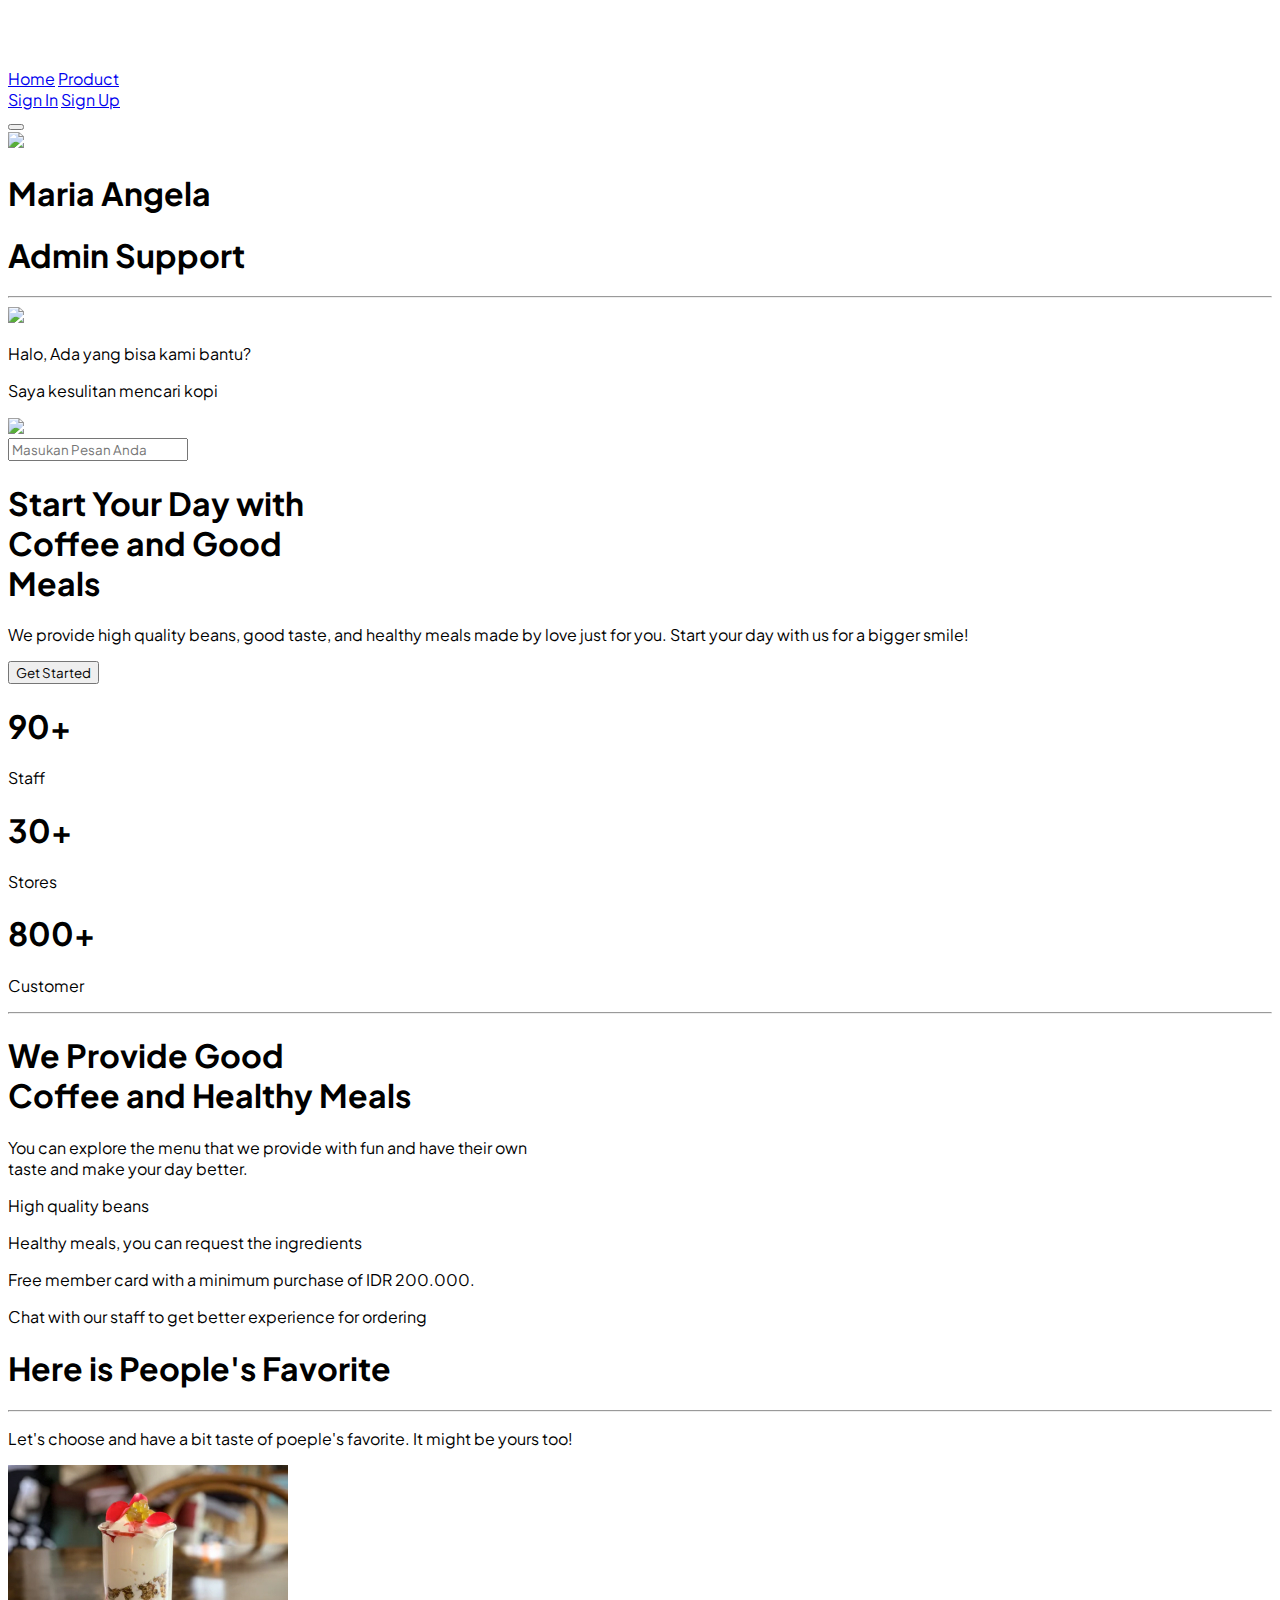
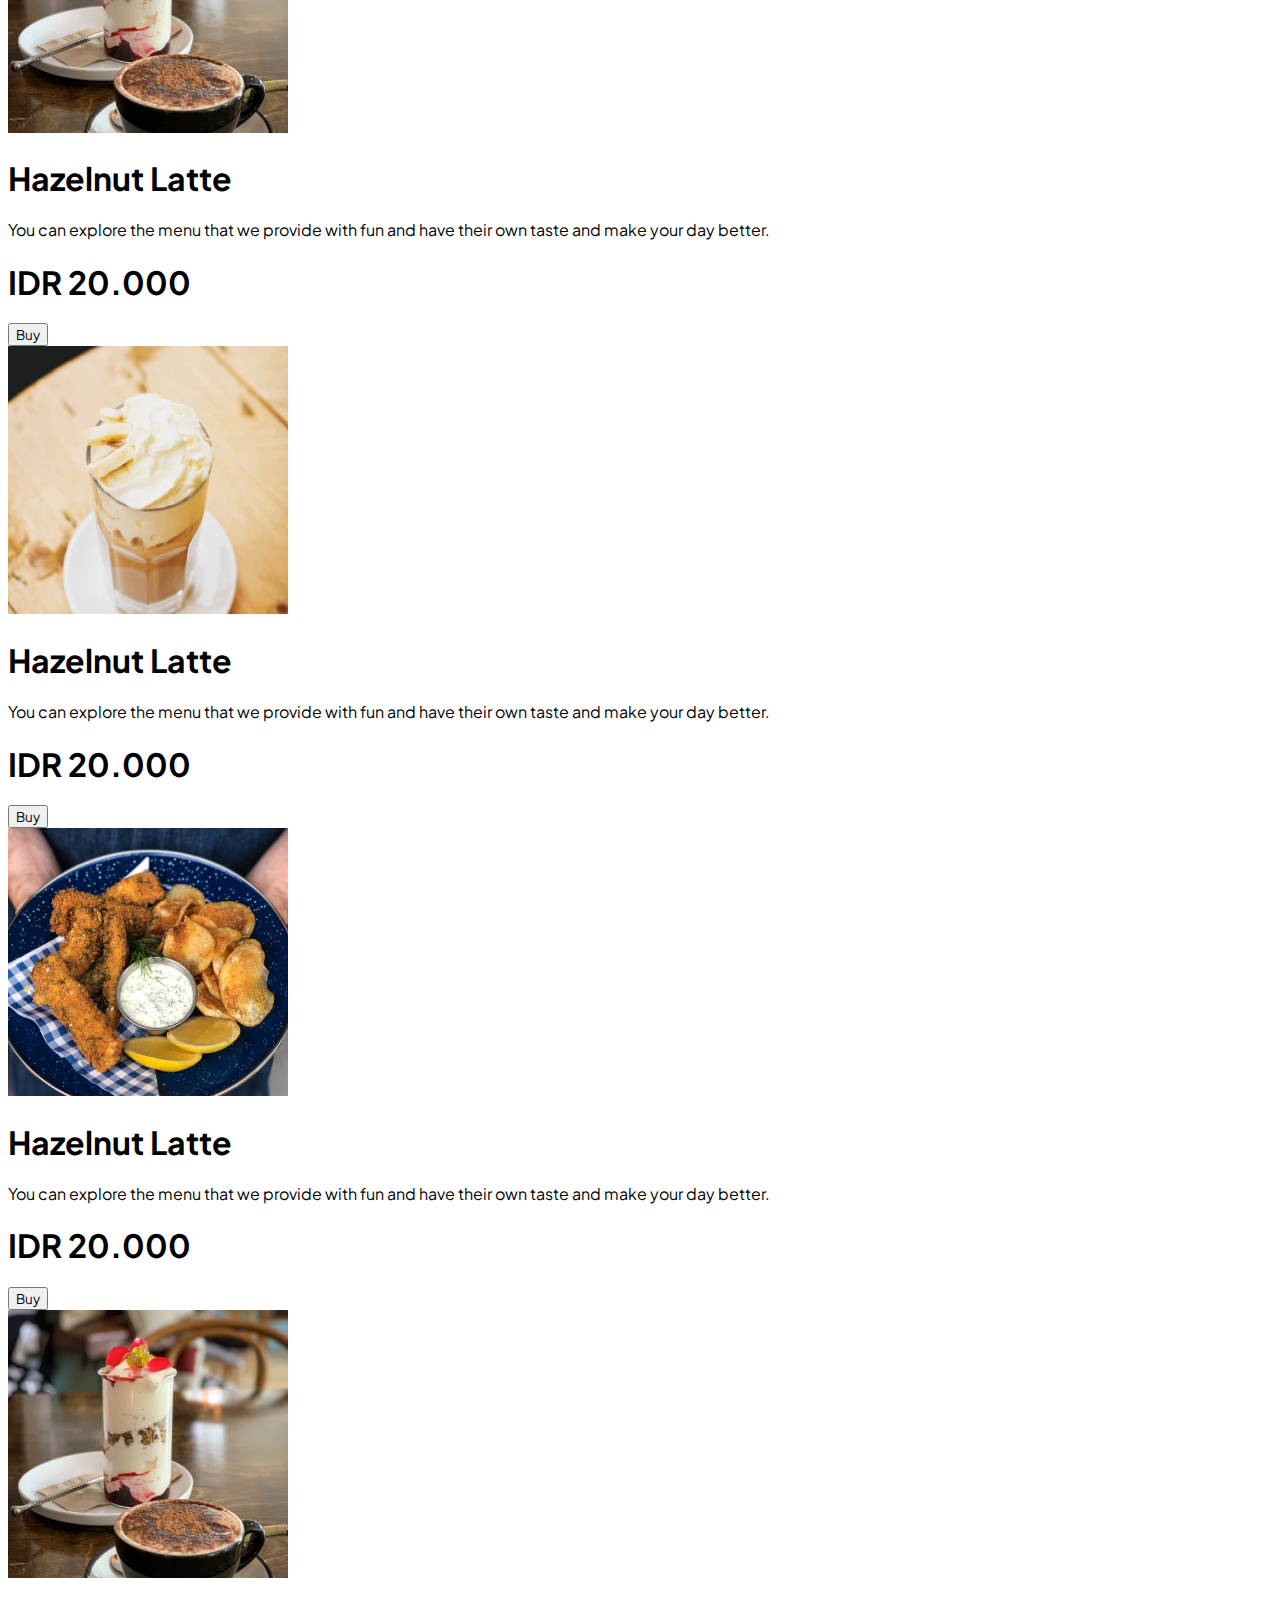
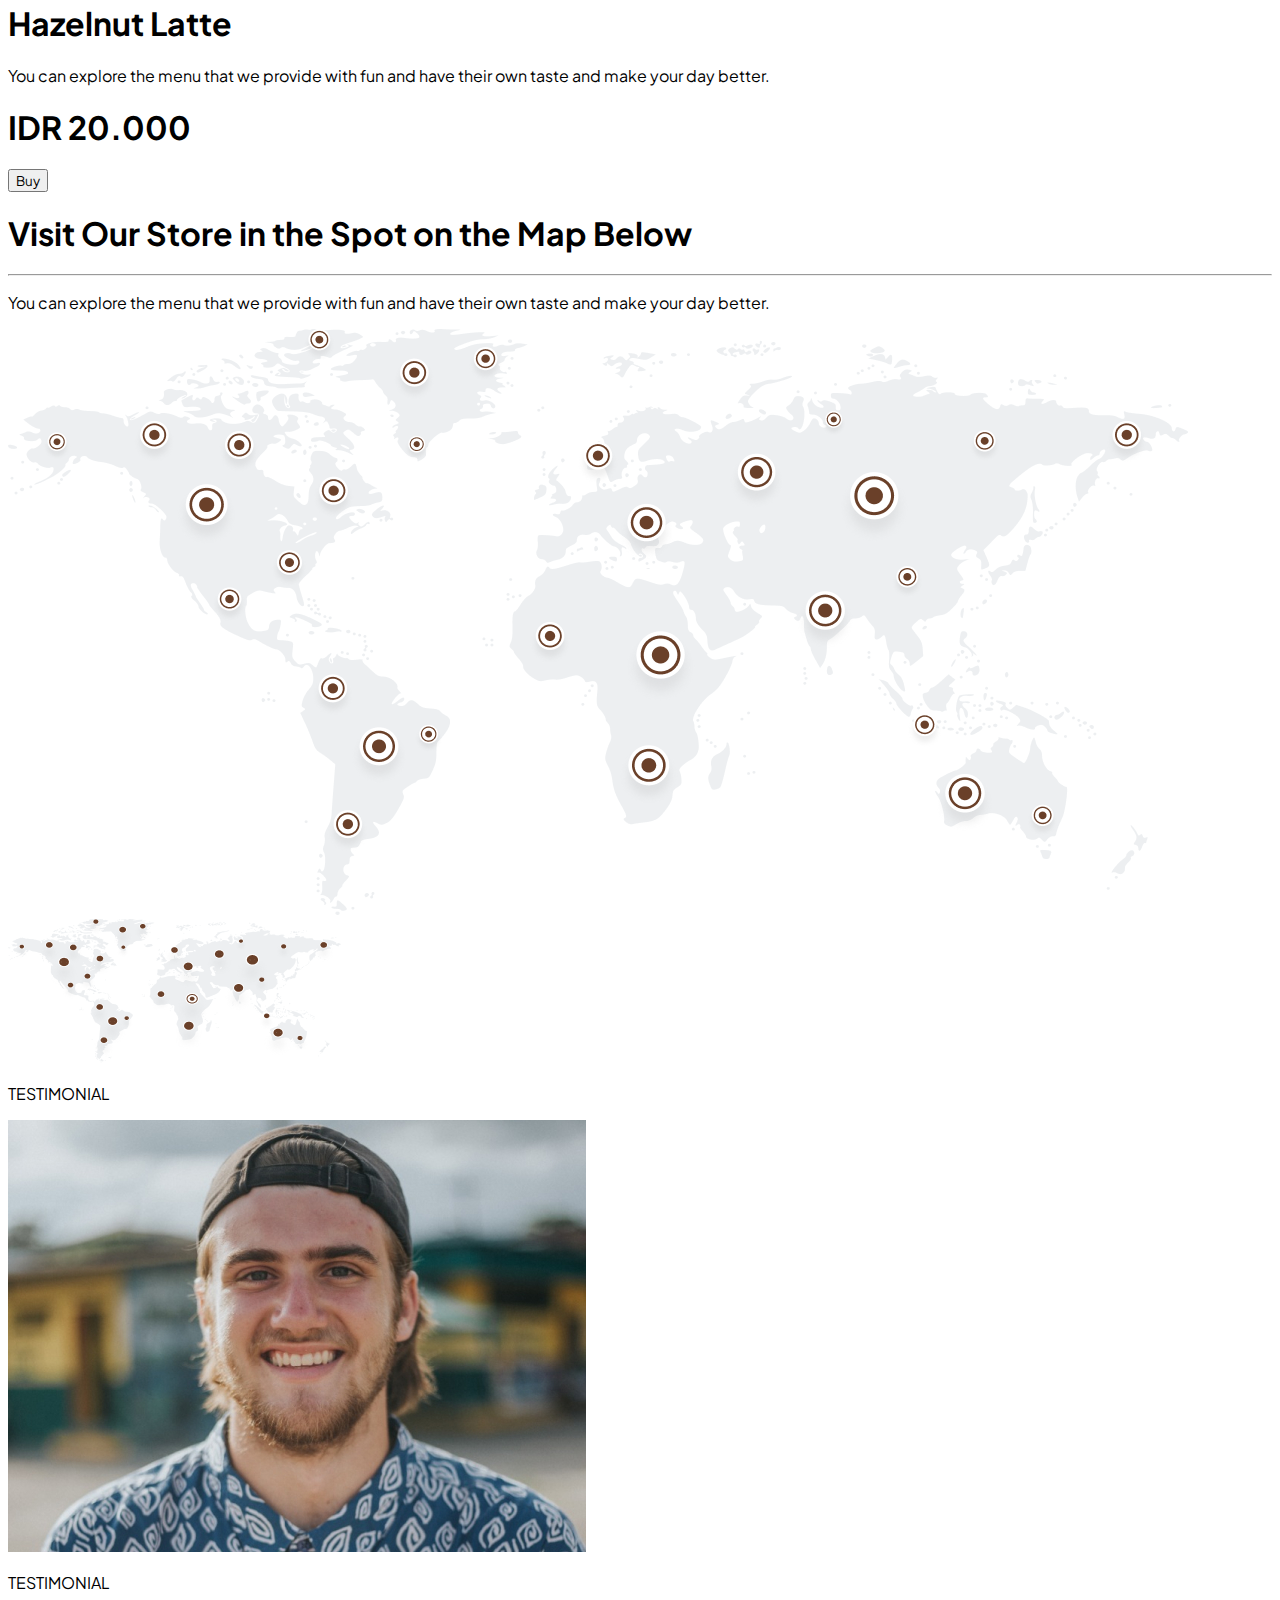
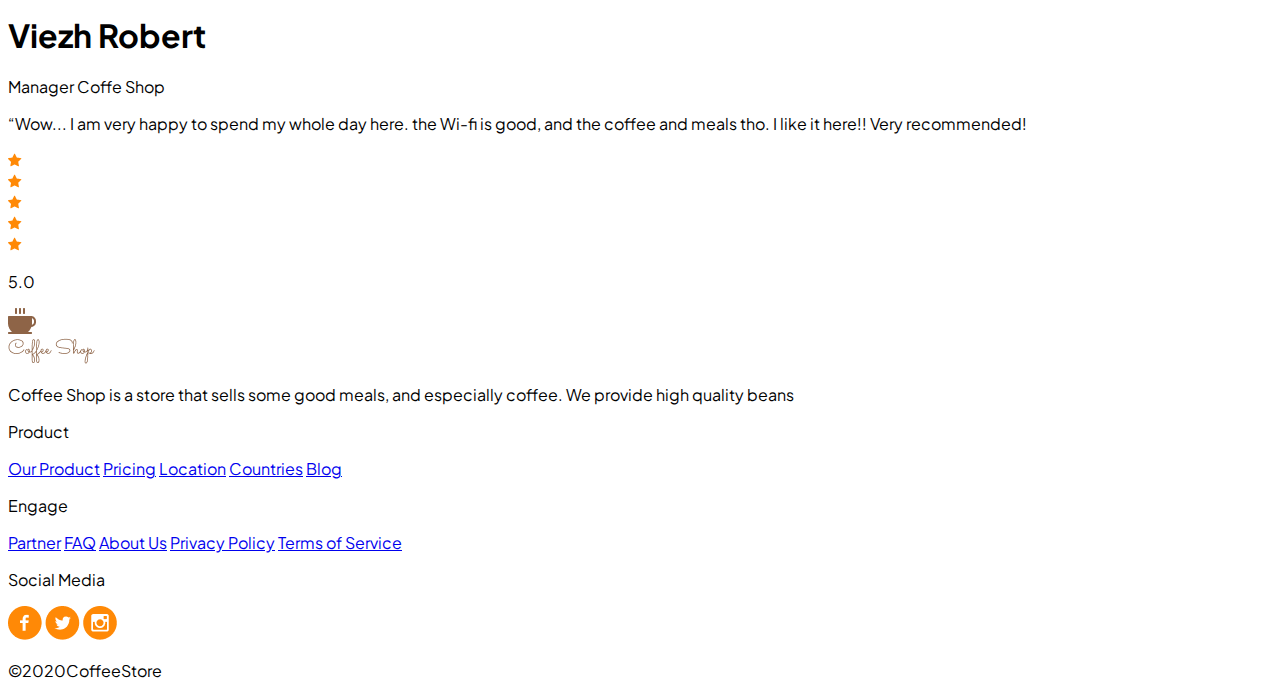
==== index.html @ 5c7e3aa3 "responsive mobile product page" ====
<!DOCTYPE html>
<html lang="en">
  <head>
    <meta charset="UTF-8" />
    <meta name="viewport" content="width=device-width, initial-scale=1.0" />
    <title>Home Page</title>
    <script src="https://cdn.tailwindcss.com"></script>
    <link rel="preconnect" href="https://fonts.googleapis.com" />
    <link rel="preconnect" href="https://fonts.gstatic.com" crossorigin />
    <script src="https://unpkg.com/feather-icons"></script>
    <link
      href="https://fonts.googleapis.com/css2?family=Plus+Jakarta+Sans&display=swap"
      rel="stylesheet"
    />
    <style>
      * {
        font-family: "Plus Jakarta Sans", sans-serif;
      }
    </style>
  </head>
  <body class="relative flex flex-col items-center">
    <!-- nav start -->
    <nav class="fixed w-full h-14 flex justify-center bg-[#0B090921] z-50">
      <div class="flex justify-between items-center w-5/6">
        <div class="flex gap-12">
          <div class="flex gap-4">
            <div>
              <img src="./assets/cup-coffee-icon-white.png" />
            </div>
            <div>
              <img src="./assets/text-logo-white.png" />
            </div>
          </div>
          <div class="flex gap-12">
            <a href="#" class="active:border-b-2 active:border-[#ff8906] text-white hidden sm:block">Home</a>
            <a href="#" class="active:border-b-2 active:border-[#ff8906] text-white hidden sm:block">Product</a>
          </div>
        </div>

        <div class="flex items-center gap-5">
          <i class="text-white hidden sm:block" data-feather="search"></i>
          <i class="text-white" data-feather="shopping-cart"></i>
          <i class="sm:hidden text-white" data-feather="menu"></i>
          <a
            class="text-white border border-white py-2 px-3 text-sm rounded hidden sm:block"
            href="./login.html"
            id="sign-in"
            >Sign In</a
          >
          <a
            class="bg-[#ff8906] py-2 px-3 text-sm rounded hidden sm:block"
            href="./register.html"
            id="sign-up"
            >Sign Up</a
          >
      </div>
      </div>
    </nav>
    <!-- nav end -->

    <!-- chatbox start -->
    <button id="chat-icon" class="fixed flex justify-center items-center right-6 bottom-6 sm:right-12 sm:bottom-12 bg-[#ff8906] rounded-full p-1 w-10 h-10 sm:p-2 sm:w-12 sm:h-12 z-50 active:scale-90 transition">
      <i data-feather="message-circle"></i>
    </button>

    <div id="chat-box" class="hidden fixed w-60 h-80 sm:w-72 sm:h-96 rounded-xl sm:rounded-2xl flex flex-col bg-white top-24 sm:right-24 z-50">
      <div class="flex border-t-[0.8rem] sm:border-t-[1rem] border-[#FF8906] rounded-tr-xl rounded-tl-xl sm:rounded-tr-2xl sm:rounded-tl-2xl pl-4 gap-4 py-2">
        <div>
          <img class=" w-12 h-12 sm:w-16 sm:h-16 rounded-full" src="https://images.pexels.com/photos/712513/pexels-photo-712513.jpeg?auto=compress&cs=tinysrgb&w=800">
        </div>
        <div class="admin-support">
          <h1 class="font-bold text-sm sm:text-base">Maria Angela</h1>
          <h1 class="text-[#FF8906] text-sm sm:text-base">Admin Support</h1>
        </div>
      </div>

      <hr class="border border-[#E8E8E8]" />

      <div class="p-2 flex flex-col gap-2 h-48 sm:h-56">
        <div class="flex items-center gap-2 sm:gap-4">
          <div>
            <img class="w-6 h-6 sm:w-8 sm:h-8 rounded-full" src="https://images.pexels.com/photos/712513/pexels-photo-712513.jpeg?auto=compress&cs=tinysrgb&w=800">
          </div>
          <p class="text-[0.6rem] sm:text-xs text-[#4F5665] bg-[#E8E8E84D] rounded-md p-1 sm:p-2">Halo, Ada yang bisa kami bantu?</p>
      </div>

      <div class="flex items-center justify-end gap-2 sm:gap-4">
        <p class="text-[0.6rem] sm:text-xs text-[#4F5665]  bg-[#E8E8E84D] rounded-md p-1 sm:p-2">Saya kesulitan mencari kopi</p>
        <div>
          <img class="w-6 h-6 sm:w-8 sm:h-8 rounded-full" src="https://images.pexels.com/photos/573299/pexels-photo-573299.jpeg?auto=compress&cs=tinysrgb&w=800">
        </div>
    </div>
      </div>

      <div class="flex-1 flex items-center justify-center px-2 gap-2">
        <input class="w-4/5 rounded-md text-[0.6rem] sm:text-xs p-1.5 sm:p-2 sm:p-3 border border-[#DEDEDE] outline-none" type="text" placeholder="Masukan Pesan Anda">
        <div class="flex-1 flex justify-center items-center bg-[#FF8906] rounded-md p-1.5 sm:p-2">
          <i class="h-4 sm:h-5" data-feather="send"></i>
        </div>
      </div>
  </div>
    <!-- chatbox end -->

    <!-- landing page start -->
    <section class="flex flex-col-reverse sm:flex-row h-[64rem] sm:h-screen w-full">
      <div class="flex h-fit py-16 sm:py-0 sm:h-screen sm:flex-1 justify-center items-center bg-gradient-to-b from-[#323436] to-[#0B0909]">
        <div class="flex flex-col gap-6 max-w-md h-fit px-4 sm:px-0">
          <h1 class="text-2xl sm:text-5xl text-white font-medium">Start Your Day with <br> Coffee and Good <br> Meals</h1>
          <p class="text-white text-xs sm:text-sm w-11/12">
            We provide high quality beans, good taste, and healthy meals made by
            love just for you. Start your day with us for a bigger smile!
          </p>
          <div class="flex justify-between">
            <button class="bg-[#ff8906] py-2 px-3 rounded-md text-xs">Get Started</button>
            <div class="hidden flex justify-center items-center bg-[#ff8906] rounded-full p-2 w-12 h-12">
              <i data-feather="message-circle"></i>
            </div>
          </div>
          <div class="flex divide-x-2">
            <div class="flex-1 flex">
              <div class="flex flex-col sm:gap-2">
                <h1 class="text-[#ff8906] text-2xl sm:text-4xl font-semibold">90+</h1>
                <p class="text-white text-xs sm:text-sm">Staff</p>
              </div>
            </div>

            <div class="flex-1 flex justify-center">
              <div class="flex flex-col sm:gap-2">
                <h1 class="text-[#ff8906] text-2xl sm:text-4xl font-semibold">30+</h1>
                <p class="text-white text-xs sm:text-sm">Stores</p>
              </div>
            </div>

            <div class="flex-1 flex justify-end">
              <div class="flex flex-col sm:gap-2">
                <h1 class="text-[#ff8906] text-2xl sm:text-4xl font-semibold">800+</h1>
                <p class="text-white text-xs sm:text-sm">Customer</p>
              </div>
            </div>
          </div>
        </div>
      </div>

      <div class="flex-1 bg-[url('assets/bg-home.jpg')] bg-center"></div>
    </section>
    <!-- landing page end -->

    <!-- list provide start -->
    <section class="flex flex-col-reverse sm:flex-row w-full h-[64rem] sm:h-screen w-full">
        <div class="h-fit py-16 sm:py-0 sm:h-screen sm:flex-1  flex items-center">
          <div class="flex flex-col ml-8 sm:ml-28 gap-4 h-fit max-w-lg">
              <div class="flex items-center gap-4">
                <hr class="border-[#ff8906] border-2 sm:border-4 h-14"/>
                <h1 class="text-2xl sm:text-5xl font-medium">
                  We Provide <span class="text-[#8E6447]">Good <br> Coffee</span> and
                  <span class="text-[#8E6447]">Healthy Meals</span>
                </h1>
              </div>
              <p class="text-sm text-[#4F5665]">
                You can explore the menu that we provide with fun and have their
                own <br> taste and make your day better.
              </p>
              <div class="flex flex-col gap-4">
                <div class="flex gap-4">
                  <div class="bg-[#2FAB73] rounded-full text-white w-fit h-fit">
                    <i class="h-5 w-fit" data-feather="check-circle"></i>
                  </div>
                  <p class="text-sm text-[#4F5665]">High quality beans</p>
                </div>
  
                <div class="flex gap-4">
                  <div class="bg-[#2FAB73] rounded-full text-white w-fit h-fit">
                    <i class="h-5 w-fit" data-feather="check-circle"></i>
                  </div>
                  <p class="text-sm text-[#4F5665]">Healthy meals, you can request the ingredients</p>
                </div>
  
                <div class="flex gap-4">
                  <div class="bg-[#2FAB73] rounded-full text-white w-fit h-fit">
                    <i class="h-5 w-fit" data-feather="check-circle"></i>
                  </div>
                  <p class="text-sm text-[#4F5665]">Free member card with a minimum purchase of IDR 200.000.</p>
                </div>
  
                <div class="flex gap-4">
                  <div class="bg-[#2FAB73] rounded-full text-white w-fit h-fit">
                    <i class="h-5 w-fit" data-feather="check-circle"></i>
                  </div>
                  <p class="text-sm text-[#4F5665]">Chat with our staff to get better experience for ordering</p>
                </div>
              </div>
          </div>
        </div>
  
          <div class="bg-[url('assets/staff-image.jpg')] flex-1 bg-center bg-cover"></div>
    </section>
    <!-- list provide end -->

    <!-- favorite product start -->
    <section class="h-fit sm:h-screen flex flex-col items-center sm:pt-10 w-full sm:w-5/6 gap-6 sm:gap-12">
      <div class="flex flex-col items-center gap-2 sm:gap-4">
        <h1 class="text-2xl text-center sm:text-5xl font-medium sm:mb-2 px-4">Here is People's <span class="text-[#8E6447]">Favorite</span></h1>
        <hr class="border-[#ff8906] border-2 sm:border-4 w-16"/>
        <p class="text-[#4f5665] text-xs sm:text-base text-center px-4">
          Let's choose and have a bit taste of poeple's favorite. It might be
          yours too!
        </p>
      </div>

      <div class="gap-y-44 gap-x-6 flex flex-wrap justify-center mb-44 sm:gap-6 w-fit mx-6 sm:mx-0 sm:px-6">
        <div class="relative flex justify-center w-fit">
          <div class="w-44 sm:w-56">
            <img src="./assets/home-product1.jpg" alt="" />
          </div>
          <div class="absolute w-11/12 bg-white shadow-md top-36 sm:top-44 p-2 flex flex-col gap-1 sm:gap-2">
            <h1 class="font-semibold text-sm sm:text-base" id="product-name">Hazelnut Latte</h1>
            <p class="text-[0.6rem] sm:text-[0.7rem] text-[#4F5665]">
              You can explore the menu that we provide with fun and have their
              own taste and make your day better.
            </p>
            <h1 class="text-[#FF8906] font-semibold text-sm sm:text-base" id="product-price">IDR 20.000</h1>
            <div class="flex flex-col sm:flex-row items-center gap-2">
              <button class="w-full sm:w-9/12 bg-[#FF8906] rounded-md text-xs sm:text-sm py-1">Buy</button>
              <i class="w-full sm:flex-1 border border-[#FF8906] text-[#FF8906] p-1 h-6 sm:h-7 rounded-md" data-feather="shopping-cart"></i>
            </div>
          </div>
        </div>

        <div class="relative flex justify-center w-fit">
          <div class="w-44 sm:w-56 bg-orange-100">
            <img src="./assets/home-product2.jpg" alt="" />
          </div>
          <div class="absolute w-11/12 bg-white shadow-md top-36 sm:top-44 p-2 flex flex-col gap-1 sm:gap-2">
            <h1 class="font-semibold text-sm sm:text-base" id="product-name">Hazelnut Latte</h1>
            <p class="text-[0.6rem] sm:text-[0.7rem] text-[#4F5665]">
              You can explore the menu that we provide with fun and have their
              own taste and make your day better.
            </p>
            <h1 class="text-[#FF8906] font-semibold text-sm sm:text-base" id="product-price">IDR 20.000</h1>
            <div class="flex flex-col sm:flex-row items-center gap-2">
              <button class="w-full sm:w-9/12 bg-[#FF8906] rounded-md text-xs sm:text-sm py-1">Buy</button>
              <i class="w-full sm:flex-1 border border-[#FF8906] text-[#FF8906] p-1 h-6 sm:h-7 rounded-md" data-feather="shopping-cart"></i>
            </div>
          </div>
        </div>

        <div class="relative flex justify-center w-fit">
          <div class="w-44 sm:w-56 bg-orange-100">
            <img src="./assets/home-product3.jpg" alt="" />
          </div>
          <div class="absolute w-11/12 bg-white shadow-md top-36 sm:top-44 p-2 flex flex-col gap-1 sm:gap-2">
            <h1 class="font-semibold text-sm sm:text-base" id="product-name">Hazelnut Latte</h1>
            <p class="text-[0.6rem] sm:text-[0.7rem] text-[#4F5665]">
              You can explore the menu that we provide with fun and have their
              own taste and make your day better.
            </p>
            <h1 class="text-[#FF8906] font-semibold text-sm sm:text-base" id="product-price">IDR 20.000</h1>
            <div class="flex flex-col sm:flex-row items-center gap-2">
              <button class="w-full sm:w-9/12 bg-[#FF8906] rounded-md text-xs sm:text-sm py-1">Buy</button>
              <i class="w-full sm:flex-1 border border-[#FF8906] text-[#FF8906] p-1 h-6 sm:h-7 rounded-md" data-feather="shopping-cart"></i>
            </div>
          </div>
        </div>

        <div class="relative flex justify-center w-fit">
          <div class="w-44 sm:w-56 bg-orange-100">
            <img src="./assets/home-product1.jpg" alt="" />
          </div>
          <div class="absolute w-11/12 bg-white shadow-md top-36 sm:top-44 p-2 flex flex-col gap-1 sm:gap-2">
            <h1 class="font-semibold text-sm sm:text-base" id="product-name">Hazelnut Latte</h1>
            <p class="text-[0.6rem] sm:text-[0.7rem] text-[#4F5665]">
              You can explore the menu that we provide with fun and have their
              own taste and make your day better.
            </p>
            <h1 class="text-[#FF8906] font-semibold text-sm sm:text-base" id="product-price">IDR 20.000</h1>
            <div class="flex flex-col sm:flex-row items-center gap-2">
              <button class="w-full sm:w-9/12 bg-[#FF8906] rounded-md text-xs sm:text-sm py-1">Buy</button>
              <i class="w-full sm:flex-1 border border-[#FF8906] text-[#FF8906] p-1 h-6 sm:h-7 rounded-md" data-feather="shopping-cart"></i>
            </div>
          </div>
        </div>
      </div>
    </section>
    <!-- favorite product end -->

    <!-- map start -->
    <section class="h-fit py-6 sm:h-screen flex flex-col items-center justify-center w-full bg-[#E8E8E84D] gap-12">
        <div class="flex flex-col items-center gap-2 sm:gap-4">
          <h1 class="text-2xl sm:text-5xl font-medium text-center px-4 sm:px-0"><span class="text-[#8E6447]">Visit Our Store</span class="text-[#8E6447]"> in the Spot on the Map Below</h1>
          <hr class="border-[#ff8906] border-2 sm:border-4 w-16"/>
          <p class="text-[#4f5665] text-center text-xs sm:text-base max-w-lg px-4 sm:px-0">
            You can explore the menu that we provide with fun and have their own
            taste and make your day better.
          </p>
        </div>

        <div class="flex justify-center">
          <img class="w-3/5 hidden sm:block" src="/assets/home-map.png" />
          <img class="sm:hidden" src="./assets/map-responsive.png" />
        </div>
    </section>
    <!-- map end -->

    <!-- testimonial start -->
    <section class="flex justify-center items-center bg-gradient-to-b from-[#323436] to-[#0B0909] w-full h-fit py-6 sm:h-fit sm:py-12">
      <div class="flex flex-col sm:flex-row w-5/6 gap-4">
        <div class="flex flex-col items-center gap-4">
          <p class="text-white sm:hidden">TESTIMONIAL</p>
          <img class="w-full sm:w-[30rem]" src="./assets/home-customer-image1.jpg" alt="" />
        </div>
        
        <div class="flex flex-col gap-4 w-full sm:w-[30rem]">
          <p class="text-white hidden sm:block">TESTIMONIAL</p>
          <h1 class="text-white text-2xl sm:text-4xl border-l-4 border-[#FF8906] pl-4">Viezh Robert</h1>
          <p class="text-[#FF8906]">Manager Coffe Shop</p>
          <p class="text-white text-sm sm:text-base">
            “Wow... I am very happy to spend my whole day here. the Wi-fi is good,
            and the coffee and meals tho. I like it here!! Very recommended!
          </p>
          <div class="flex items-center gap-4">
            <div class="flex gap-4">
              <div>
                <img src="/assets/star.png" />
              </div>
              <div>
                <img src="/assets/star.png" />
              </div>
              <div>
                <img src="/assets/star.png" />
              </div>
              <div>
                <img src="/assets/star.png" />
              </div>
              <div>
                <img src="/assets/star.png" />
              </div>
            </div>
            <p class="text-white" id="rating-number">5.0</p>
          </div>
          <div class="flex gap-2">
            <div class="flex justify-center items-center bg-white rounded-full h-8 w-8">
              <i class="h-5" data-feather="arrow-left"></i>
            </div>

            <div class="flex justify-center items-center bg-[#FF8906] rounded-full h-8 w-8">
              <i class="h-5"  data-feather="arrow-right"></i>
            </div>
          </div>
          <div class="flex gap-1">
            <div class="bg-[#FF8906] w-8 h-2 rounded-md"></div>
            <div class="bg-white w-2 h-2 rounded-md"></div>
            <div class="bg-white w-2 h-2 rounded-md"></div>
            <div class="bg-white w-2 h-2 rounded-md"></div>
          </div>
        </div>
      </div>
    </section>
    <!-- testimonial end -->

    <!-- footer start -->
    <footer class="flex justify-center items-center w-full h-fit py-6 sm:h-fit sm:py-12 bg-[#F8F8F8]">
      <div class="flex flex-col w-5/6 gap-4 sm:gap-0">

        <div class="flex flex-col sm:flex-row gap-10 sm:gap-20">
          <div class="flex flex-col gap-4 w-full sm:w-[21rem]">
            <div class="flex gap-4">
              <div>
                <img src="./assets/cup-coffe-icon.png" />
              </div>
              <div>
                <img src="./assets/text-logo.png" />
              </div>
            </div>
            <p class="text-[#4F5665]">
              Coffee Shop is a store that sells some good meals, and especially
              coffee. We provide high quality beans
            </p>
          </div>

          <div class="flex gap-20">
            <div class="flex flex-col gap-4">
              <p class="font-semibold">Product</p>
              <div class="flex flex-col gap-2">
                <a class="text-[#4F5665]" href="#">Our Product</a>
                <a class="text-[#4F5665]" href="#">Pricing</a>
                <a class="text-[#4F5665]" href="#">Location</a>
                <a class="text-[#4F5665]" href="#">Countries</a>
                <a class="text-[#4F5665]" href="#">Blog</a>
              </div>
            </div>

            <div class="flex flex-col gap-4">
              <p class="font-semibold">Engage</p>
              <div class="flex flex-col gap-2">
                <a class="text-[#4F5665]" href="#">Partner</a>
                <a class="text-[#4F5665]" href="#">FAQ</a>
                <a class="text-[#4F5665]" href="#">About Us</a>
                <a class="text-[#4F5665]" href="#">Privacy Policy</a>
                <a class="text-[#4F5665]" href="#">Terms of Service</a>
              </div>
            </div>
          </div>

          <div class="flex flex-col gap-4">
            <p class="font-semibold">Social Media</p>
            <div class="flex gap-4">
              <a href="#"><img src="/assets/facebook-logo-circle.png" /></a>
              <a href="#"><img src="/assets/twitter-logo-circle.png" /></a>
              <a href="#"><img src="/assets/instagram-logo-circle.png" /></a>
            </div>
          </div>
        </div>

        <p class="text-[#AFB5C0]" id="copyright">&copy;2020CoffeeStore</p>

      </div>
    </footer>
    <!-- footer end -->

    <script>
      feather.replace();

      // chatbox
      const chatIcon = document.querySelector('#chat-icon')
      const chatbox = document.querySelector('#chat-box')
      
      chatIcon.addEventListener('click', () => {
        chatbox.classList.toggle('hidden')
      })
    </script>
  </body>
</html>
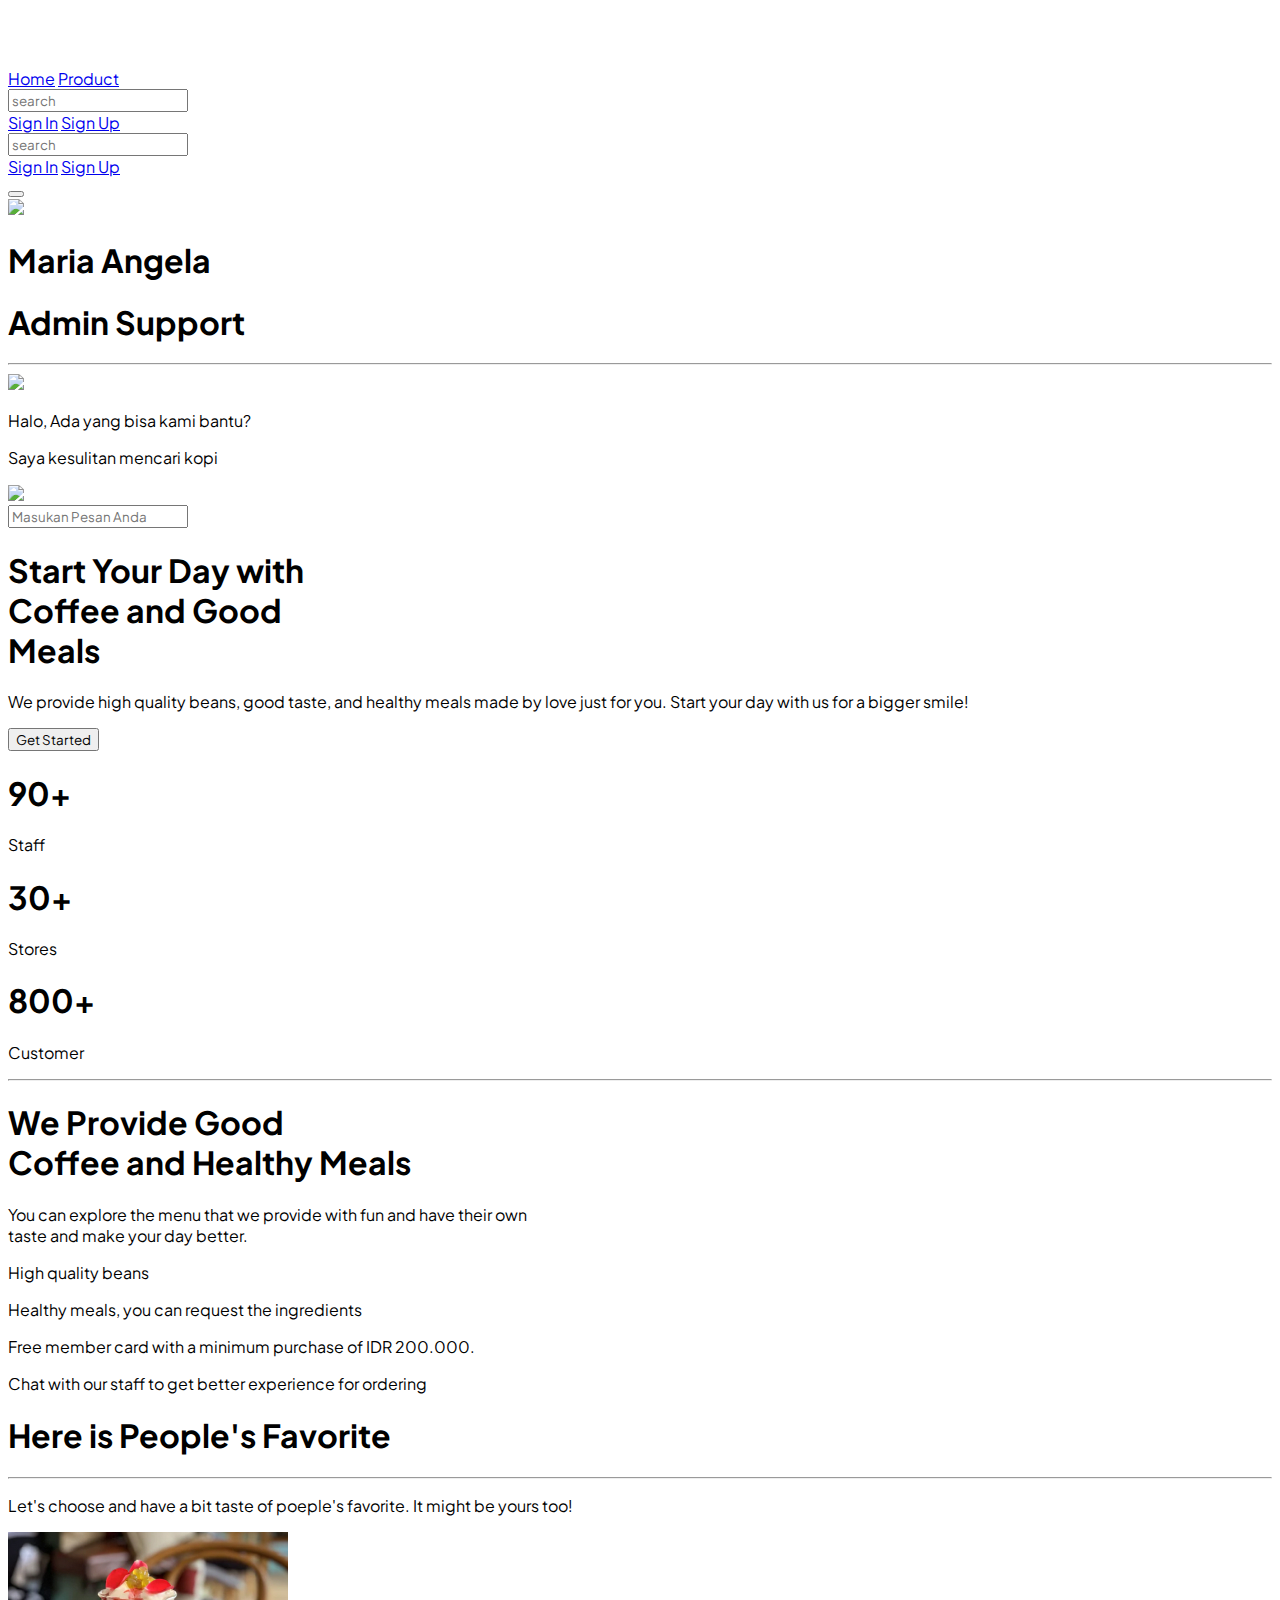
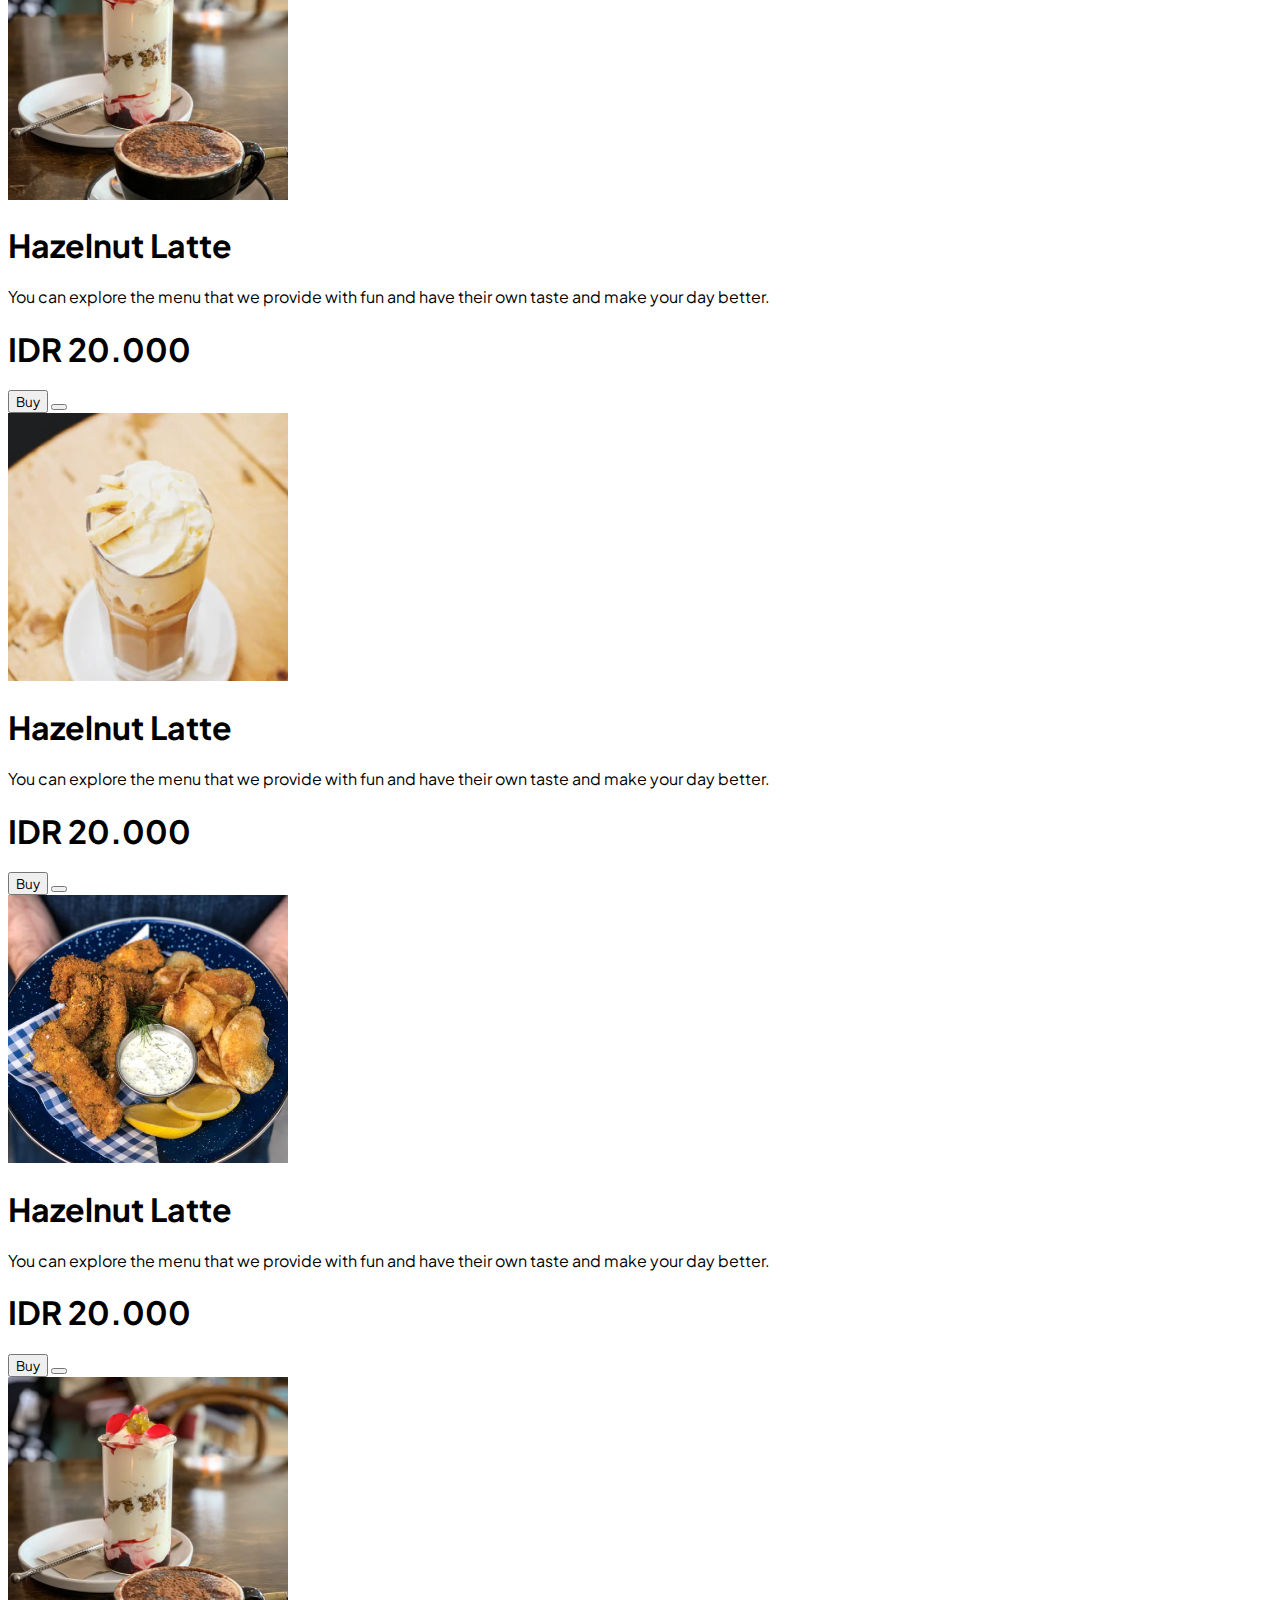
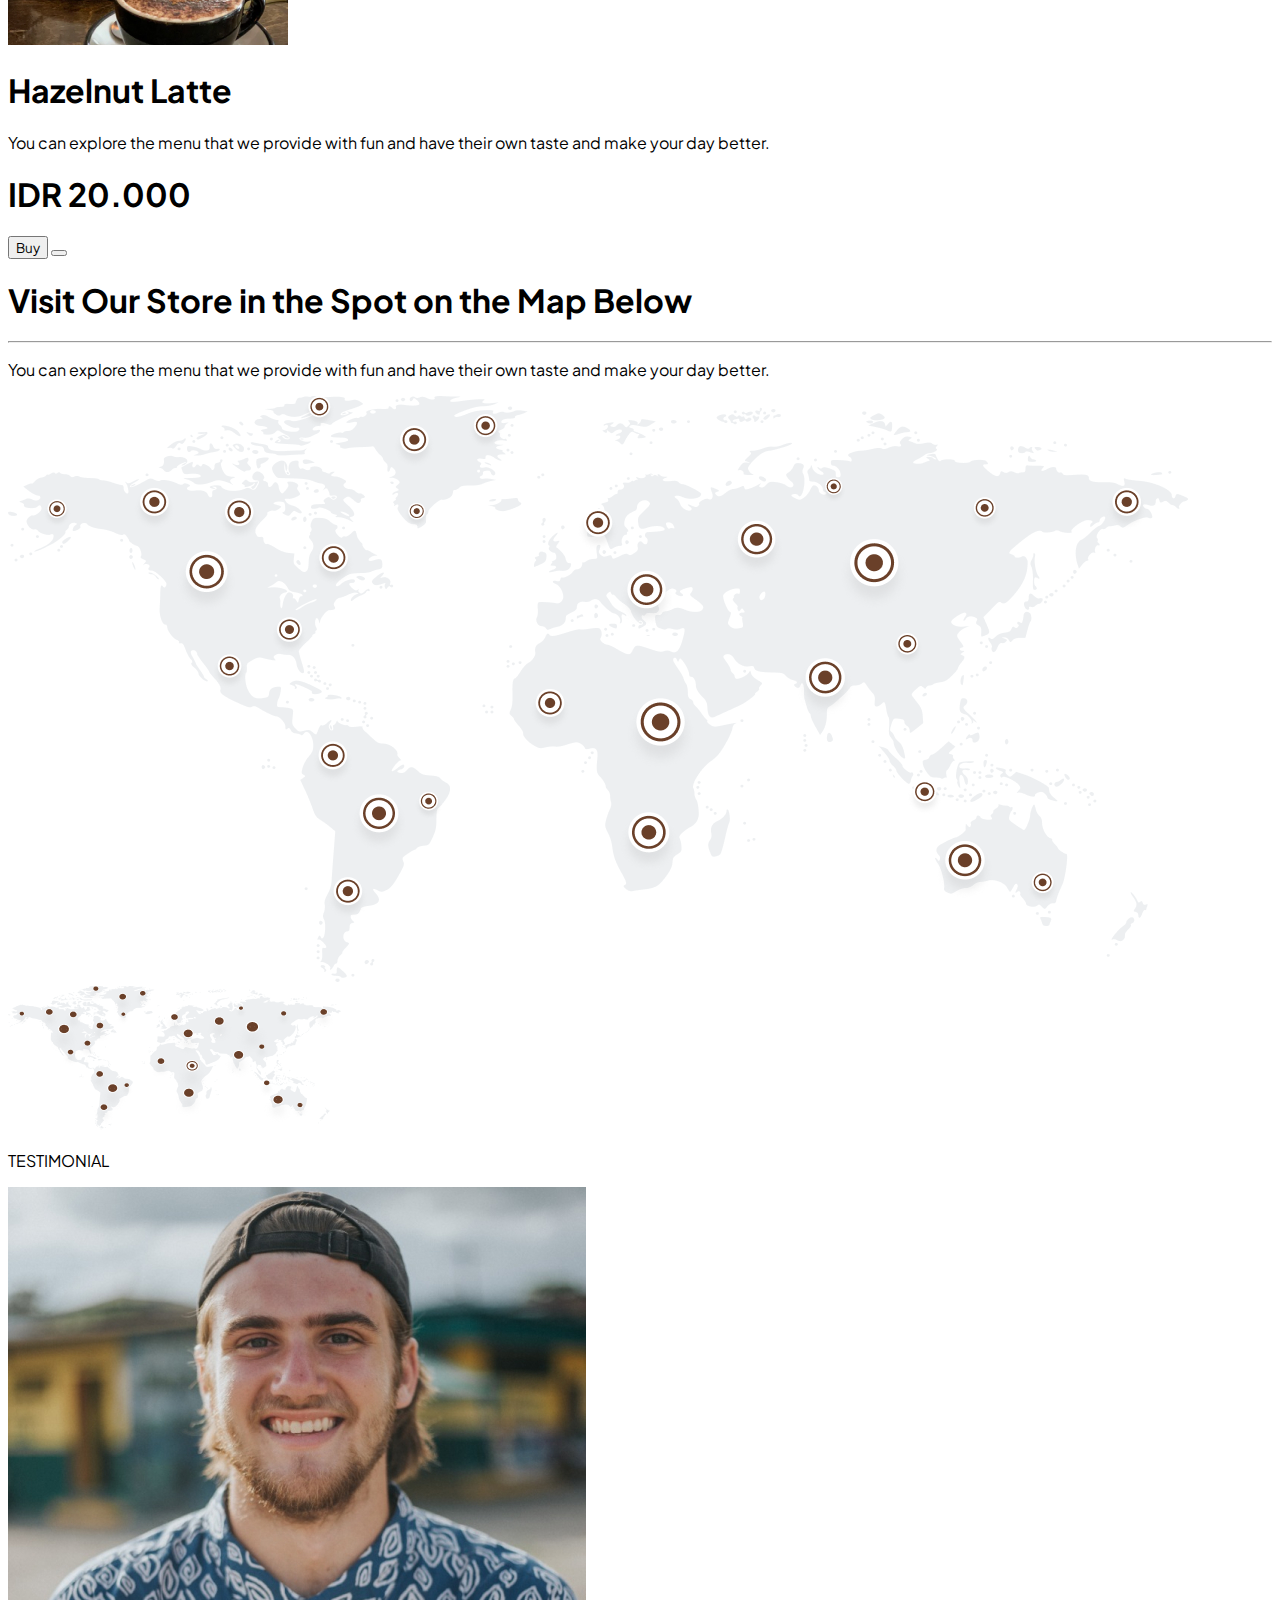
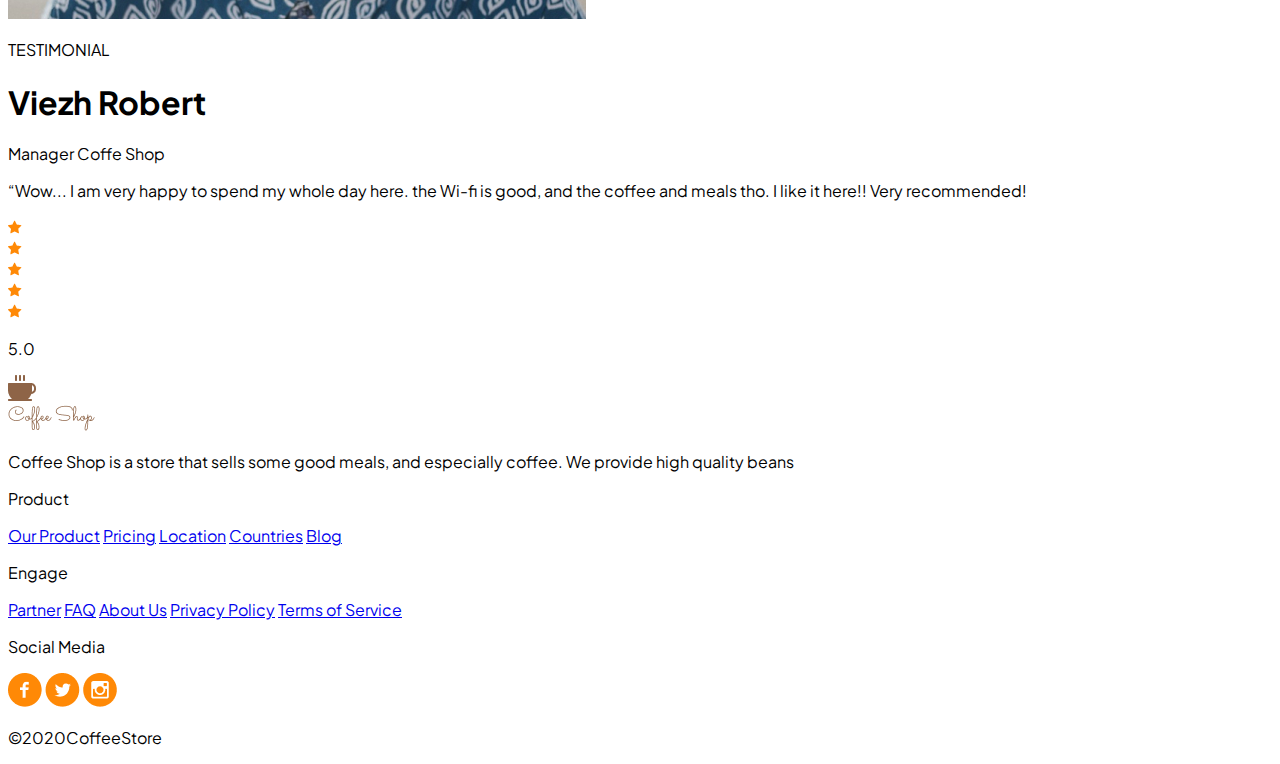
==== commit a96a8185: "dom navbar, dom quantity, revisi" ====
--- a/index.html
+++ b/index.html
@@ -20,8 +20,8 @@
   </head>
   <body class="relative flex flex-col items-center">
     <!-- nav start -->
-    <nav class="fixed w-full h-14 flex justify-center bg-[#0B090921] z-50">
-      <div class="flex justify-between items-center w-5/6">
+    <nav class="fixed w-full h-fit py-3 sm:py-0 sm:h-14 flex flex-col gap-4 items-center bg-[#0B090921] z-50">
+      <div class="flex justify-between items-center sm:h-full w-5/6">
         <div class="flex gap-12">
           <div class="flex gap-4">
             <div>
@@ -32,15 +32,18 @@
             </div>
           </div>
           <div class="flex gap-12">
-            <a href="#" class="active:border-b-2 active:border-[#ff8906] text-white hidden sm:block">Home</a>
-            <a href="#" class="active:border-b-2 active:border-[#ff8906] text-white hidden sm:block">Product</a>
-          </div>
-        </div>
-
-        <div class="flex items-center gap-5">
-          <i class="text-white hidden sm:block" data-feather="search"></i>
+            <a href="#" class="home focus:outline-none focus:border-b-2 focus:border-[#ff8906] text-white hidden sm:block">Home</a>
+            <a href="#" class="product focus:outline-none focus:border-b-2 focus:border-[#ff8906] text-white hidden sm:block">Product</a>
+          </div>
+        </div>
+
+        <div class="relative flex items-center gap-5 sm:w-[32rem] justify-end">
+          <div id="search-input" class="hidden absolute flex items-center left-12 border border-white rounded w-60 py-1 px-1.5">
+            <input class="bg-transparent text-white placeholder-white text-base w-52 flex px-1 outline-none " type="text" placeholder="search">
+          </div>
+          <i id="search-icon" class="text-white hidden sm:block z-50" data-feather="search"></i>
           <i class="text-white" data-feather="shopping-cart"></i>
-          <i class="sm:hidden text-white" data-feather="menu"></i>
+          <i id="menu" class="sm:hidden text-white" data-feather="menu"></i>
           <a
             class="text-white border border-white py-2 px-3 text-sm rounded hidden sm:block"
             href="./login.html"
@@ -55,6 +58,29 @@
           >
       </div>
       </div>
+
+      <!-- nav mobile -->
+      <div id="more-nav-menu" class="hidden sm:hidden flex flex-col gap-3 w-5/6 h-fit">
+        <div class="flex-1 flex items-center gap-2 w-full border border-white rounded py-1 px-2">
+          <i class="text-white h-4" data-feather="search"></i>
+          <input class="bg-transparent text-white text-sm outline-none placeholder-white w-full" type="text" placeholder="search">
+        </div>
+
+        <div class="flex gap-4">
+          <a
+          class="flex-1 text-white border border-white py-1 px-2 text-sm rounded w-full text-center"
+          href="./login.html"
+          id="sign-in"
+          >Sign In</a
+        >
+        <a
+          class="flex-1 bg-[#ff8906] py-1 px-2 text-sm rounded w-full text-center"
+          href="./register.html"
+          id="sign-up"
+          >Sign Up</a
+        >
+        </div>
+      </div>
     </nav>
     <!-- nav end -->
 
@@ -111,7 +137,7 @@
             love just for you. Start your day with us for a bigger smile!
           </p>
           <div class="flex justify-between">
-            <button class="bg-[#ff8906] py-2 px-3 rounded-md text-xs">Get Started</button>
+            <button class="bg-[#ff8906] py-2 px-3 rounded-md text-xs active:scale-95 transition-all">Get Started</button>
             <div class="hidden flex justify-center items-center bg-[#ff8906] rounded-full p-2 w-12 h-12">
               <i data-feather="message-circle"></i>
             </div>
@@ -220,8 +246,10 @@
             </p>
             <h1 class="text-[#FF8906] font-semibold text-sm sm:text-base" id="product-price">IDR 20.000</h1>
             <div class="flex flex-col sm:flex-row items-center gap-2">
-              <button class="w-full sm:w-9/12 bg-[#FF8906] rounded-md text-xs sm:text-sm py-1">Buy</button>
-              <i class="w-full sm:flex-1 border border-[#FF8906] text-[#FF8906] p-1 h-6 sm:h-7 rounded-md" data-feather="shopping-cart"></i>
+              <button class="w-full sm:w-9/12 bg-[#FF8906] rounded-md text-xs sm:text-sm py-1 active:scale-95 transition-all">Buy</button>
+              <button class="w-full sm:flex-1 border border-[#FF8906] text-[#FF8906] p-[0.21rem] rounded-md flex justify-center items-center active:scale-95 transition-all">
+                <i class="h-4 sm:h-5" data-feather="shopping-cart"></i>
+              </button>
             </div>
           </div>
         </div>
@@ -238,8 +266,10 @@
             </p>
             <h1 class="text-[#FF8906] font-semibold text-sm sm:text-base" id="product-price">IDR 20.000</h1>
             <div class="flex flex-col sm:flex-row items-center gap-2">
-              <button class="w-full sm:w-9/12 bg-[#FF8906] rounded-md text-xs sm:text-sm py-1">Buy</button>
-              <i class="w-full sm:flex-1 border border-[#FF8906] text-[#FF8906] p-1 h-6 sm:h-7 rounded-md" data-feather="shopping-cart"></i>
+              <button class="w-full sm:w-9/12 bg-[#FF8906] rounded-md text-xs sm:text-sm py-1 active:scale-95 transition-all">Buy</button>
+              <button class="w-full sm:flex-1 border border-[#FF8906] text-[#FF8906] p-[0.21rem] rounded-md flex justify-center items-center active:scale-95 transition-all">
+                <i class="h-4 sm:h-5" data-feather="shopping-cart"></i>
+              </button>
             </div>
           </div>
         </div>
@@ -256,8 +286,10 @@
             </p>
             <h1 class="text-[#FF8906] font-semibold text-sm sm:text-base" id="product-price">IDR 20.000</h1>
             <div class="flex flex-col sm:flex-row items-center gap-2">
-              <button class="w-full sm:w-9/12 bg-[#FF8906] rounded-md text-xs sm:text-sm py-1">Buy</button>
-              <i class="w-full sm:flex-1 border border-[#FF8906] text-[#FF8906] p-1 h-6 sm:h-7 rounded-md" data-feather="shopping-cart"></i>
+              <button class="w-full sm:w-9/12 bg-[#FF8906] rounded-md text-xs sm:text-sm py-1 active:scale-95 transition-all">Buy</button>
+              <button class="w-full sm:flex-1 border border-[#FF8906] text-[#FF8906] p-[0.21rem] rounded-md flex justify-center items-center active:scale-95 transition-all">
+                <i class="h-4 sm:h-5" data-feather="shopping-cart"></i>
+              </button>
             </div>
           </div>
         </div>
@@ -274,8 +306,10 @@
             </p>
             <h1 class="text-[#FF8906] font-semibold text-sm sm:text-base" id="product-price">IDR 20.000</h1>
             <div class="flex flex-col sm:flex-row items-center gap-2">
-              <button class="w-full sm:w-9/12 bg-[#FF8906] rounded-md text-xs sm:text-sm py-1">Buy</button>
-              <i class="w-full sm:flex-1 border border-[#FF8906] text-[#FF8906] p-1 h-6 sm:h-7 rounded-md" data-feather="shopping-cart"></i>
+              <button class="w-full sm:w-9/12 bg-[#FF8906] rounded-md text-xs sm:text-sm py-1 active:scale-95 transition-all">Buy</button>
+              <button class="w-full sm:flex-1 border border-[#FF8906] text-[#FF8906] p-[0.21rem] rounded-md flex justify-center items-center active:scale-95 transition-all">
+                <i class="h-4 sm:h-5" data-feather="shopping-cart"></i>
+              </button>
             </div>
           </div>
         </div>
@@ -337,20 +371,22 @@
             </div>
             <p class="text-white" id="rating-number">5.0</p>
           </div>
+
           <div class="flex gap-2">
-            <div class="flex justify-center items-center bg-white rounded-full h-8 w-8">
+            <div id="next" class="flex justify-center items-center bg-white rounded-full h-8 w-8 active:scale-90 transition-all">
               <i class="h-5" data-feather="arrow-left"></i>
             </div>
 
-            <div class="flex justify-center items-center bg-[#FF8906] rounded-full h-8 w-8">
+            <div id="prev" class="flex justify-center items-center bg-[#FF8906] rounded-full h-8 w-8 active:scale-90 transition-all">
               <i class="h-5"  data-feather="arrow-right"></i>
             </div>
           </div>
+
           <div class="flex gap-1">
-            <div class="bg-[#FF8906] w-8 h-2 rounded-md"></div>
-            <div class="bg-white w-2 h-2 rounded-md"></div>
-            <div class="bg-white w-2 h-2 rounded-md"></div>
-            <div class="bg-white w-2 h-2 rounded-md"></div>
+            <div class="page-indicator focus:bg-[#FF8906] focus:w-8 bg-white w-2 h-2 rounded-md"></div>
+            <div class="page-indicator focus:bg-[#FF8906] bg-white focus:w-8 w-2 h-2 rounded-md"></div>
+            <div class="page-indicator focus:bg-[#FF8906] bg-white focus:w-8 w-2 h-2 rounded-md"></div>
+            <div class="page-indicator focus:bg-[#FF8906] bg-white focus:w-8 w-2 h-2 rounded-md"></div>
           </div>
         </div>
       </div>
@@ -359,9 +395,9 @@
 
     <!-- footer start -->
     <footer class="flex justify-center items-center w-full h-fit py-6 sm:h-fit sm:py-12 bg-[#F8F8F8]">
-      <div class="flex flex-col w-5/6 gap-4 sm:gap-0">
-
-        <div class="flex flex-col sm:flex-row gap-10 sm:gap-20">
+      <div class="flex flex-col w-5/6 gap-6 sm:gap-0">
+
+        <div class="flex flex-col sm:flex-row gap-8 sm:gap-20">
           <div class="flex flex-col gap-4 w-full sm:w-[21rem]">
             <div class="flex gap-4">
               <div>
@@ -371,14 +407,14 @@
                 <img src="./assets/text-logo.png" />
               </div>
             </div>
-            <p class="text-[#4F5665]">
+            <p class="text-[#4F5665] text-sm sm:text-base">
               Coffee Shop is a store that sells some good meals, and especially
               coffee. We provide high quality beans
             </p>
           </div>
 
-          <div class="flex gap-20">
-            <div class="flex flex-col gap-4">
+          <div class="flex gap-5 sm:gap-20">
+            <div class="flex flex-col gap-4 text-sm sm:text-base">
               <p class="font-semibold">Product</p>
               <div class="flex flex-col gap-2">
                 <a class="text-[#4F5665]" href="#">Our Product</a>
@@ -389,7 +425,7 @@
               </div>
             </div>
 
-            <div class="flex flex-col gap-4">
+            <div class="flex flex-col gap-4 text-sm sm:text-base">
               <p class="font-semibold">Engage</p>
               <div class="flex flex-col gap-2">
                 <a class="text-[#4F5665]" href="#">Partner</a>
@@ -401,7 +437,7 @@
             </div>
           </div>
 
-          <div class="flex flex-col gap-4">
+          <div class="flex flex-col gap-4 text-sm sm:text-base">
             <p class="font-semibold">Social Media</p>
             <div class="flex gap-4">
               <a href="#"><img src="/assets/facebook-logo-circle.png" /></a>
@@ -411,7 +447,7 @@
           </div>
         </div>
 
-        <p class="text-[#AFB5C0]" id="copyright">&copy;2020CoffeeStore</p>
+        <p class="text-[#AFB5C0] text-xs sm:text-sm" id="copyright">&copy;2020CoffeeStore</p>
 
       </div>
     </footer>
@@ -427,6 +463,62 @@
       chatIcon.addEventListener('click', () => {
         chatbox.classList.toggle('hidden')
       })
+
+
+      // search input nav desktop
+      const searchIcon = document.querySelector('#search-icon')
+      const searchInput = document.querySelector('#search-input')
+      const input = document.querySelector('#search-input input')
+
+      searchIcon.addEventListener('click', () => {
+        searchInput.classList.toggle('hidden')
+        input.value = ''
+      })
+
+
+      // nav mobile
+      const menu = document.querySelector('#menu')
+      const moreMenu = document.querySelector('#more-nav-menu')
+      const inputMobile = document.querySelector('#more-nav-menu input')
+
+      menu.addEventListener('click', () => {
+        moreMenu.classList.toggle('hidden')
+        inputMobile.value = ''
+      })
+
+
+      // testimonial page indicator
+      const next = document.querySelector('#next')
+      const prev = document.querySelector('#prev')
+      const pageIndicator = document.querySelectorAll('.page-indicator')
+      console.log(pageIndicator)
+      pageIndicator[0].focus()
+
+      next.addEventListener('click', () => {
+        pageIndicator[0].focus()
+        console.log('gdkgkjkj')
+      })
+
+      let currentPage = 0
+        next.addEventListener('click', () => {
+          currentPage++
+          if(currentPage == parseInt(pageIndicator.length)){
+            currentPage = 0
+            pageIndicator[0].focus()
+          }else{
+            pageIndicator[currentPage].focus()
+          }
+        })
+
+        prev.addEventListener('click', () => {
+          currentPage--
+          if(currentPage == 0){
+            currentPage = parseInt(pageIndicator.length - 1)
+            pageIndicator[parseInt(pageIndicator.length - 1)].focus()
+          }else{
+            pageIndicator[currentPage].focus()
+          }
+        })
     </script>
   </body>
 </html>
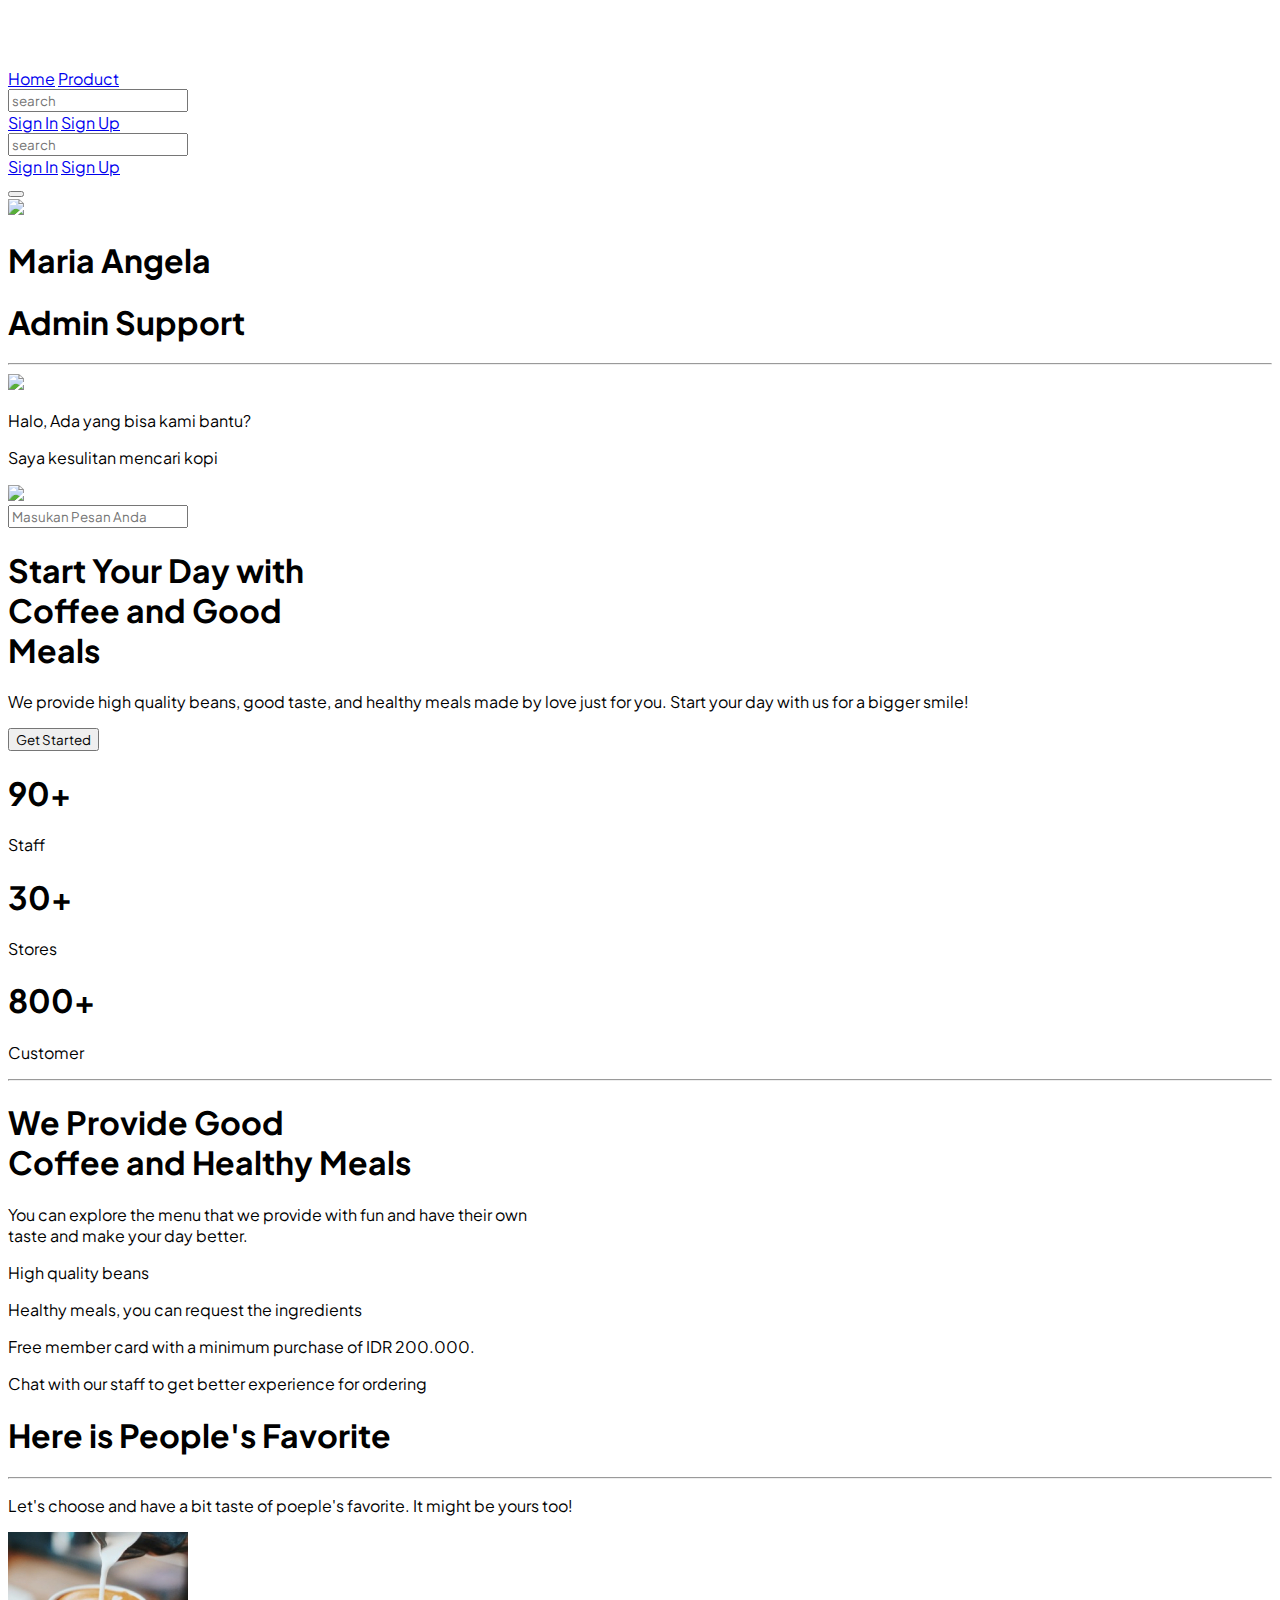
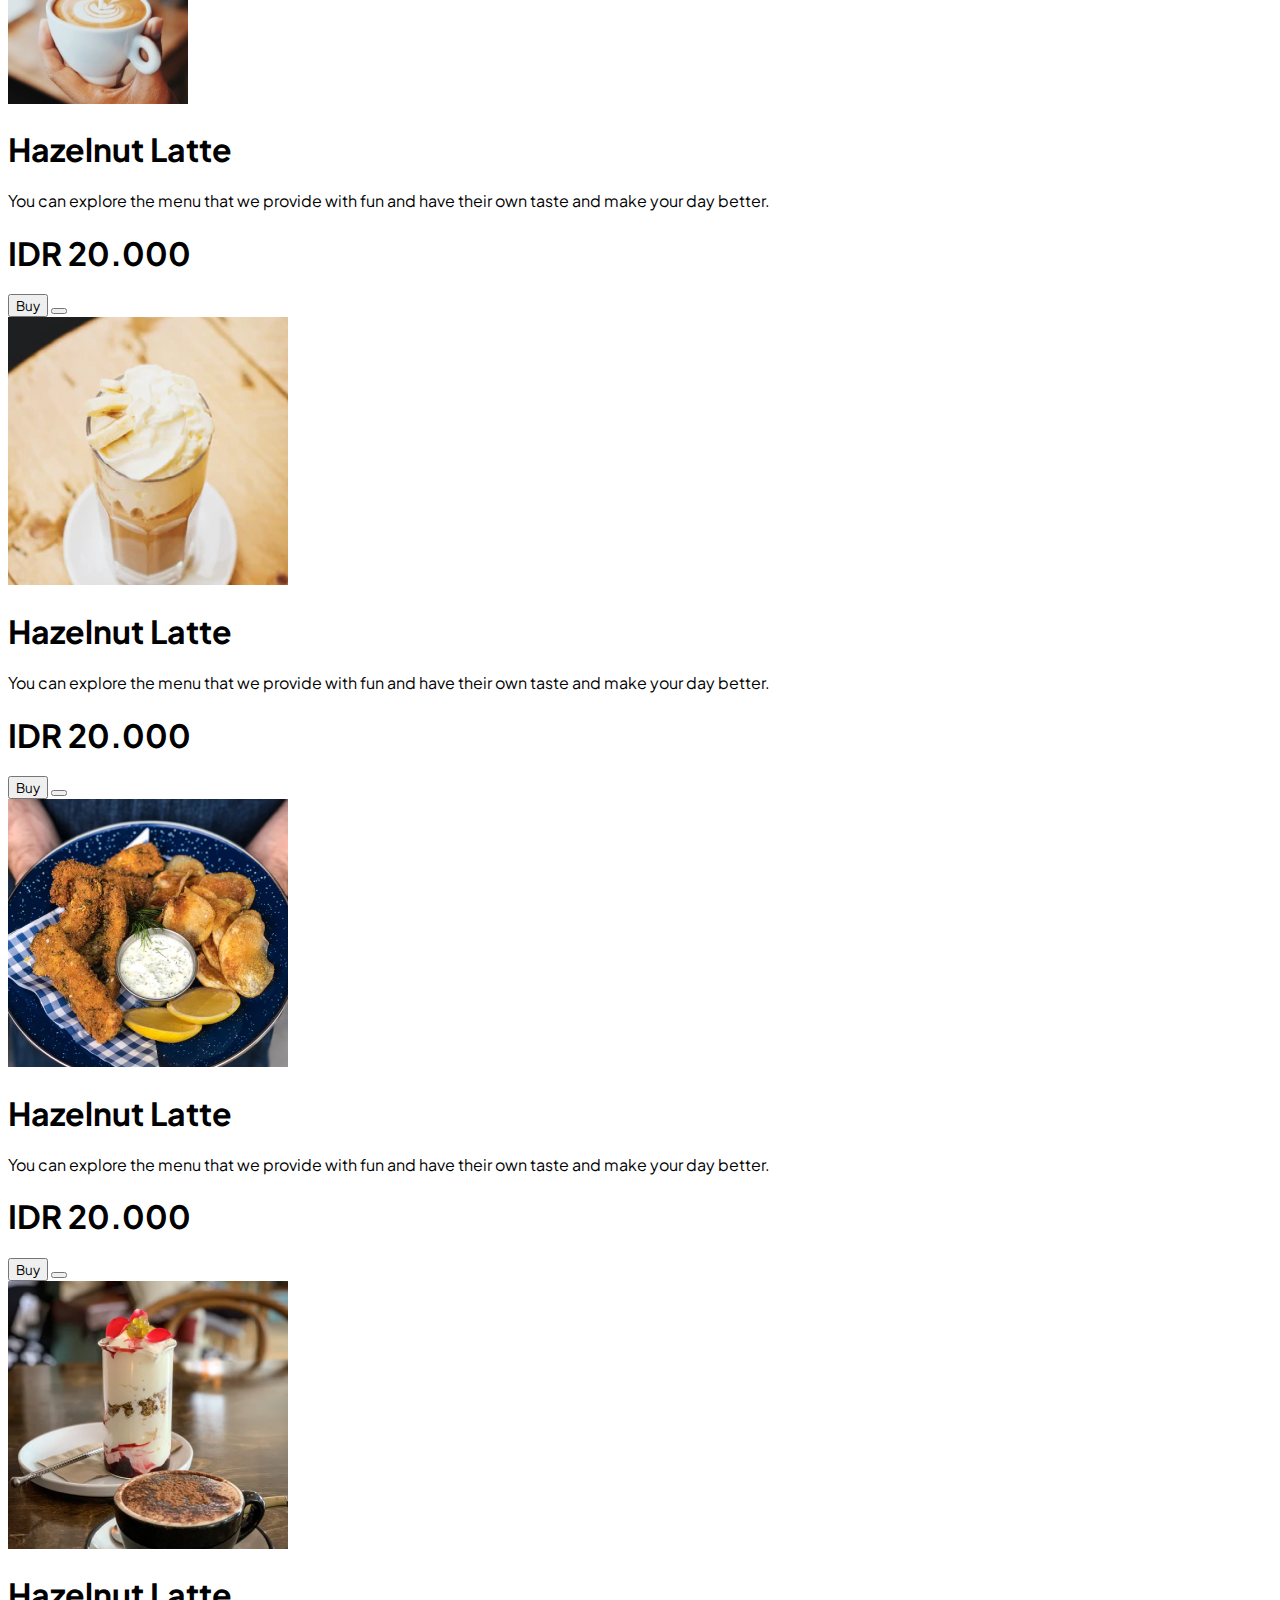
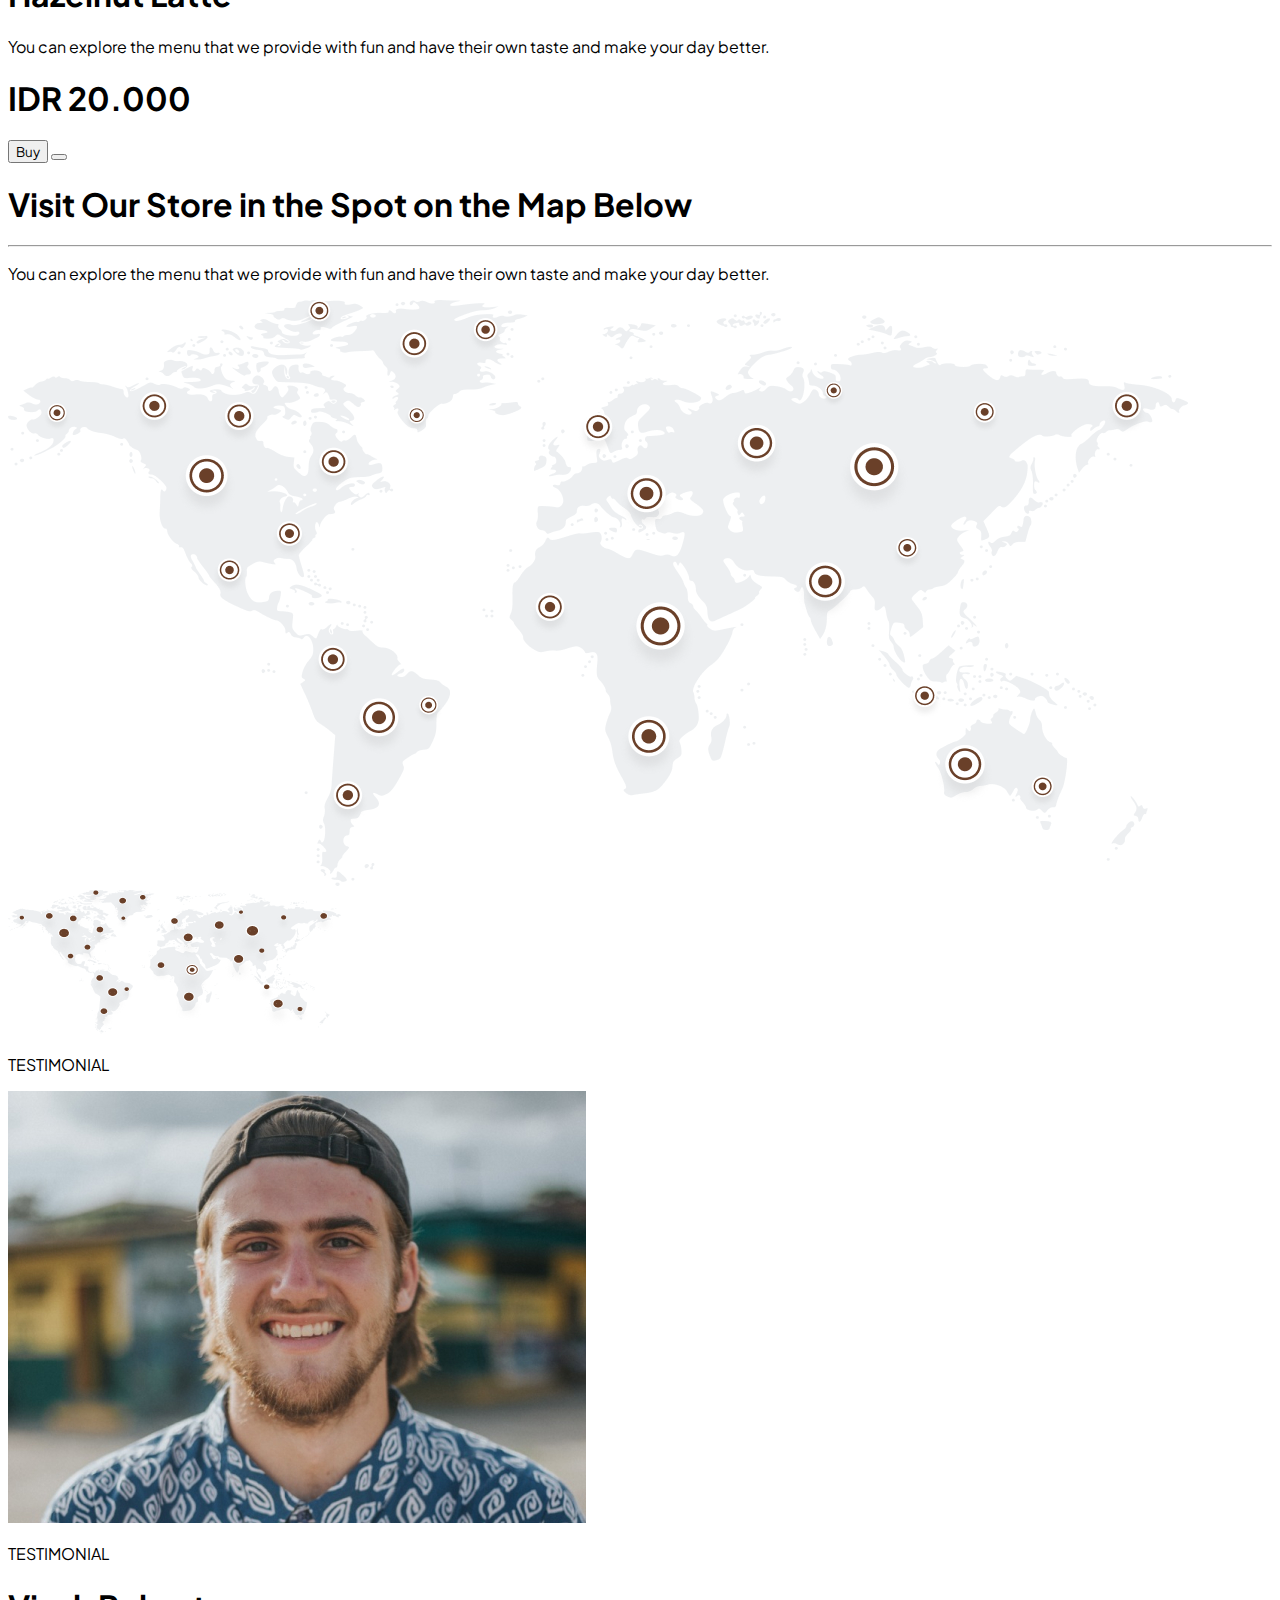
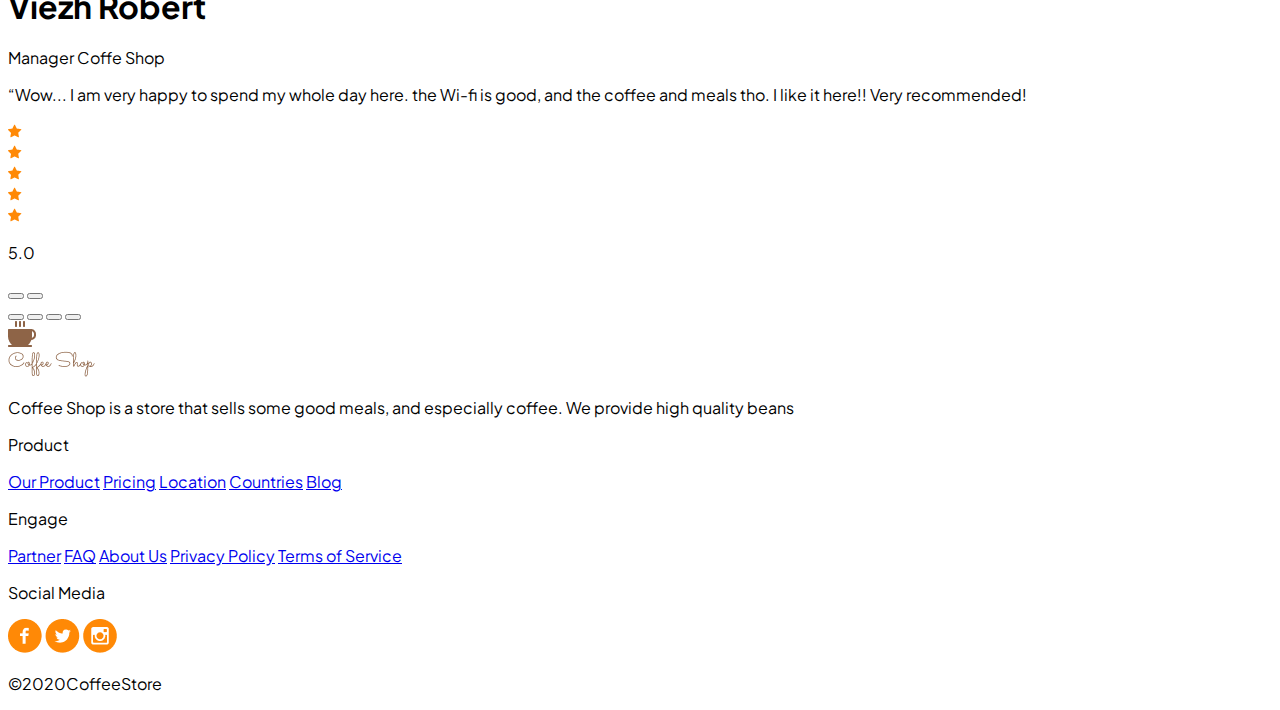
==== commit f582bad4: "dom filter product mobile" ====
--- a/index.html
+++ b/index.html
@@ -38,12 +38,12 @@
         </div>
 
         <div class="relative flex items-center gap-5 sm:w-[32rem] justify-end">
-          <div id="search-input" class="hidden absolute flex items-center left-12 border border-white rounded w-60 py-1 px-1.5">
+          <div id="search-input" class="hidden absolute flex items-center left-12 border border-white rounded w-60 py-1 px-1.5 transition-all">
             <input class="bg-transparent text-white placeholder-white text-base w-52 flex px-1 outline-none " type="text" placeholder="search">
           </div>
           <i id="search-icon" class="text-white hidden sm:block z-50" data-feather="search"></i>
           <i class="text-white" data-feather="shopping-cart"></i>
-          <i id="menu" class="sm:hidden text-white" data-feather="menu"></i>
+          <i id="menu" class="sm:hidden text-white active:scale-90 transition-all" data-feather="menu"></i>
           <a
             class="text-white border border-white py-2 px-3 text-sm rounded hidden sm:block"
             href="./login.html"
@@ -235,8 +235,8 @@
 
       <div class="gap-y-44 gap-x-6 flex flex-wrap justify-center mb-44 sm:gap-6 w-fit mx-6 sm:mx-0 sm:px-6">
         <div class="relative flex justify-center w-fit">
-          <div class="w-44 sm:w-56">
-            <img src="./assets/home-product1.jpg" alt="" />
+          <div>
+            <img class="w-44 sm:w-56" src="./assets/detail-product1.jpg" alt="" />
           </div>
           <div class="absolute w-11/12 bg-white shadow-md top-36 sm:top-44 p-2 flex flex-col gap-1 sm:gap-2">
             <h1 class="font-semibold text-sm sm:text-base" id="product-name">Hazelnut Latte</h1>
@@ -255,8 +255,8 @@
         </div>
 
         <div class="relative flex justify-center w-fit">
-          <div class="w-44 sm:w-56 bg-orange-100">
-            <img src="./assets/home-product2.jpg" alt="" />
+          <div>
+            <img class="w-44 sm:w-56" src="./assets/home-product2.jpg" alt="" />
           </div>
           <div class="absolute w-11/12 bg-white shadow-md top-36 sm:top-44 p-2 flex flex-col gap-1 sm:gap-2">
             <h1 class="font-semibold text-sm sm:text-base" id="product-name">Hazelnut Latte</h1>
@@ -275,8 +275,8 @@
         </div>
 
         <div class="relative flex justify-center w-fit">
-          <div class="w-44 sm:w-56 bg-orange-100">
-            <img src="./assets/home-product3.jpg" alt="" />
+          <div>
+            <img class="w-44 sm:w-56" src="./assets/home-product3.jpg" alt="" />
           </div>
           <div class="absolute w-11/12 bg-white shadow-md top-36 sm:top-44 p-2 flex flex-col gap-1 sm:gap-2">
             <h1 class="font-semibold text-sm sm:text-base" id="product-name">Hazelnut Latte</h1>
@@ -295,8 +295,8 @@
         </div>
 
         <div class="relative flex justify-center w-fit">
-          <div class="w-44 sm:w-56 bg-orange-100">
-            <img src="./assets/home-product1.jpg" alt="" />
+          <div>
+            <img class="w-44 sm:w-56" src="./assets/home-product1.jpg" alt="" />
           </div>
           <div class="absolute w-11/12 bg-white shadow-md top-36 sm:top-44 p-2 flex flex-col gap-1 sm:gap-2">
             <h1 class="font-semibold text-sm sm:text-base" id="product-name">Hazelnut Latte</h1>
@@ -373,20 +373,20 @@
           </div>
 
           <div class="flex gap-2">
-            <div id="next" class="flex justify-center items-center bg-white rounded-full h-8 w-8 active:scale-90 transition-all">
+            <button id="prev" class="flex justify-center items-center bg-white rounded-full h-8 w-8 active:scale-90 transition-all">
               <i class="h-5" data-feather="arrow-left"></i>
-            </div>
-
-            <div id="prev" class="flex justify-center items-center bg-[#FF8906] rounded-full h-8 w-8 active:scale-90 transition-all">
+            </button>
+
+            <button id="next" class="flex justify-center items-center bg-[#FF8906] rounded-full h-8 w-8 active:scale-90 transition-all">
               <i class="h-5"  data-feather="arrow-right"></i>
-            </div>
+            </button>
           </div>
 
           <div class="flex gap-1">
-            <div class="page-indicator focus:bg-[#FF8906] focus:w-8 bg-white w-2 h-2 rounded-md"></div>
-            <div class="page-indicator focus:bg-[#FF8906] bg-white focus:w-8 w-2 h-2 rounded-md"></div>
-            <div class="page-indicator focus:bg-[#FF8906] bg-white focus:w-8 w-2 h-2 rounded-md"></div>
-            <div class="page-indicator focus:bg-[#FF8906] bg-white focus:w-8 w-2 h-2 rounded-md"></div>
+            <button class="page-indicator focus:bg-[#FF8906] focus:w-8 bg-white w-2 h-2 rounded-md transition-all"></button>
+            <button class="page-indicator focus:bg-[#FF8906] focus:w-8 bg-white w-2 h-2 rounded-md transition-all"></button>
+            <button class="page-indicator focus:bg-[#FF8906] focus:w-8 bg-white w-2 h-2 rounded-md transition-all"></button>
+            <button class="page-indicator focus:bg-[#FF8906] focus:w-8 bg-white w-2 h-2 rounded-md transition-all"></button>
           </div>
         </div>
       </div>
@@ -487,21 +487,16 @@
       })
 
 
-      // testimonial page indicator
-      const next = document.querySelector('#next')
-      const prev = document.querySelector('#prev')
-      const pageIndicator = document.querySelectorAll('.page-indicator')
-      console.log(pageIndicator)
-      pageIndicator[0].focus()
-
-      next.addEventListener('click', () => {
-        pageIndicator[0].focus()
-        console.log('gdkgkjkj')
-      })
-
-      let currentPage = 0
-        next.addEventListener('click', () => {
+        // page indicator testimonial : bug
+        const btnNext = document.querySelector('#next')
+        const btnPrev = document.querySelector('#prev')
+        const pageIndicator = document.querySelectorAll('.page-indicator')
+        pageIndicator[0].classList.add('focus')
+
+        let currentPage = 0
+        btnNext.addEventListener('click', () => {
           currentPage++
+          console.log(currentPage)
           if(currentPage == parseInt(pageIndicator.length)){
             currentPage = 0
             pageIndicator[0].focus()
@@ -510,11 +505,11 @@
           }
         })
 
-        prev.addEventListener('click', () => {
+        btnPrev.addEventListener('click', () => {
           currentPage--
-          if(currentPage == 0){
-            currentPage = parseInt(pageIndicator.length - 1)
-            pageIndicator[parseInt(pageIndicator.length - 1)].focus()
+          if(currentPage < 1){
+            currentPage = 0
+            pageIndicator[currentPage].focus()
           }else{
             pageIndicator[currentPage].focus()
           }
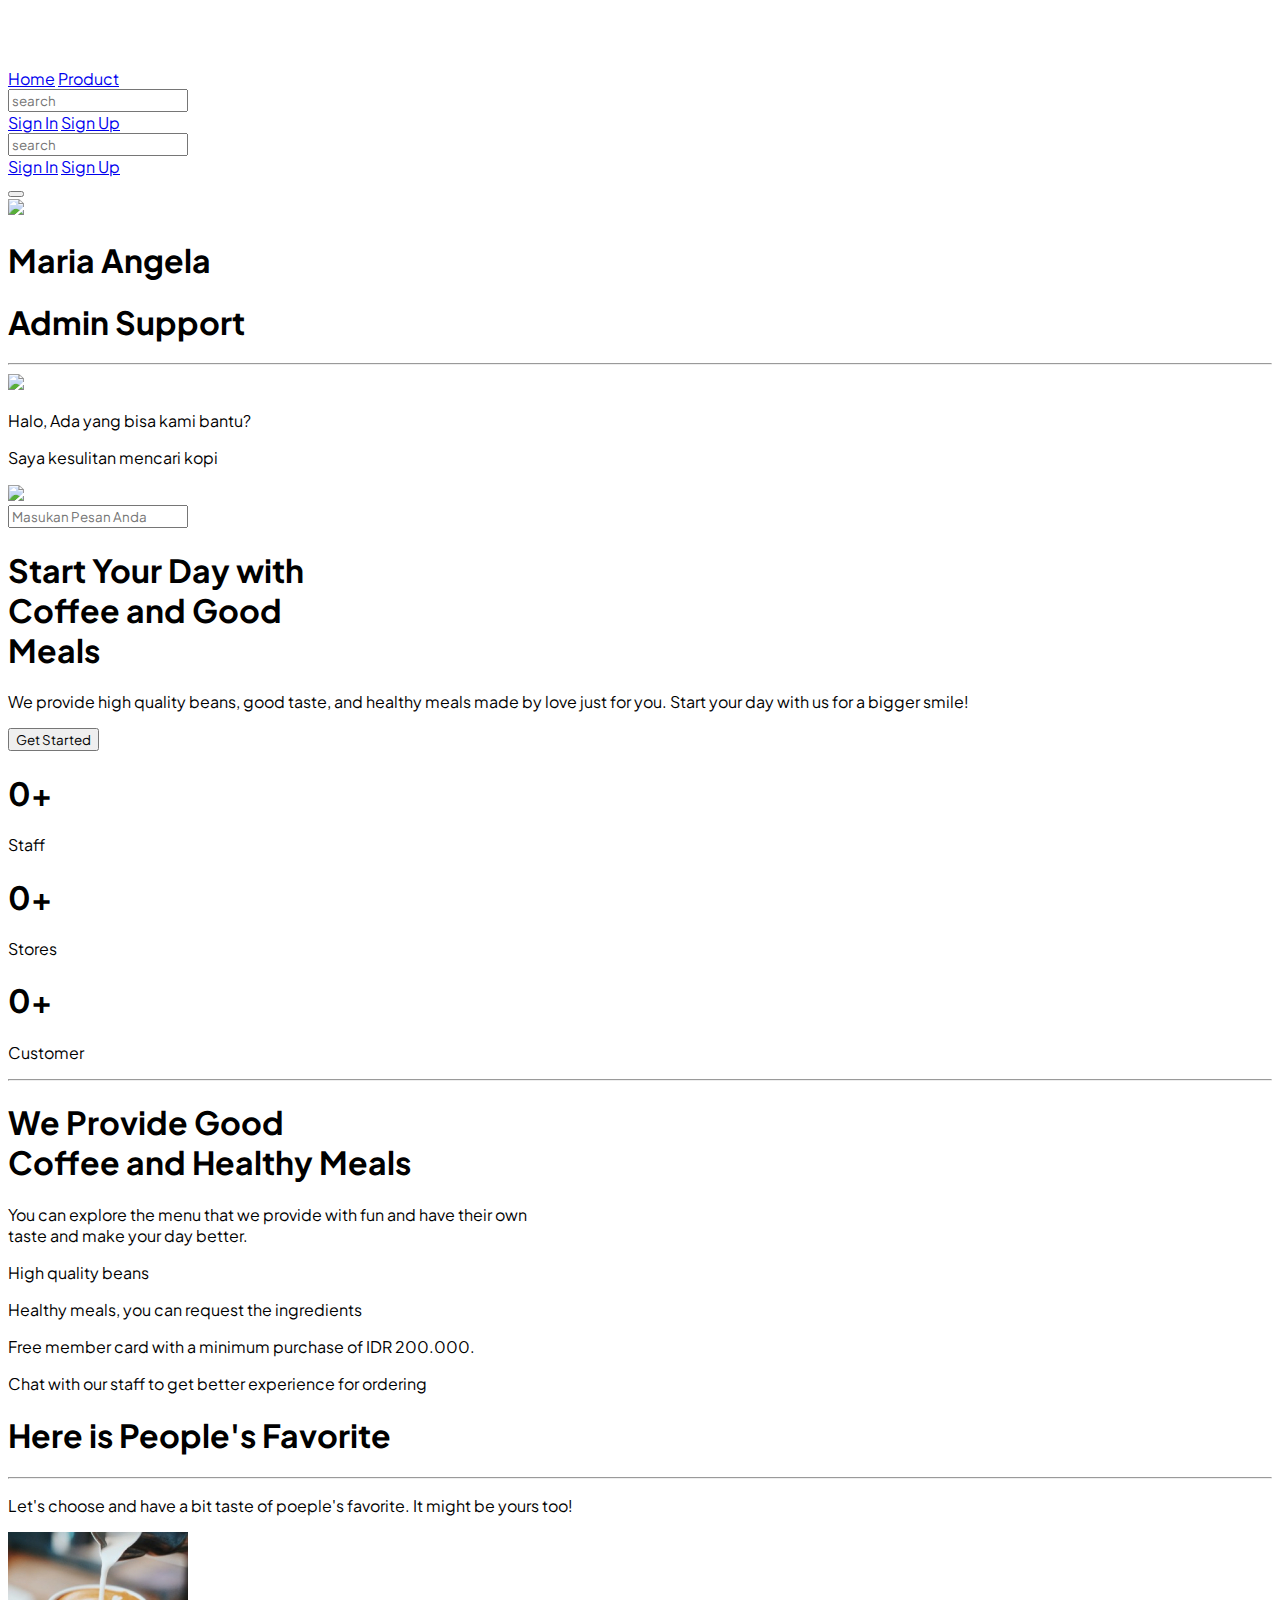
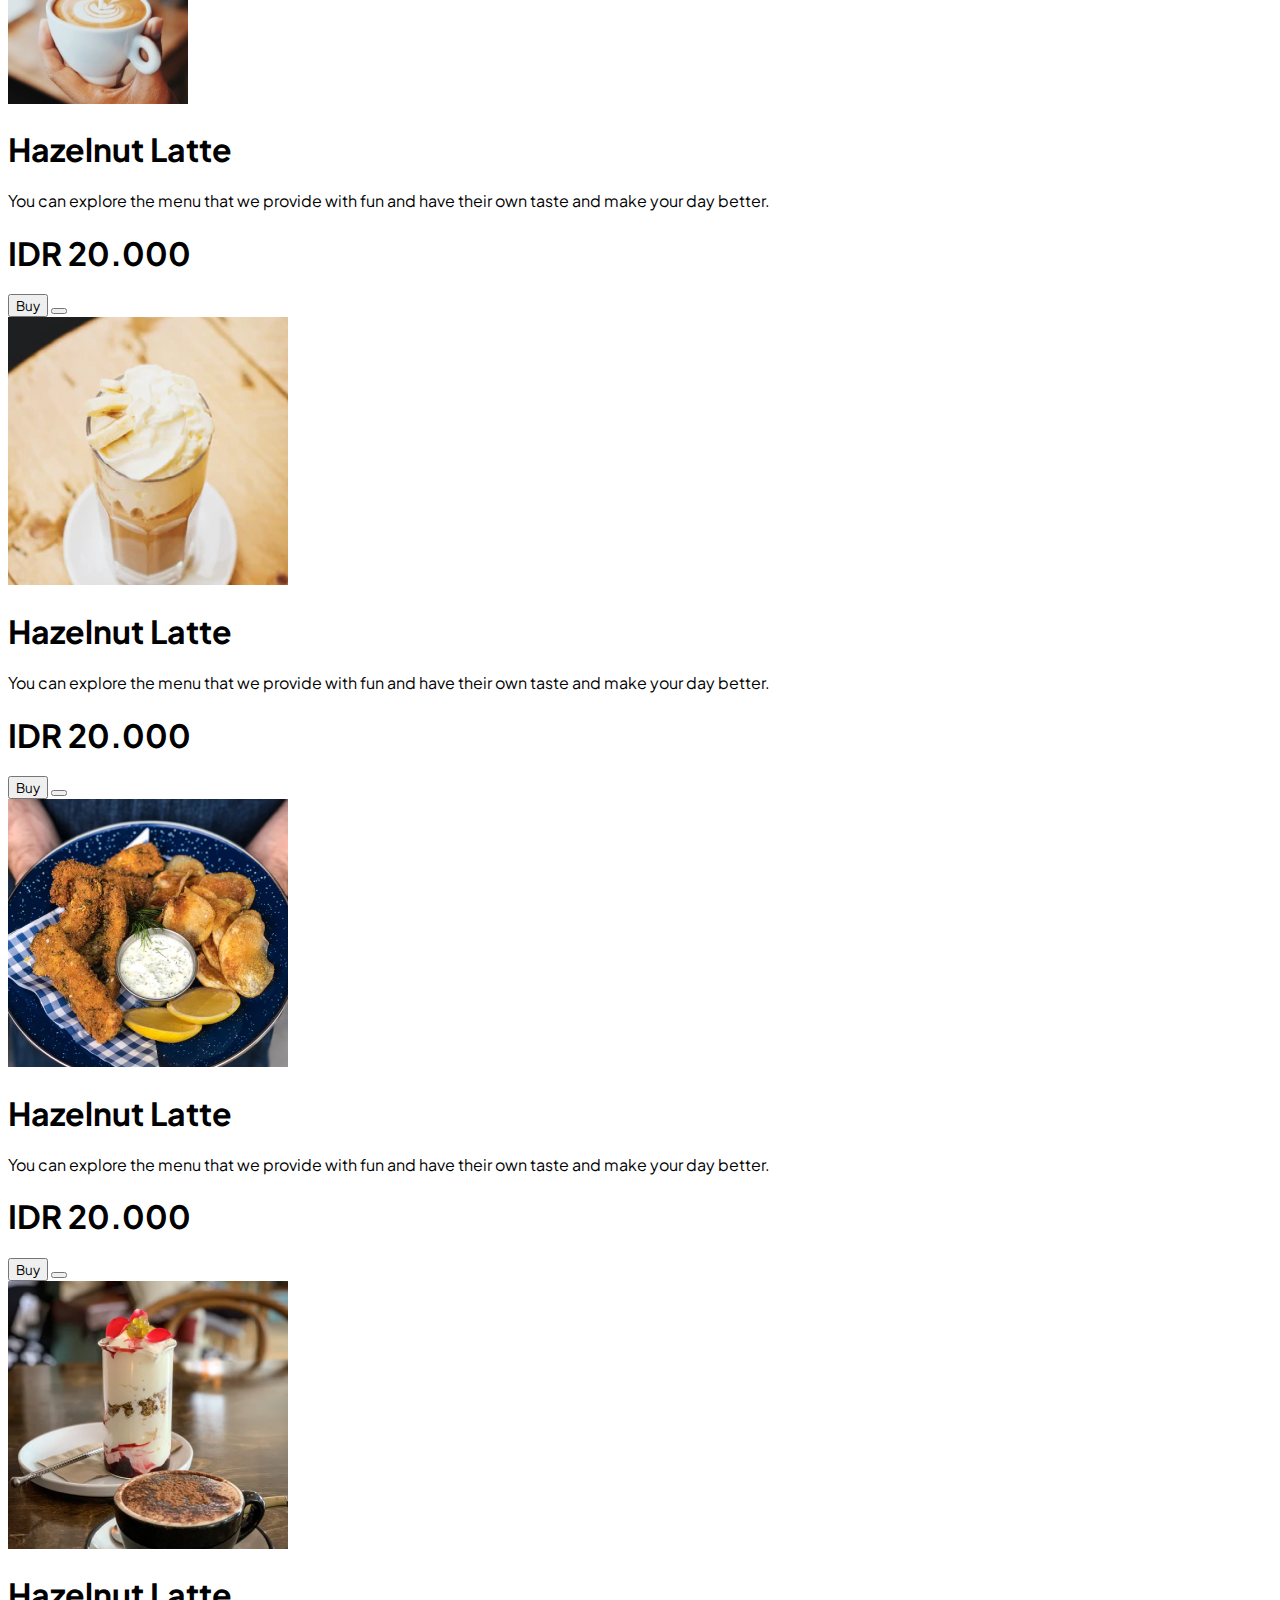
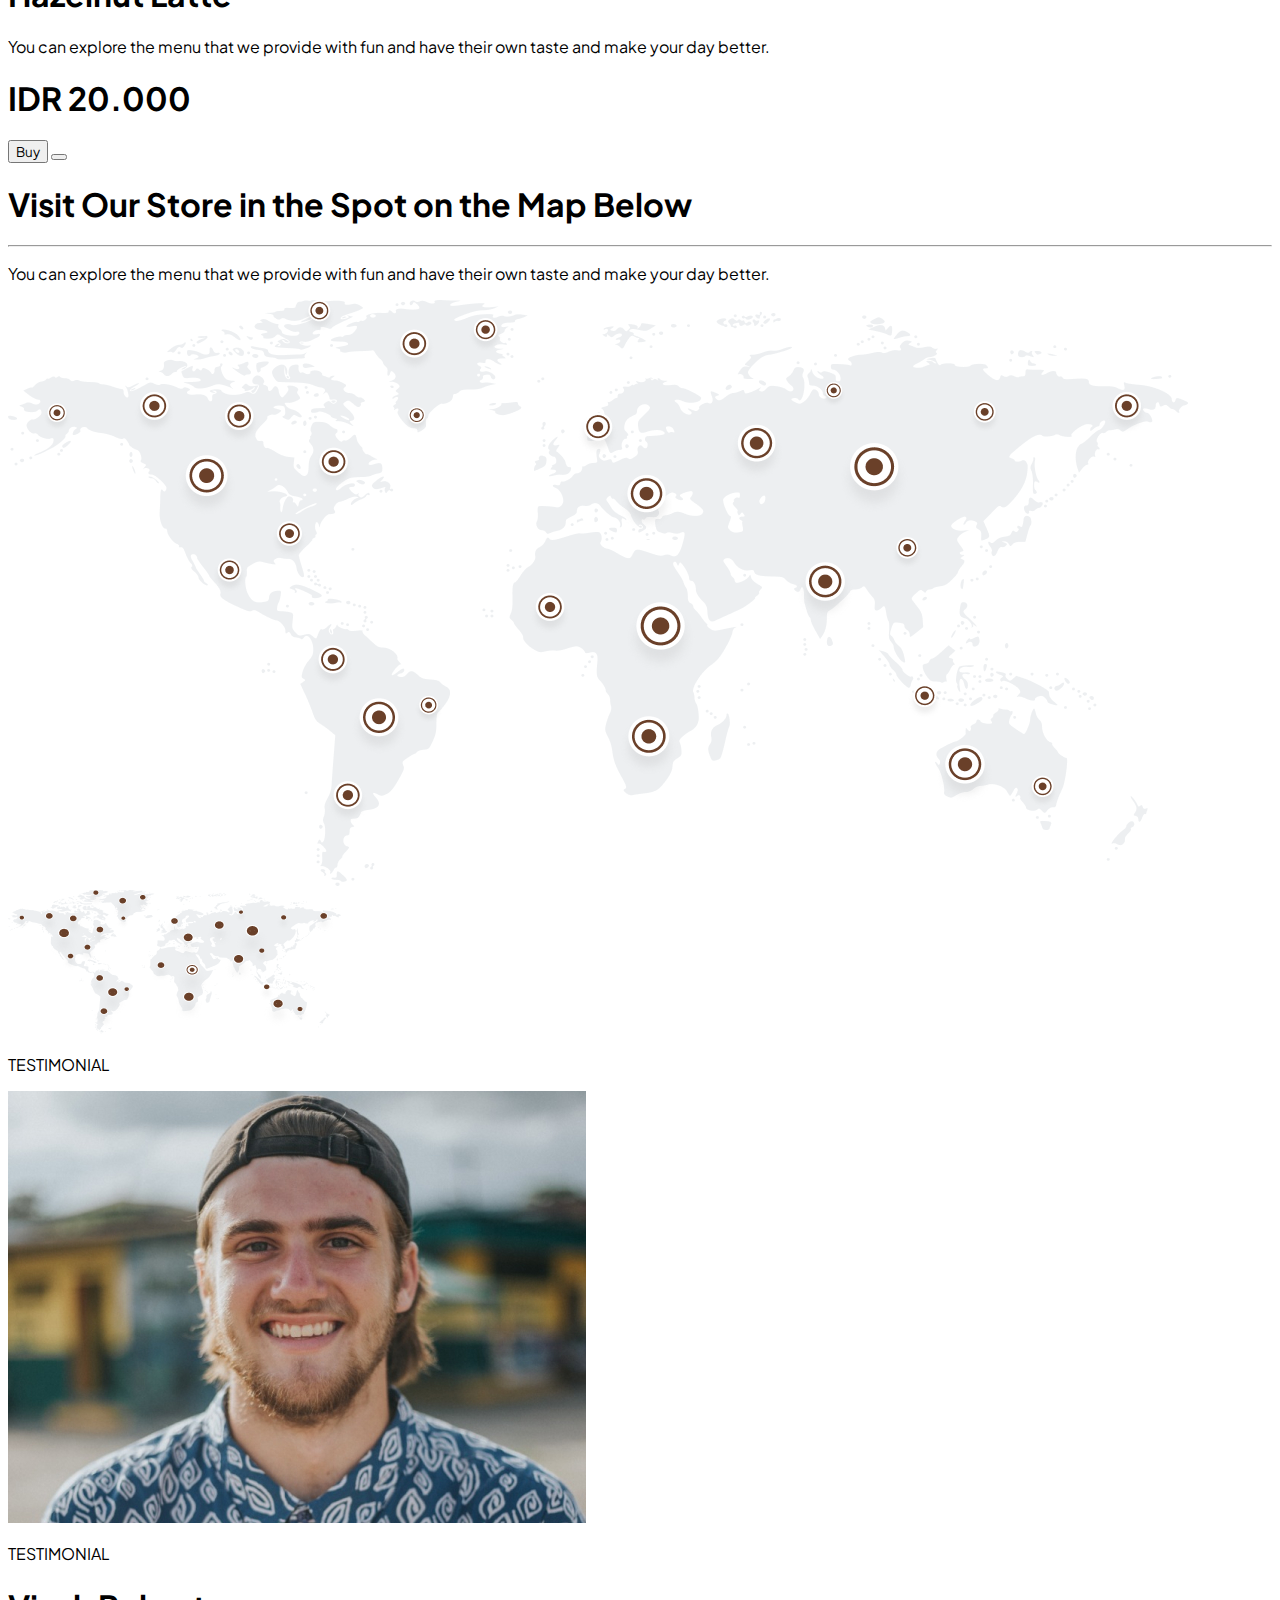
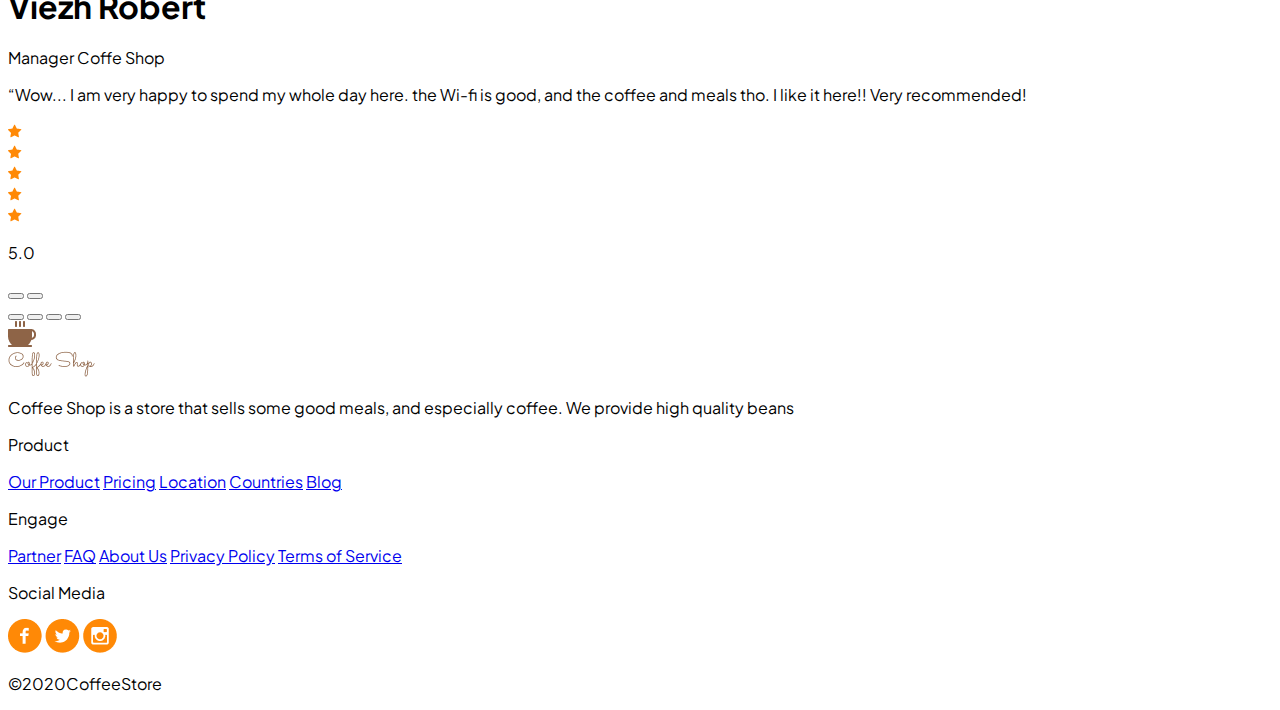
==== commit 9279f87a: "revisi" ====
--- a/index.html
+++ b/index.html
@@ -144,22 +144,22 @@
           </div>
           <div class="flex divide-x-2">
             <div class="flex-1 flex">
-              <div class="flex flex-col sm:gap-2">
-                <h1 class="text-[#ff8906] text-2xl sm:text-4xl font-semibold">90+</h1>
+              <div class="flex flex-col sm:gap-2  w-5/6">
+                <h1 id="staff" class="text-[#ff8906] text-2xl sm:text-4xl font-semibold">0+</h1>
                 <p class="text-white text-xs sm:text-sm">Staff</p>
               </div>
             </div>
 
             <div class="flex-1 flex justify-center">
-              <div class="flex flex-col sm:gap-2">
-                <h1 class="text-[#ff8906] text-2xl sm:text-4xl font-semibold">30+</h1>
+              <div class="flex flex-col items-center sm:gap-2 w-5/6">
+                <h1 id="stores" class="text-[#ff8906] text-2xl sm:text-4xl font-semibold">0+</h1>
                 <p class="text-white text-xs sm:text-sm">Stores</p>
               </div>
             </div>
 
             <div class="flex-1 flex justify-end">
-              <div class="flex flex-col sm:gap-2">
-                <h1 class="text-[#ff8906] text-2xl sm:text-4xl font-semibold">800+</h1>
+              <div class="flex flex-col items-end sm:gap-2 w-5/6">
+                <h1 id="customer" class="text-[#ff8906] text-2xl sm:text-4xl font-semibold">0+</h1>
                 <p class="text-white text-xs sm:text-sm">Customer</p>
               </div>
             </div>
@@ -487,6 +487,53 @@
       })
 
 
+      // data
+      const staff = document.querySelector('#staff')
+      window.addEventListener("load", (event) => {
+        let i = 1
+        const interval = setInterval(() => {
+          staff.innerHTML = `${i}+`
+
+          if(i >= 90){
+            clearInterval(interval)
+          }else{
+            i++
+          }
+
+        }, 100);
+      });
+
+      const stores = document.querySelector('#stores')
+      window.addEventListener("load", (event) => {
+        let i = 1
+        const interval = setInterval(() => {
+          stores.innerHTML = `${i}+`
+
+          if(i >= 30){
+            clearInterval(interval)
+          }else{
+            i++
+          }
+
+        }, 300);
+      });
+
+      const customer = document.querySelector('#customer')
+      window.addEventListener("load", (event) => {
+        let i = 1
+        const interval = setInterval(() => {
+          customer.innerHTML = `${i}+`
+
+          if(i >= 800){
+            clearInterval(interval)
+          }else{
+            i++
+          }
+
+        }, 11);
+      });
+
+
         // page indicator testimonial : bug
         const btnNext = document.querySelector('#next')
         const btnPrev = document.querySelector('#prev')
@@ -499,7 +546,7 @@
           console.log(currentPage)
           if(currentPage == parseInt(pageIndicator.length)){
             currentPage = 0
-            pageIndicator[0].focus()
+            pageIndicator[pageIndicator].focus()
           }else{
             pageIndicator[currentPage].focus()
           }
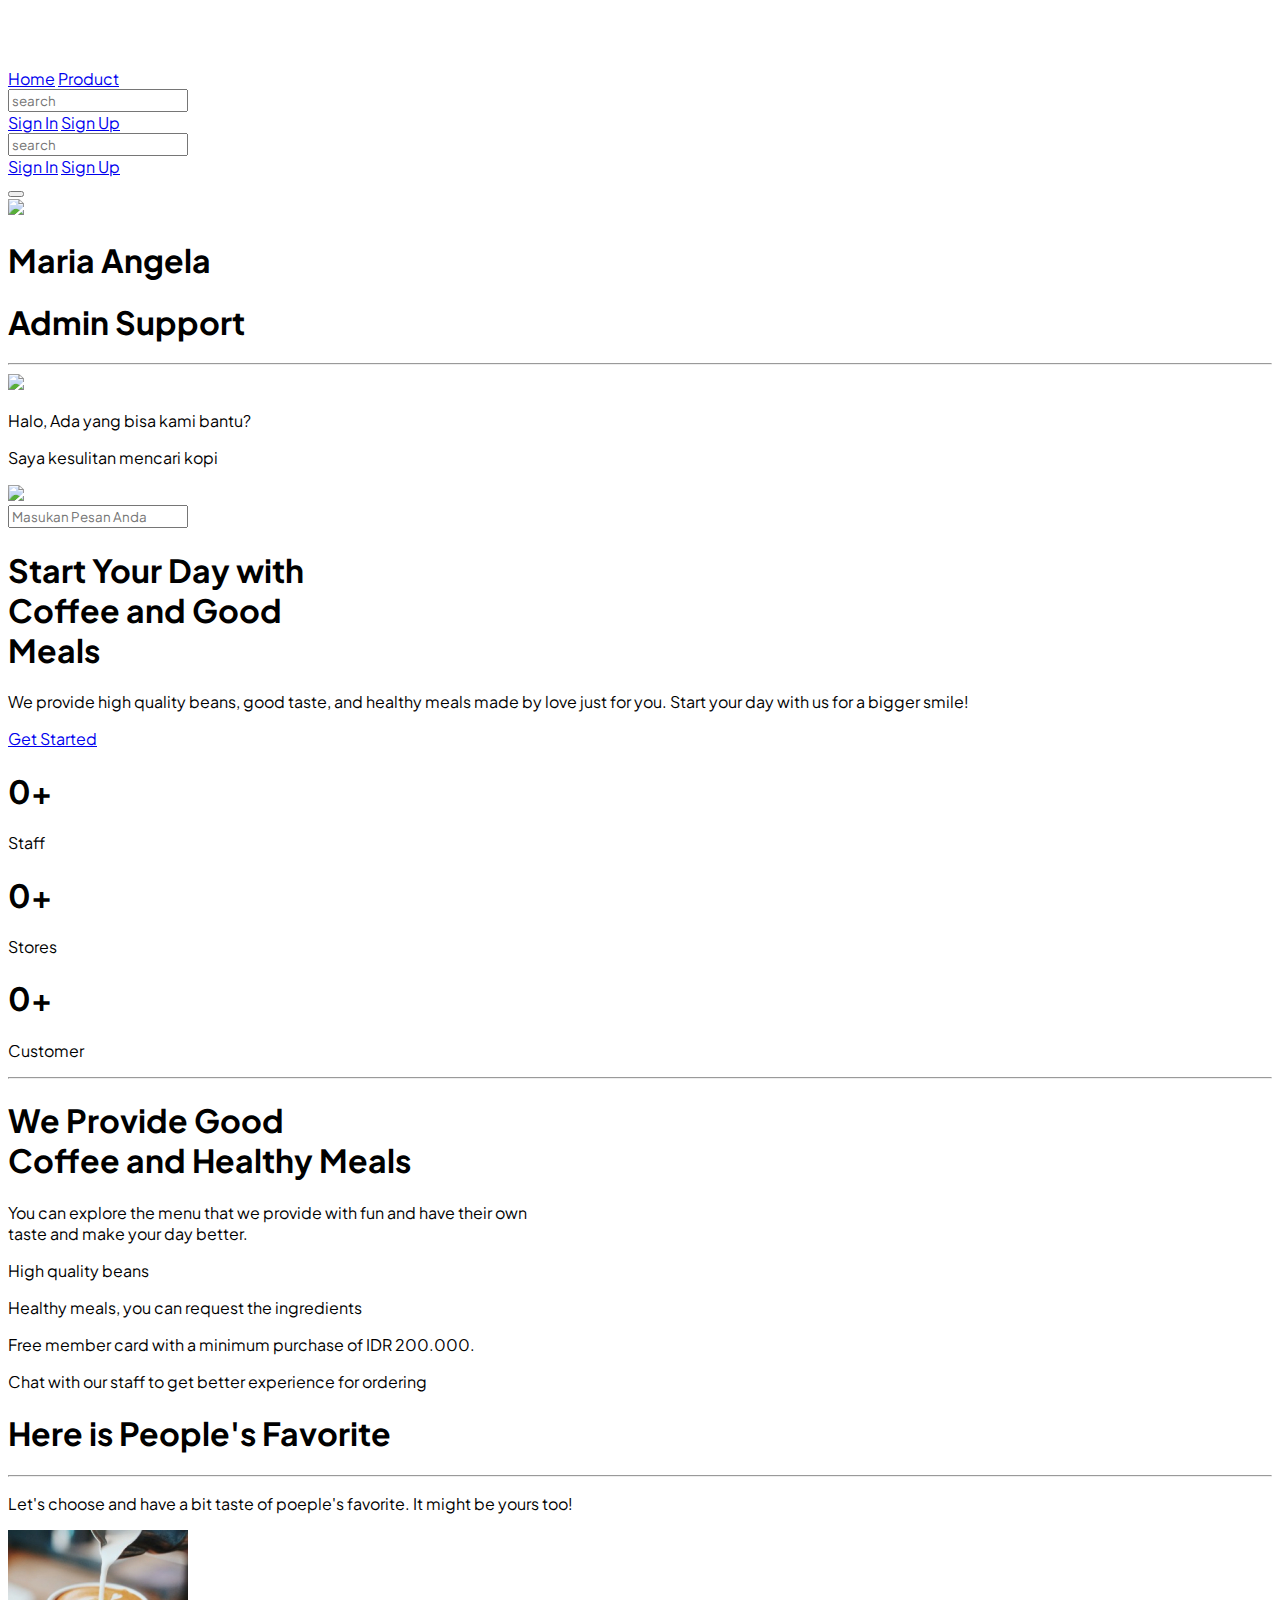
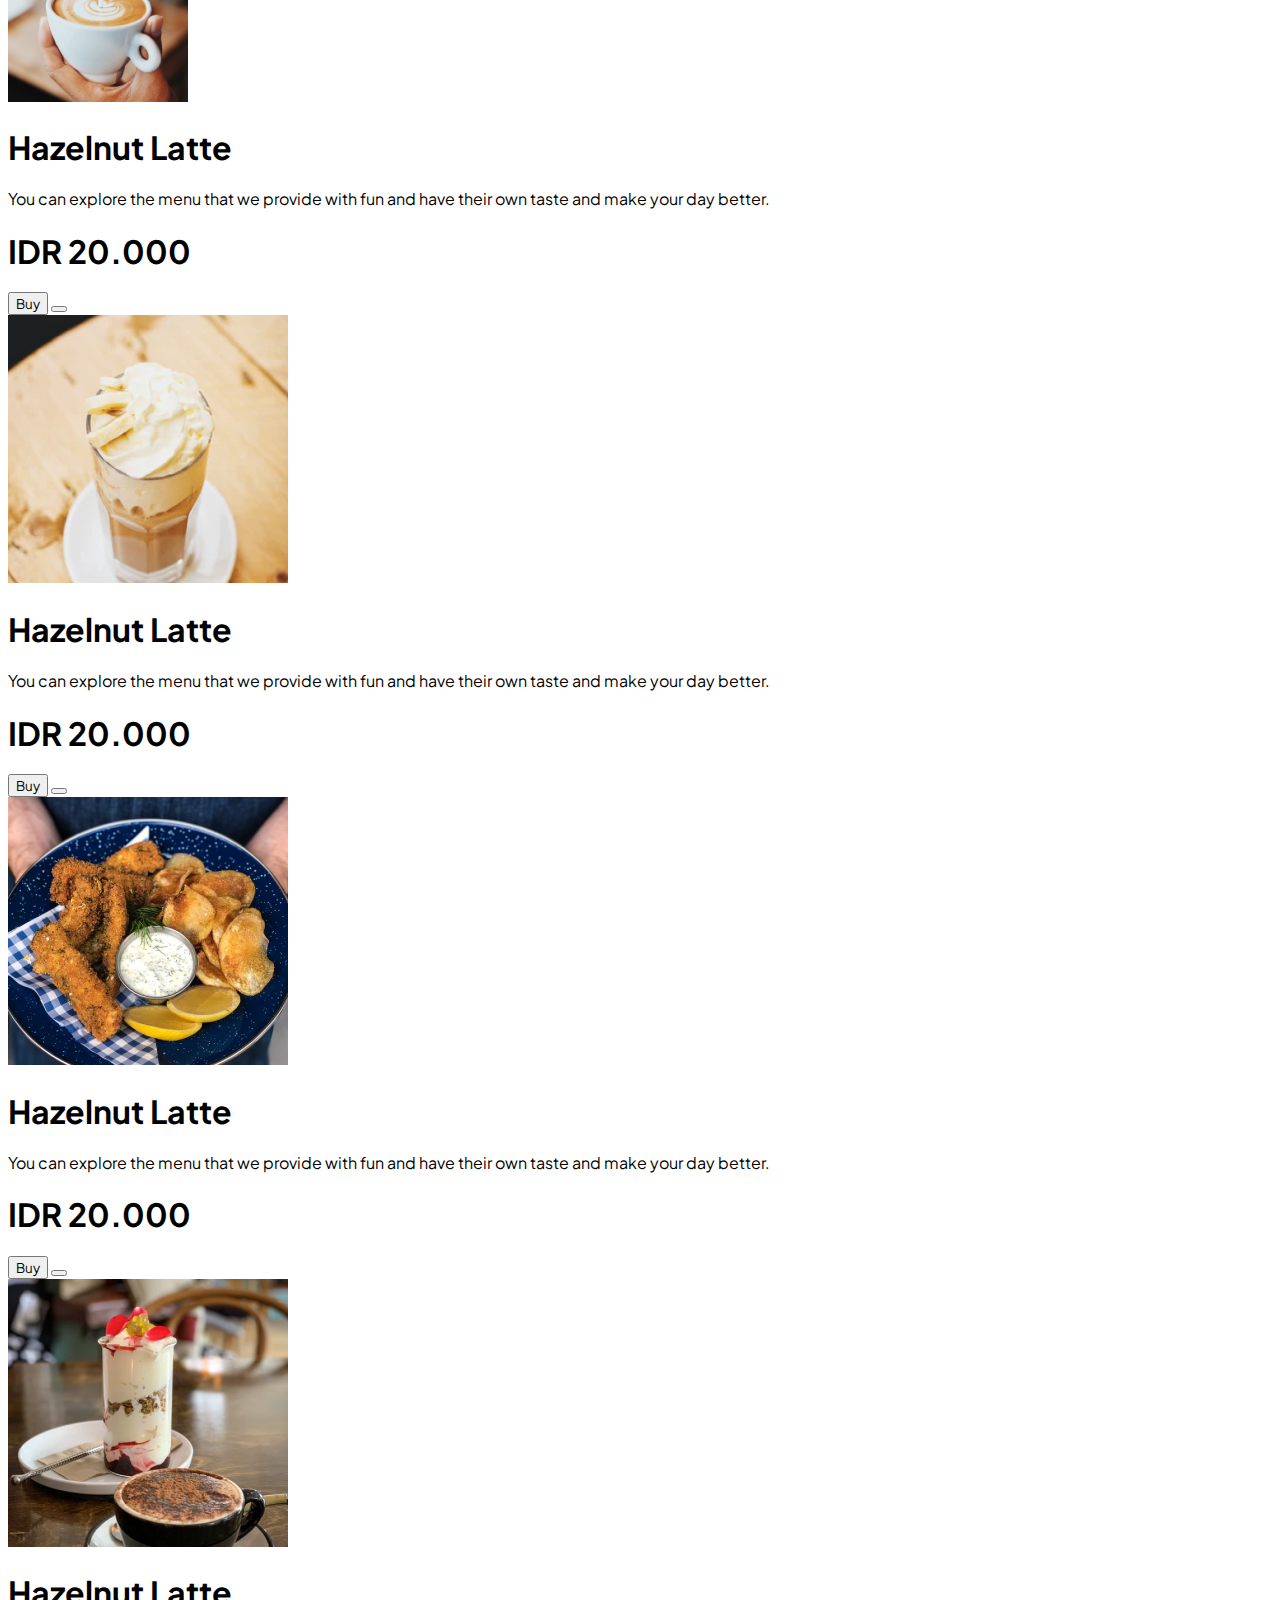
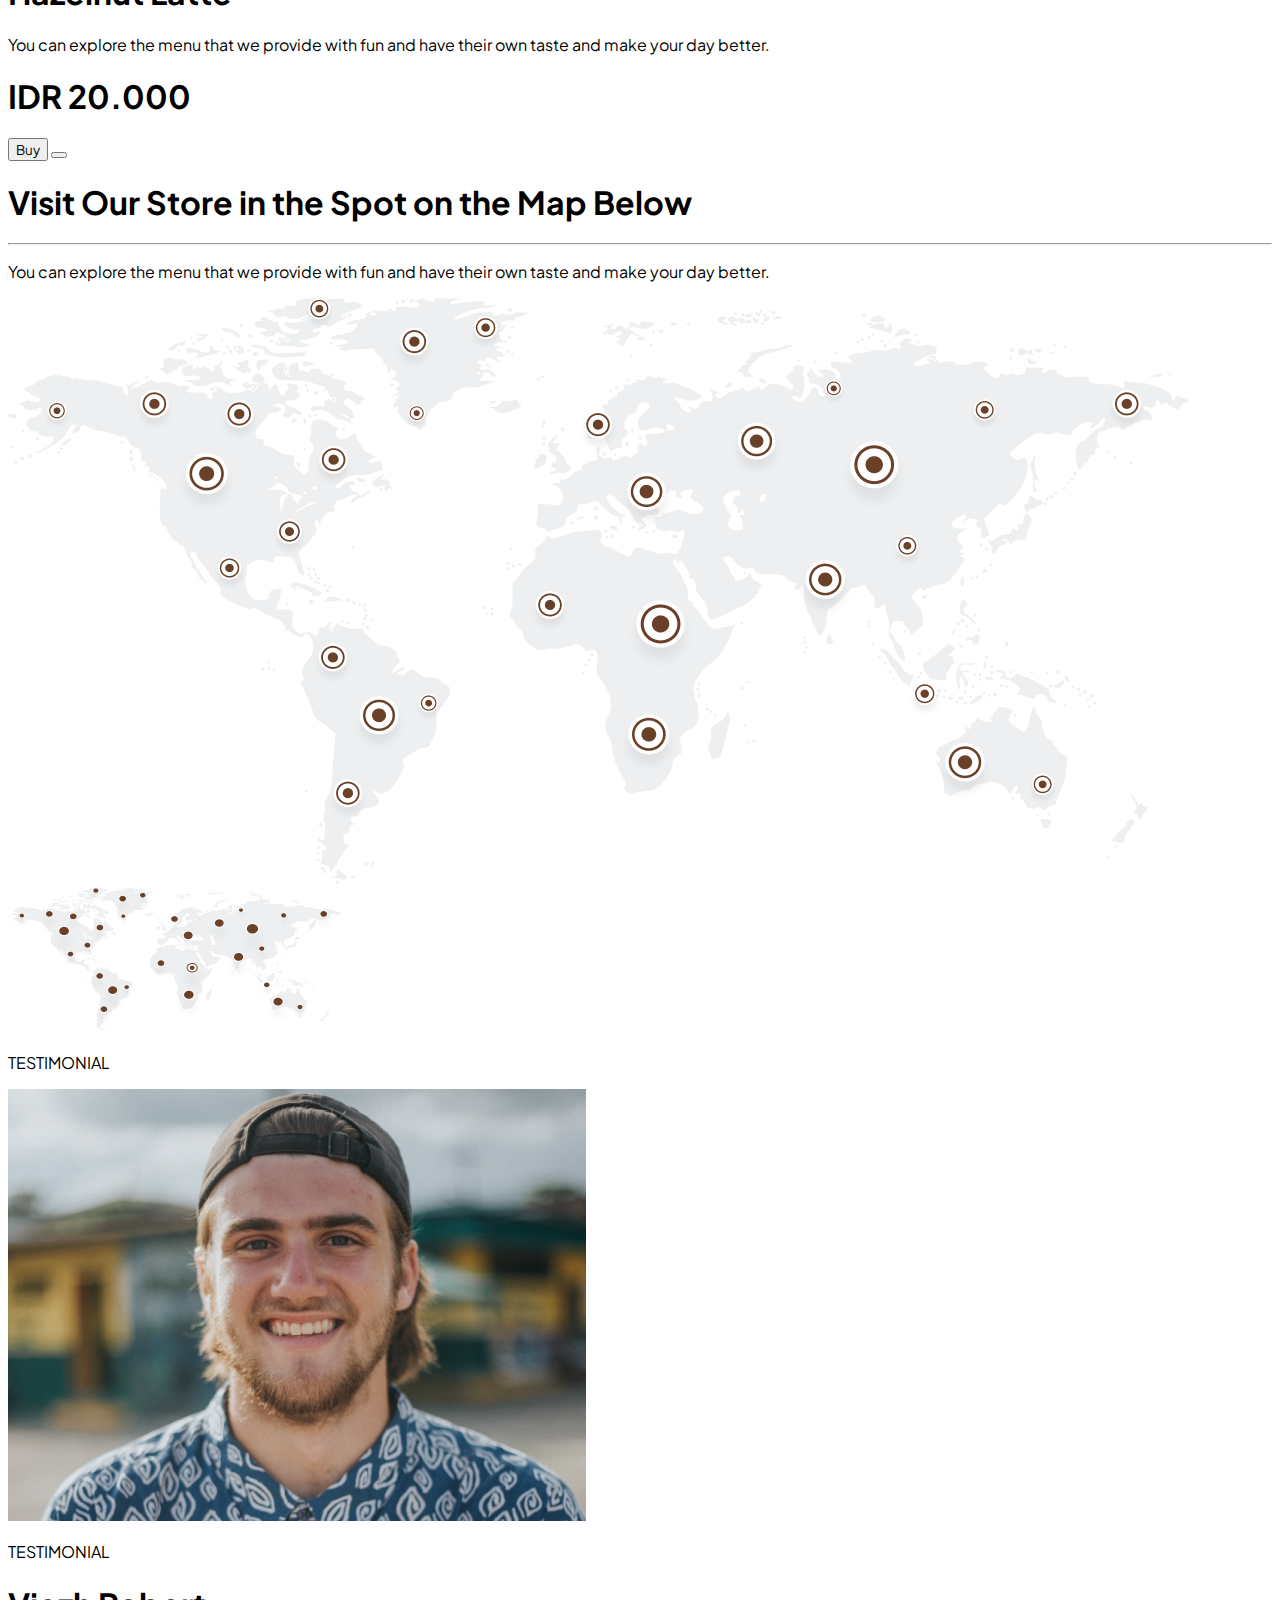
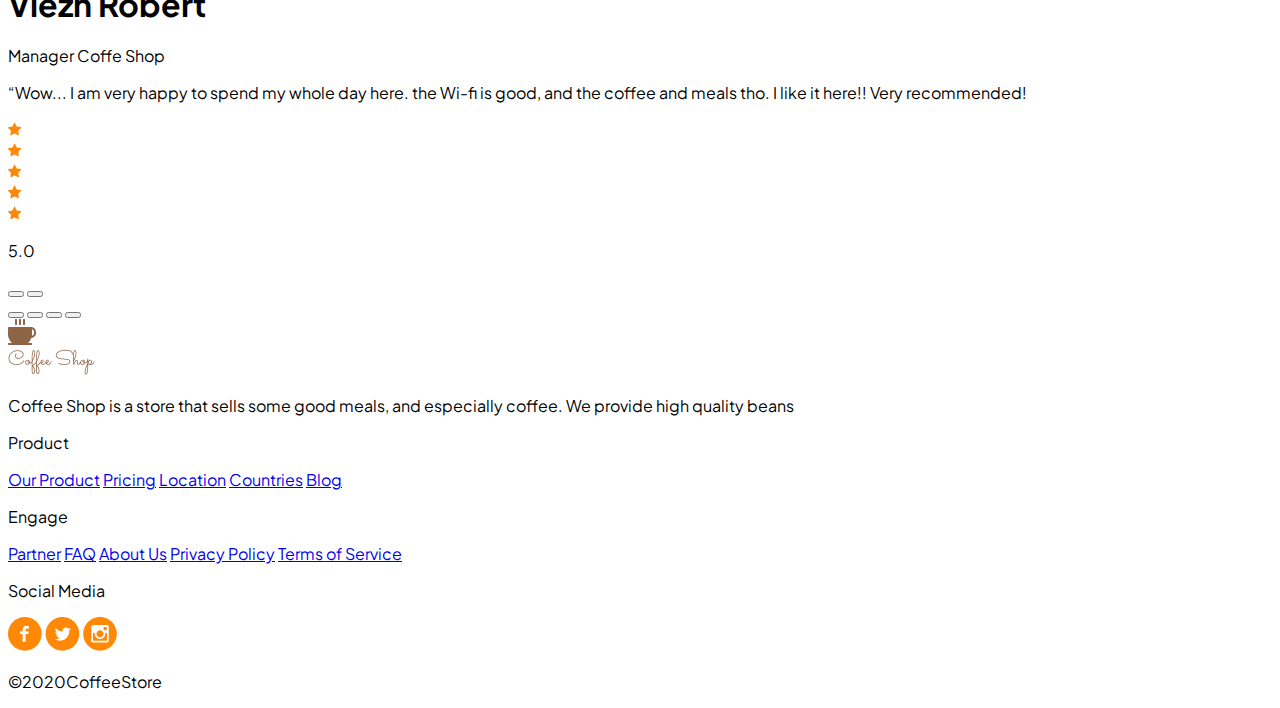
==== commit 6d3f9820: "revisi" ====
--- a/index.html
+++ b/index.html
@@ -137,7 +137,7 @@
             love just for you. Start your day with us for a bigger smile!
           </p>
           <div class="flex justify-between">
-            <button class="bg-[#ff8906] py-2 px-3 rounded-md text-xs active:scale-95 transition-all">Get Started</button>
+            <a href="./product.html" class="bg-[#ff8906] py-2 px-3 rounded-md text-xs sm:text-sm font-semibold active:scale-95 transition-all">Get Started</a>
             <div class="hidden flex justify-center items-center bg-[#ff8906] rounded-full p-2 w-12 h-12">
               <i data-feather="message-circle"></i>
             </div>
@@ -544,9 +544,9 @@
         btnNext.addEventListener('click', () => {
           currentPage++
           console.log(currentPage)
-          if(currentPage == parseInt(pageIndicator.length)){
-            currentPage = 0
-            pageIndicator[pageIndicator].focus()
+          if(currentPage >= parseInt(pageIndicator.length)){
+            currentPage = parseInt(pageIndicator.length) - 1
+            pageIndicator[currentPage].focus()
           }else{
             pageIndicator[currentPage].focus()
           }
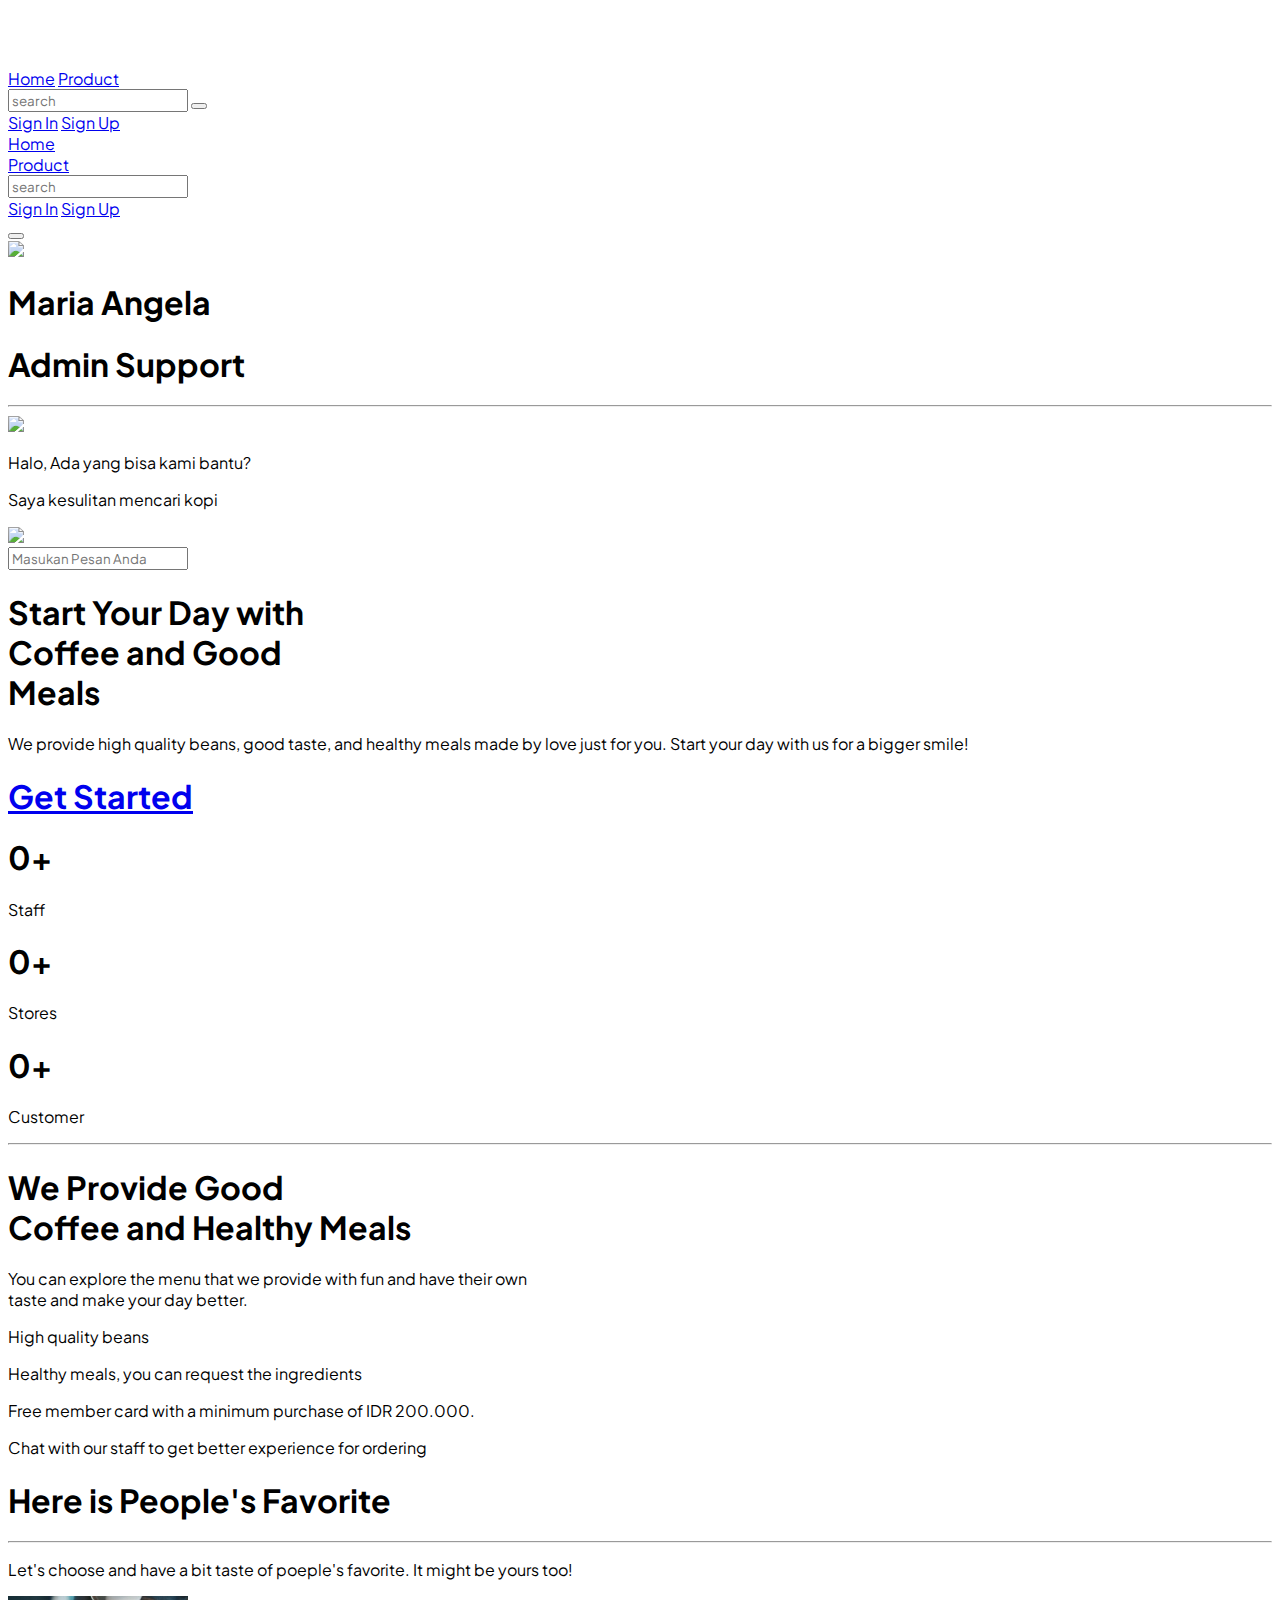
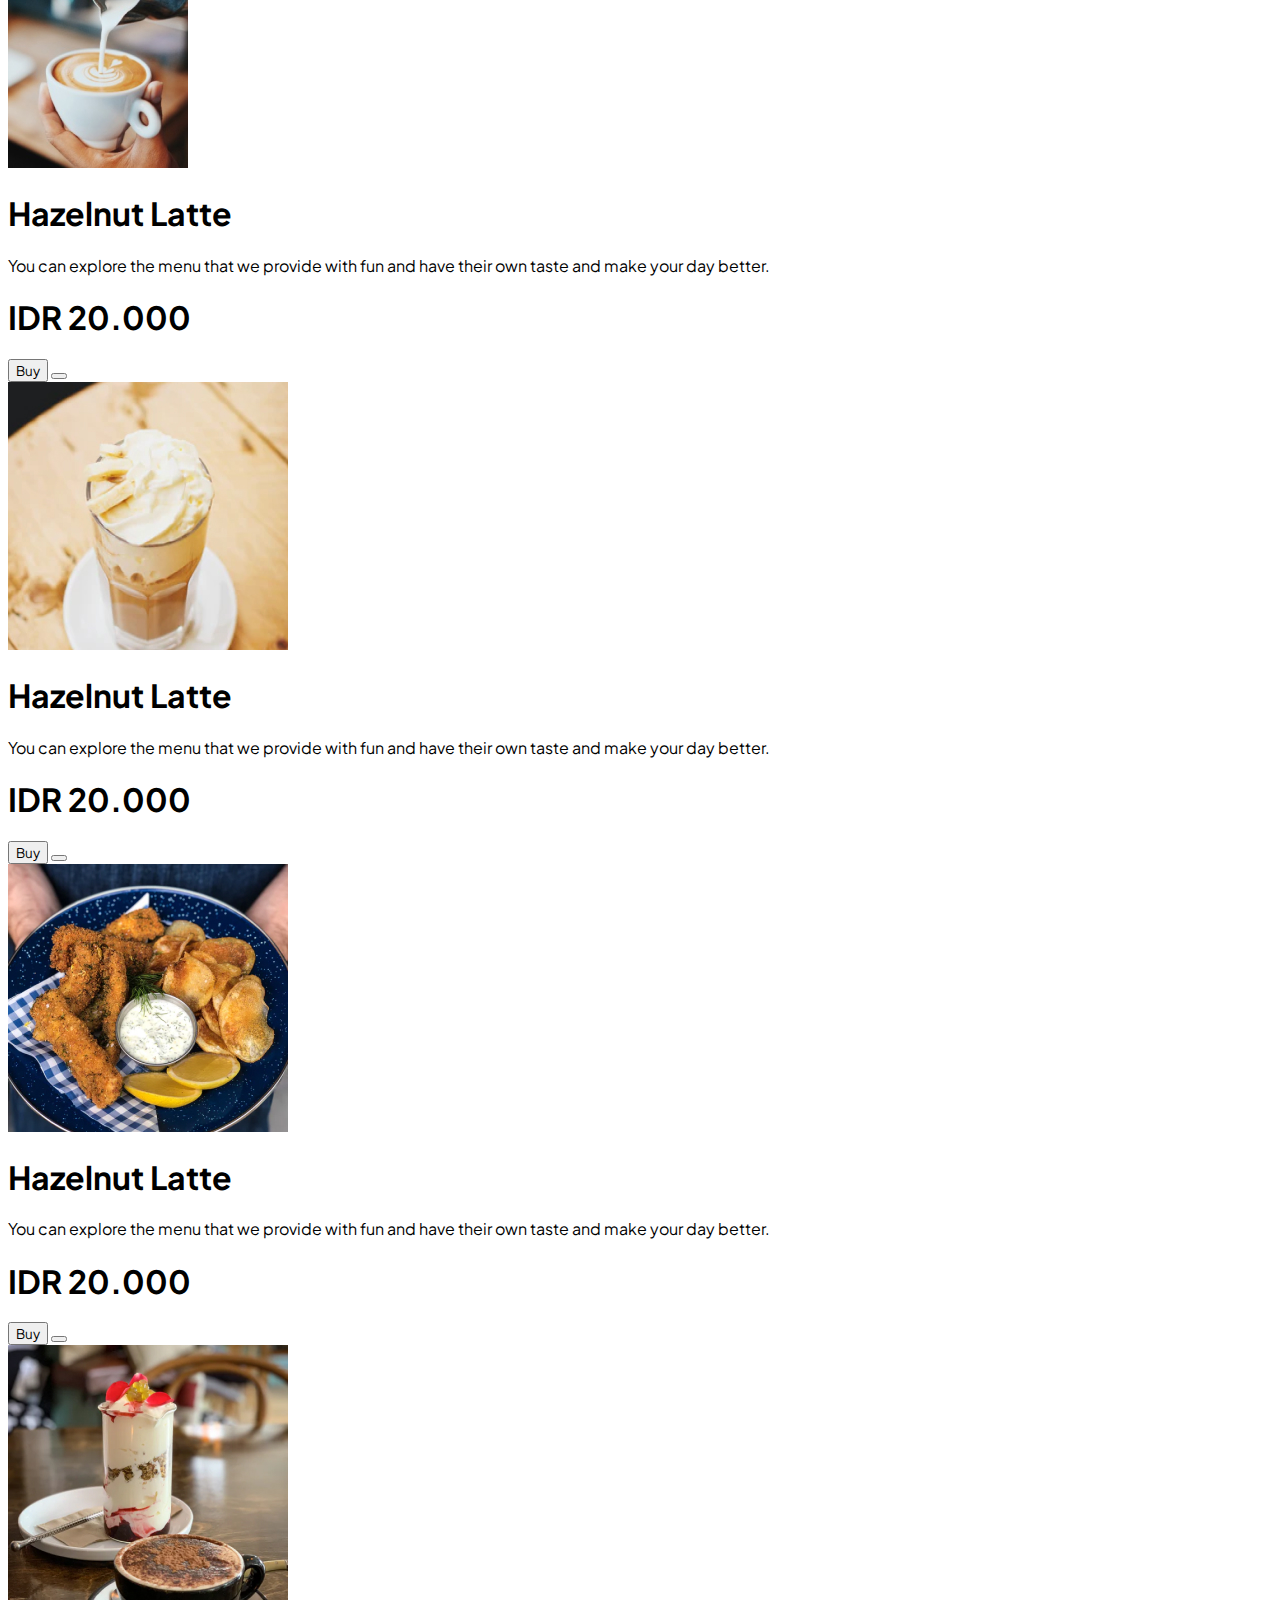
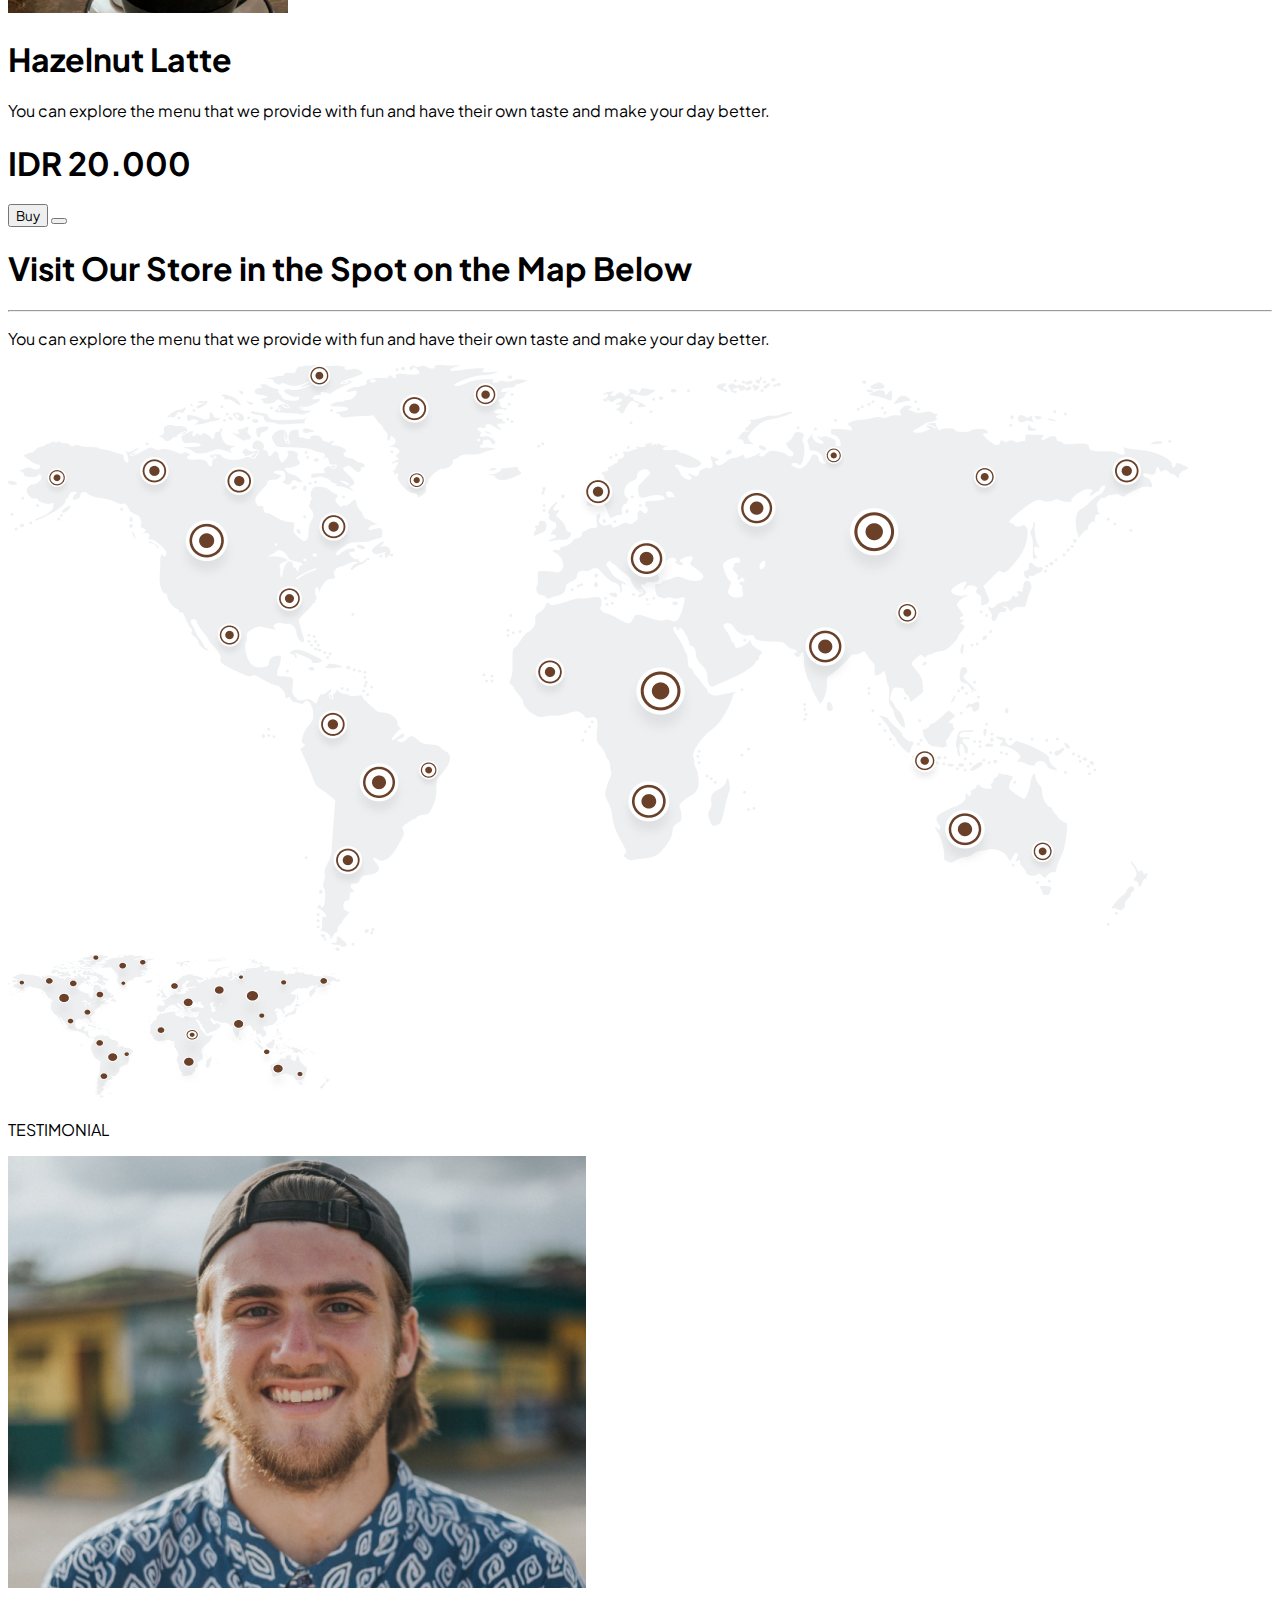
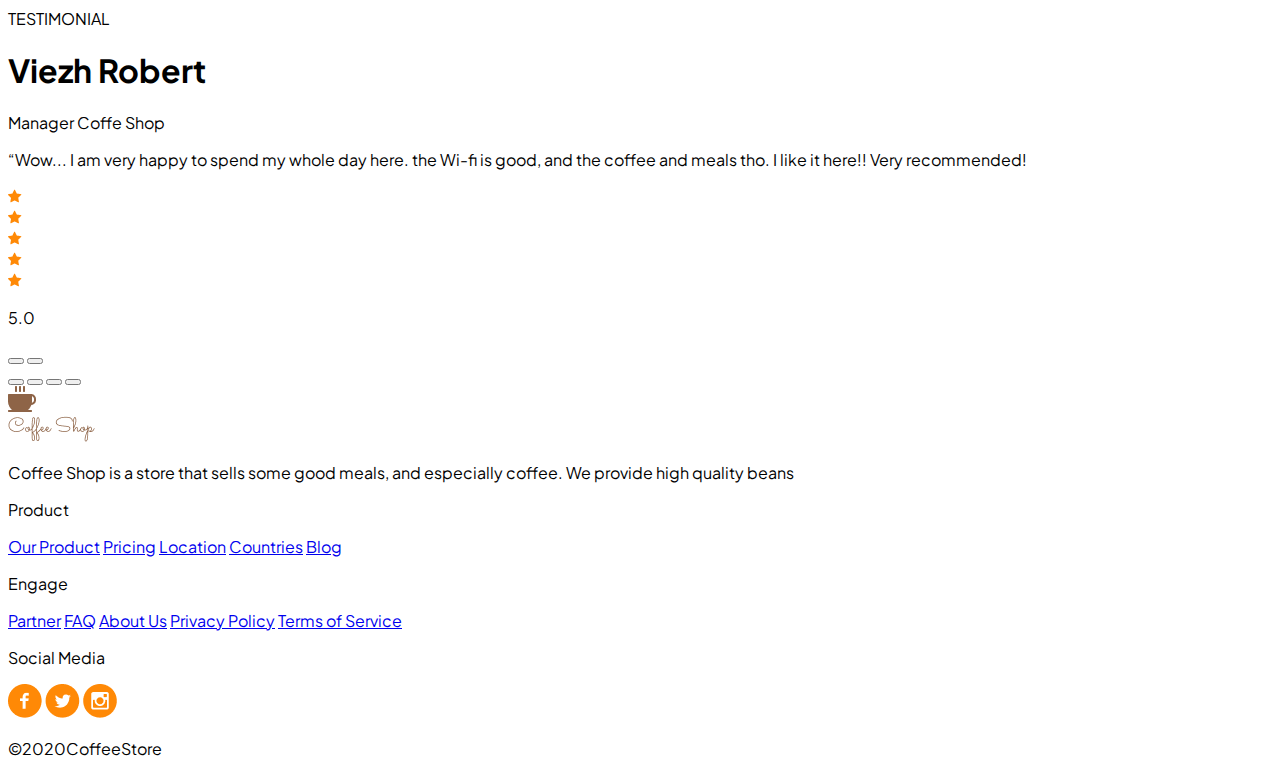
==== commit 45712cc3: "revisi" ====
--- a/index.html
+++ b/index.html
@@ -32,26 +32,29 @@
             </div>
           </div>
           <div class="flex gap-12">
-            <a href="#" class="home focus:outline-none focus:border-b-2 focus:border-[#ff8906] text-white hidden sm:block">Home</a>
-            <a href="#" class="product focus:outline-none focus:border-b-2 focus:border-[#ff8906] text-white hidden sm:block">Product</a>
+            <a href="index.html" class="home focus:outline-none focus:border-b-2 focus:border-[#ff8906] text-white hidden sm:block">Home</a>
+            <a href="product.html" class="product focus:outline-none focus:border-b-2 focus:border-[#ff8906] text-white hidden sm:block">Product</a>
           </div>
         </div>
 
         <div class="relative flex items-center gap-5 sm:w-[32rem] justify-end">
-          <div id="search-input" class="hidden absolute flex items-center left-12 border border-white rounded w-60 py-1 px-1.5 transition-all">
+          <form id="search-input" class="hidden absolute flex items-center left-12 border border-white rounded w-60 py-1 px-1.5 transition-all">
             <input class="bg-transparent text-white placeholder-white text-base w-52 flex px-1 outline-none " type="text" placeholder="search">
-          </div>
-          <i id="search-icon" class="text-white hidden sm:block z-50" data-feather="search"></i>
-          <i class="text-white" data-feather="shopping-cart"></i>
+            <button class="hidden" type="submit"></button>
+          </form>
+          <i id="search-icon" class="text-white hidden sm:block z-50 active:scale-90 transition-all cursor-pointer" data-feather="search"></i>
+          <a href="checkout.html">
+            <i href="checkout.html" class="text-white active:scale-90 transition-all" data-feather="shopping-cart"></i>
+          </a>
           <i id="menu" class="sm:hidden text-white active:scale-90 transition-all" data-feather="menu"></i>
           <a
-            class="text-white border border-white py-2 px-3 text-sm rounded hidden sm:block"
+            class="text-white border border-white py-2 px-3 text-sm rounded hidden sm:block active:scale-95 transition-all"
             href="./login.html"
             id="sign-in"
             >Sign In</a
           >
           <a
-            class="bg-[#ff8906] py-2 px-3 text-sm rounded hidden sm:block"
+            class="bg-[#ff8906] py-2 px-3 text-sm rounded hidden sm:block active:scale-95 transition-all"
             href="./register.html"
             id="sign-up"
             >Sign Up</a
@@ -61,6 +64,15 @@
 
       <!-- nav mobile -->
       <div id="more-nav-menu" class="hidden sm:hidden flex flex-col gap-3 w-5/6 h-fit">
+        <div class="w-full flex justify-between text-white h-6">
+          <div class="flex-1 flex">
+            <a class="focus:border-b-2 focus:border-[#ff8906]" href="index.html">Home</a>
+          </div>
+          <div class="flex-1 flex justify-end">
+            <a class="focus:border-b-2 focus:border-[#ff8906]" href="product.html">Product</a>
+          </div>
+        </div>
+
         <div class="flex-1 flex items-center gap-2 w-full border border-white rounded py-1 px-2">
           <i class="text-white h-4" data-feather="search"></i>
           <input class="bg-transparent text-white text-sm outline-none placeholder-white w-full" type="text" placeholder="search">
@@ -128,20 +140,18 @@
     <!-- chatbox end -->
 
     <!-- landing page start -->
-    <section class="flex flex-col-reverse sm:flex-row h-[64rem] sm:h-screen w-full">
+    <section id="landing" class="flex flex-col-reverse sm:flex-row h-[64rem] sm:h-screen w-full">
       <div class="flex h-fit py-16 sm:py-0 sm:h-screen sm:flex-1 justify-center items-center bg-gradient-to-b from-[#323436] to-[#0B0909]">
         <div class="flex flex-col gap-6 max-w-md h-fit px-4 sm:px-0">
-          <h1 class="text-2xl sm:text-5xl text-white font-medium">Start Your Day with <br> Coffee and Good <br> Meals</h1>
-          <p class="text-white text-xs sm:text-sm w-11/12">
+          <h1 id="header" class="text-2xl sm:text-5xl text-white font-medium opacity-0 translate-x-[-5rem] transition-all duration-1000">Start Your Day with <br> Coffee and Good <br> Meals</h1>
+          <p id="description" class="text-white text-xs sm:text-sm w-11/12 opacity-0 translate-x-[-5rem] transition-all duration-1000 delay-500">
             We provide high quality beans, good taste, and healthy meals made by
             love just for you. Start your day with us for a bigger smile!
           </p>
-          <div class="flex justify-between">
-            <a href="./product.html" class="bg-[#ff8906] py-2 px-3 rounded-md text-xs sm:text-sm font-semibold active:scale-95 transition-all">Get Started</a>
-            <div class="hidden flex justify-center items-center bg-[#ff8906] rounded-full p-2 w-12 h-12">
-              <i data-feather="message-circle"></i>
-            </div>
-          </div>
+          <a href="./product.html" class="relative w-fit bg-[#ff8906] py-2 px-3 rounded-md text-xs sm:text-sm font-semibold active:scale-95 transition-all overflow-hidden">
+            <h1>Get Started</h1>
+            <span id="btn-get-started" class="absolute top-0 right-0 w-full h-full bg-[#ff8906] transition-all duration-1000 delay-1000"></span>
+          </a>
           <div class="flex divide-x-2">
             <div class="flex-1 flex">
               <div class="flex flex-col sm:gap-2  w-5/6">
@@ -172,21 +182,21 @@
     <!-- landing page end -->
 
     <!-- list provide start -->
-    <section class="flex flex-col-reverse sm:flex-row w-full h-[64rem] sm:h-screen w-full">
+    <section id="section" class="flex flex-col-reverse sm:flex-row w-full h-[64rem] sm:h-screen w-full">
         <div class="h-fit py-16 sm:py-0 sm:h-screen sm:flex-1  flex items-center">
           <div class="flex flex-col ml-8 sm:ml-28 gap-4 h-fit max-w-lg">
-              <div class="flex items-center gap-4">
+              <div id="provide-header"  class="flex items-center gap-4 opacity-0 translate-x-[-5rem] transition-all duration-1000">
                 <hr class="border-[#ff8906] border-2 sm:border-4 h-14"/>
                 <h1 class="text-2xl sm:text-5xl font-medium">
                   We Provide <span class="text-[#8E6447]">Good <br> Coffee</span> and
                   <span class="text-[#8E6447]">Healthy Meals</span>
                 </h1>
               </div>
-              <p class="text-sm text-[#4F5665]">
+              <p id="provide-description" class="text-sm text-[#4F5665] opacity-0 translate-x-[-5rem] transition-all duration-1000 delay-500">
                 You can explore the menu that we provide with fun and have their
                 own <br> taste and make your day better.
               </p>
-              <div class="flex flex-col gap-4">
+              <div id="list-provide" class="flex flex-col gap-4 opacity-0 translate-x-[-5rem] transition-all duration-1000 delay-1000">
                 <div class="flex gap-4">
                   <div class="bg-[#2FAB73] rounded-full text-white w-fit h-fit">
                     <i class="h-5 w-fit" data-feather="check-circle"></i>
@@ -561,6 +571,58 @@
             pageIndicator[currentPage].focus()
           }
         })
+
+
+
+        //window load : belum dinamis
+        const header = document.querySelector('#header')
+        const description = document.querySelector('#description')
+        const btnGetStarted = document.querySelector('#btn-get-started')
+
+        window.addEventListener('load', () => {
+           header.style.opacity = '100'
+           header.style.transform = 'translateX(0)'
+           description.style.opacity = '100'
+           description.style.transform = 'translateX(0)'
+           btnGetStarted.style.width = '0'
+        })
+
+
+        // window scroll : belum dinamis
+        const provideHeader = document.querySelector('#provide-header')
+        const provideDesc = document.querySelector('#provide-description')
+        const listProvide = document.querySelector('#list-provide')
+        const section = document.querySelector('#section')
+
+        window.addEventListener('scroll', () => {
+        let top = window.scrollY                    // jarak dari atas halaman
+        let offsetTop = section.offsetTop - 100     // untuk mengukur jarak vertikal suatu elemen HTML terhadap elemen induknya
+        let offsetHeight = section.offsetHeight     // mengukur Tinggi elemen itu sendiri, termasuk konten, border, dan padding.
+
+
+        // cek apakah elemen sedang terlihat saat menggulir halaman
+
+        if(top >= offsetTop && top < offsetTop + offsetHeight) {
+           provideHeader.style.opacity = '100'
+           provideHeader.style.transform = 'translateX(0)'
+
+           provideDesc.style.opacity = '100'
+           provideDesc.style.transform = 'translateX(0)'
+
+           listProvide.style.opacity = '100'
+           listProvide.style.transform = 'translateX(0)'
+
+        } else {
+          provideHeader.style.opacity = '0'
+          provideHeader.style.transform = 'translateX(-5rem)'
+
+          provideDesc.style.opacity = '0'
+          provideDesc.style.transform = 'translateX(-5rem)'
+
+          listProvide.style.opacity = '0'
+          listProvide.style.transform = 'translateX(-5rem)'
+        }
+        })
     </script>
   </body>
 </html>
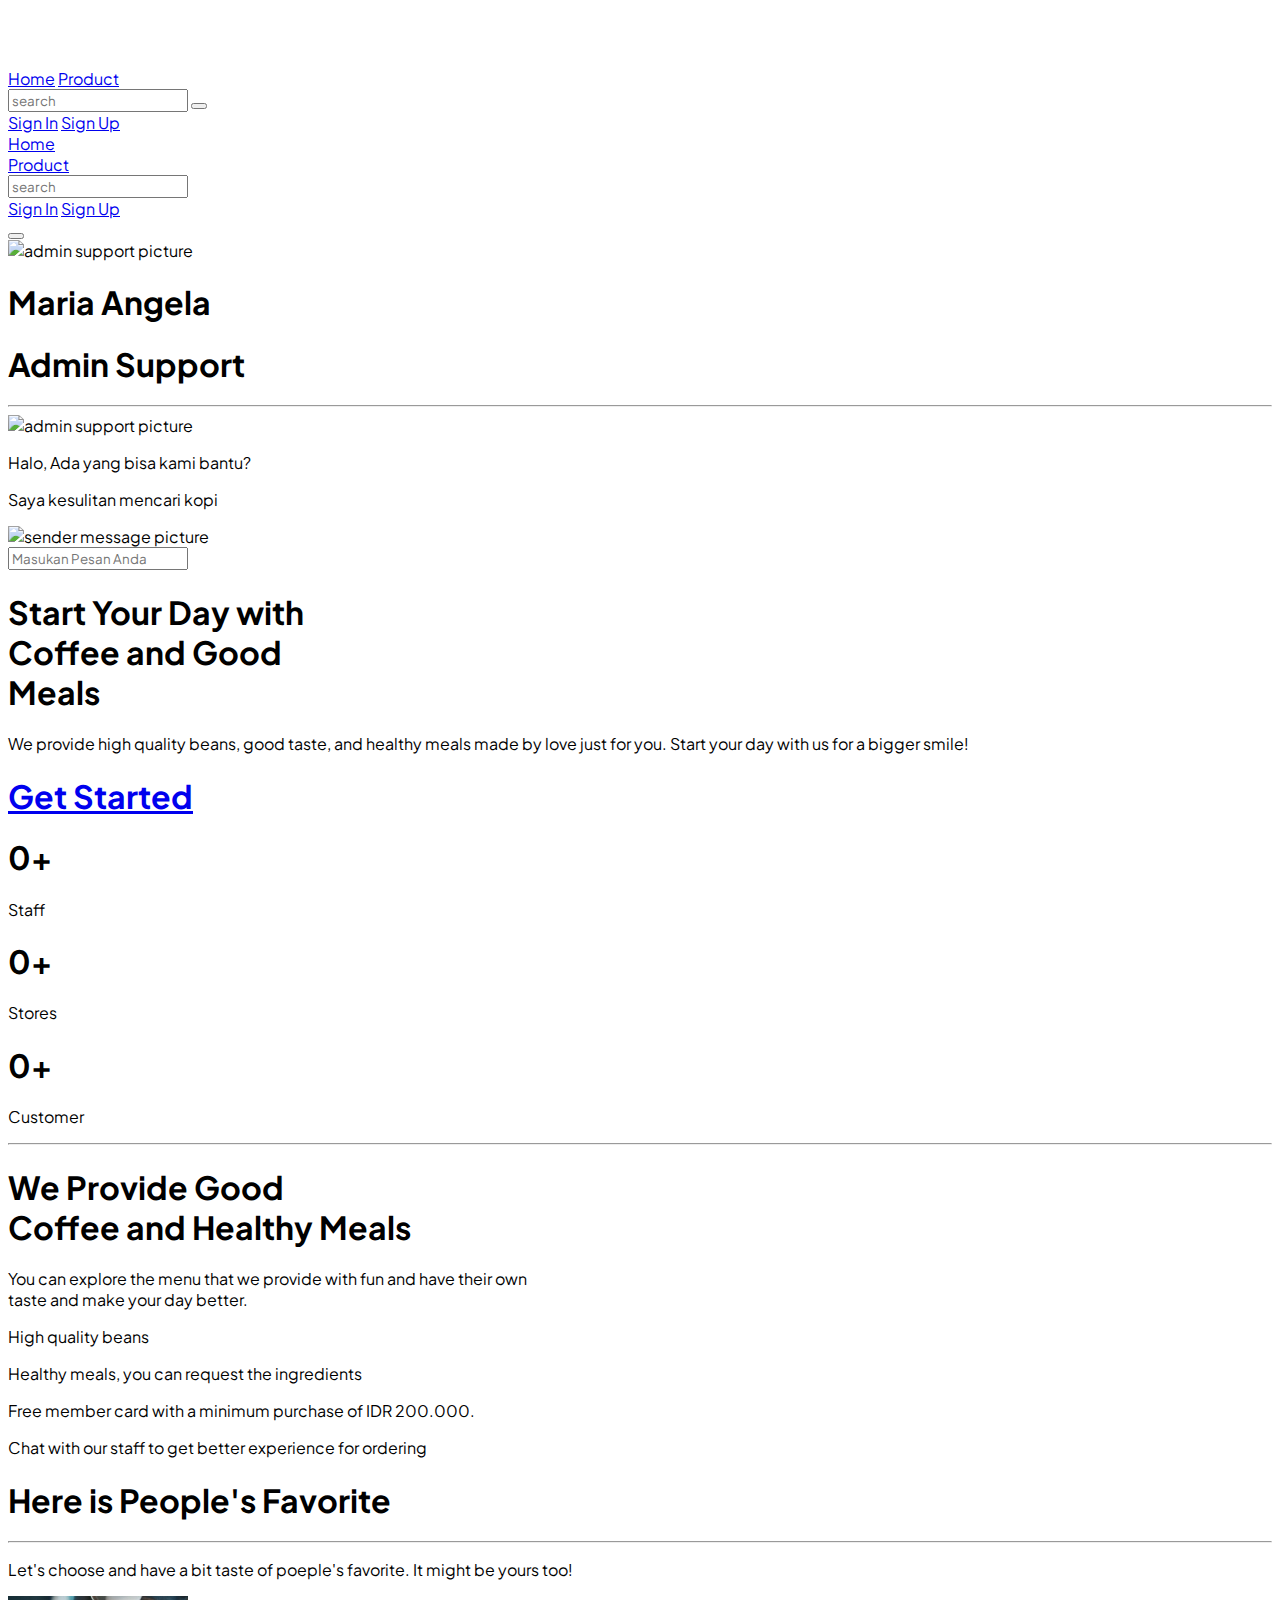
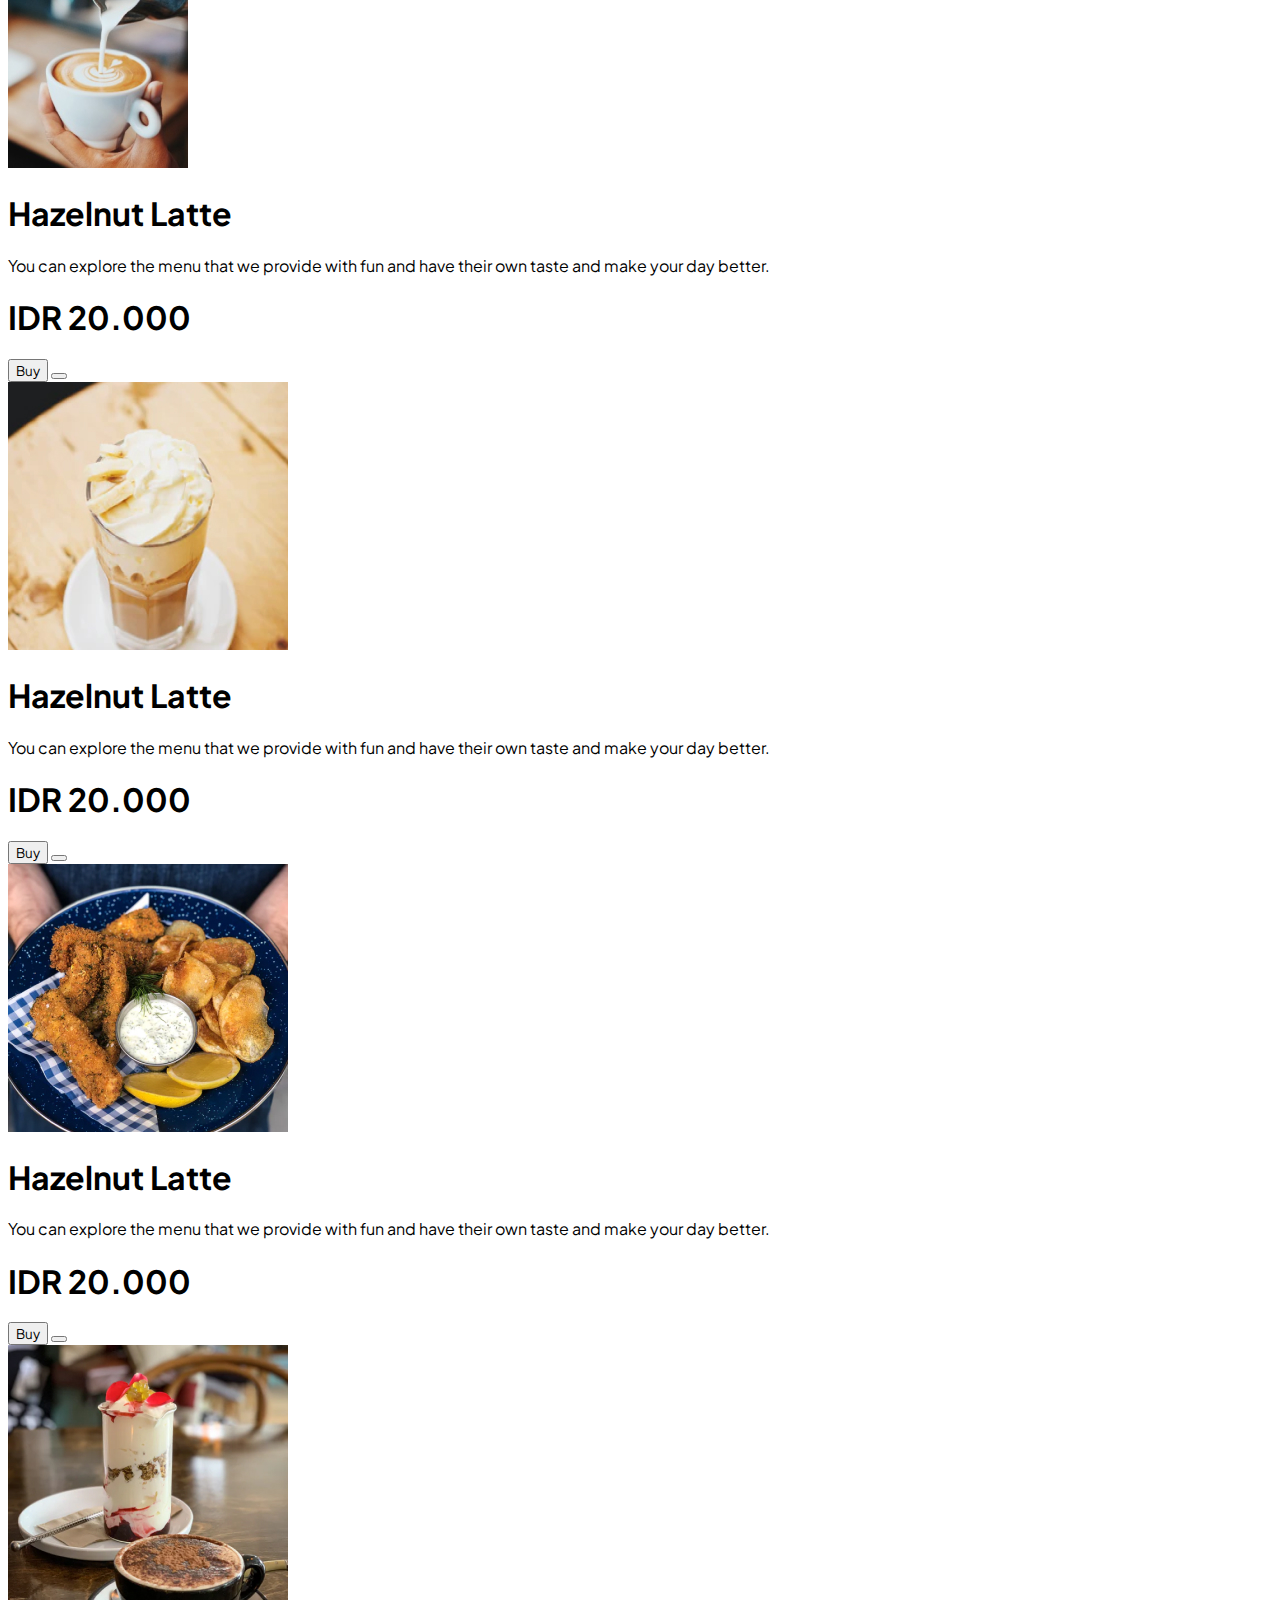
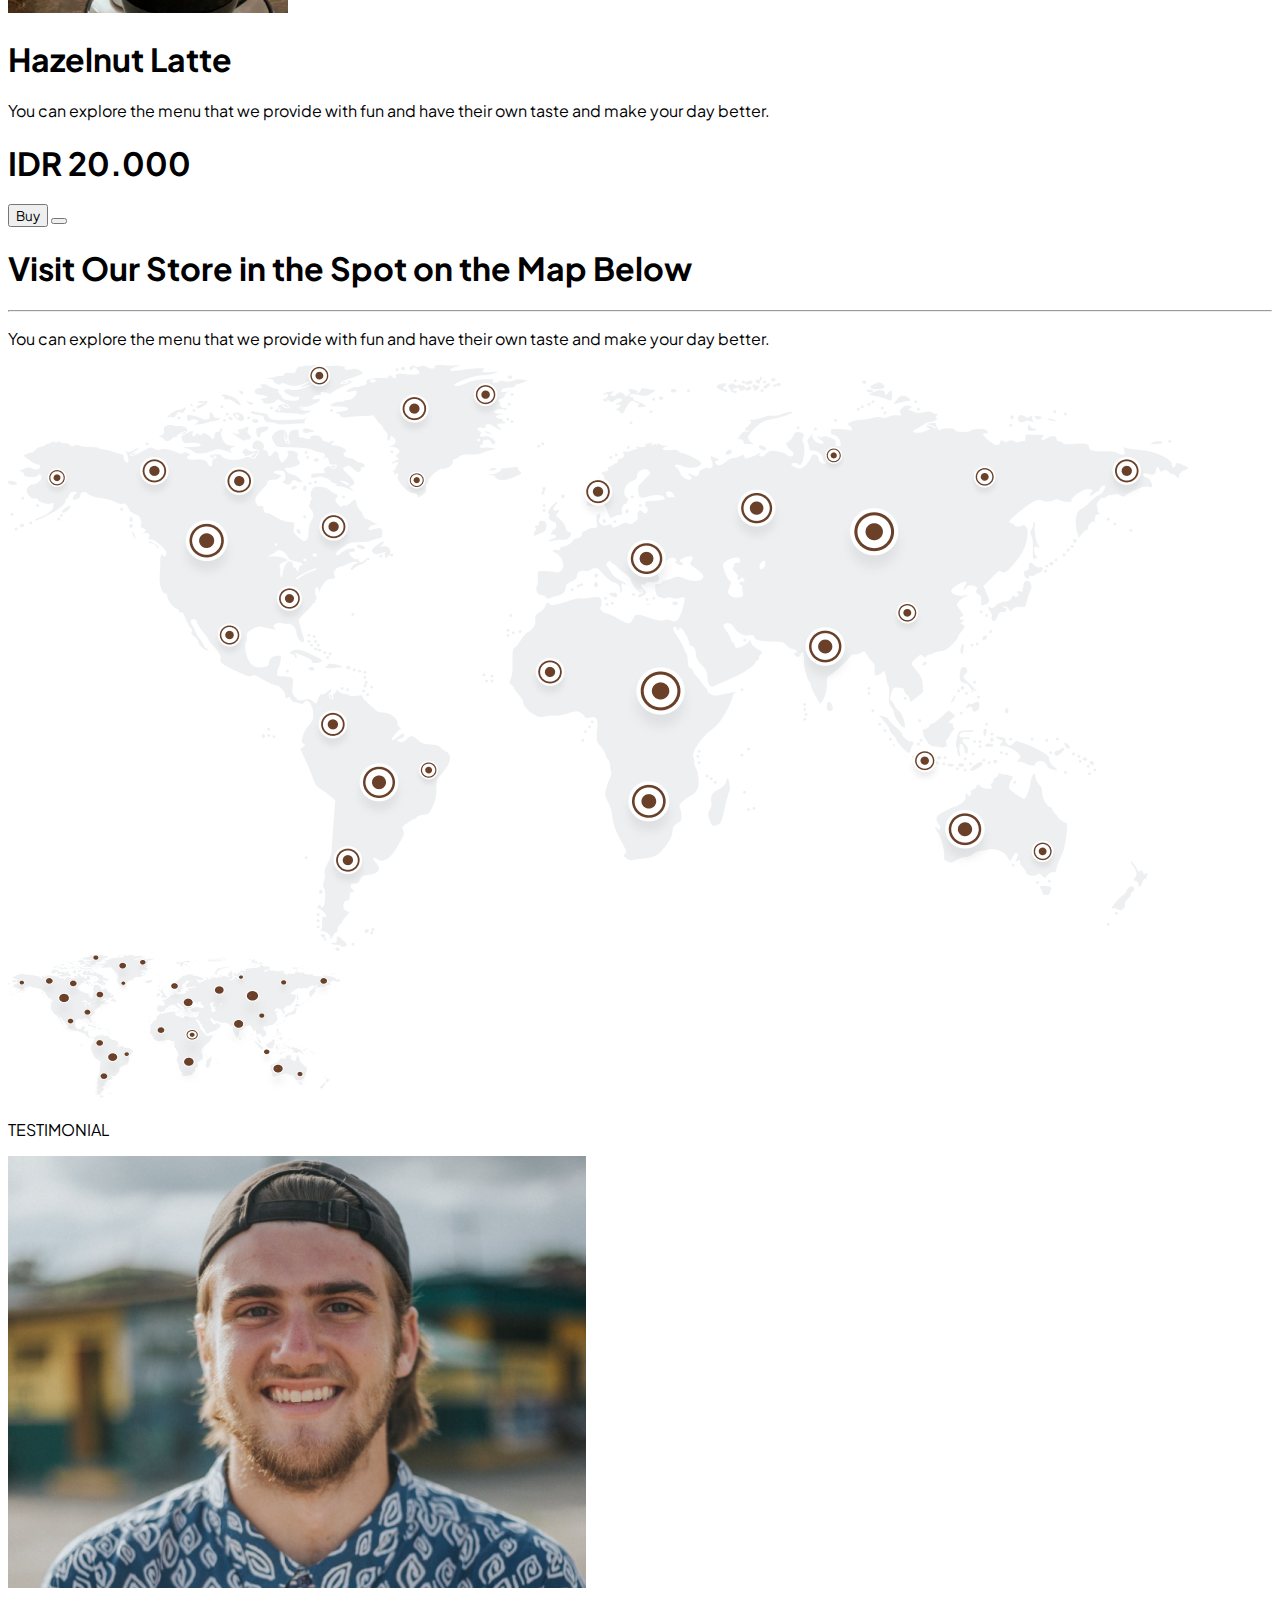
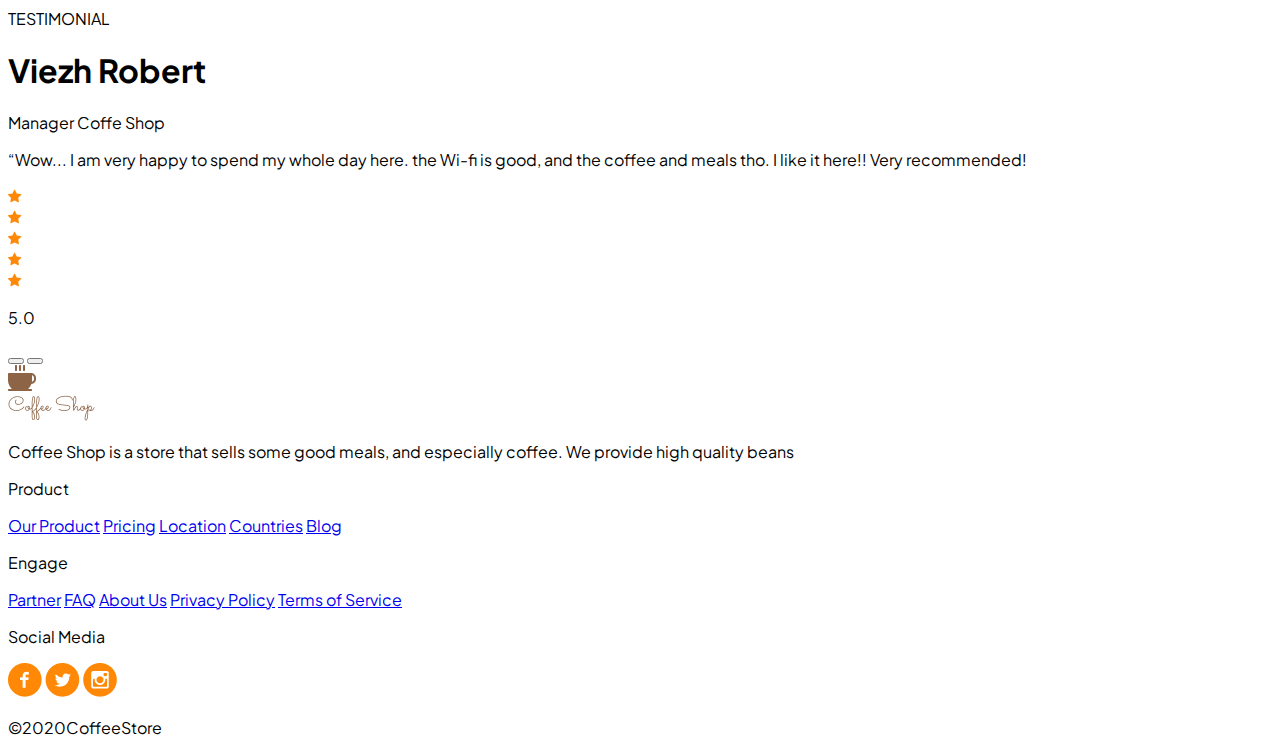
==== commit ce417f55: "lighthouse" ====
--- a/index.html
+++ b/index.html
@@ -22,22 +22,22 @@
     <!-- nav start -->
     <nav class="fixed w-full h-fit py-3 sm:py-0 sm:h-14 flex flex-col gap-4 items-center bg-[#0B090921] z-50">
       <div class="flex justify-between items-center sm:h-full w-5/6">
-        <div class="flex gap-12">
+        <section class="flex gap-12">
           <div class="flex gap-4">
             <div>
-              <img src="./assets/cup-coffee-icon-white.png" />
+              <img src="./assets/cup-coffee-icon-white.png" alt="logo cup coffee" />
             </div>
             <div>
-              <img src="./assets/text-logo-white.png" />
+              <img src="./assets/text-logo-white.png" alt="logo text" />
             </div>
           </div>
           <div class="flex gap-12">
             <a href="index.html" class="home focus:outline-none focus:border-b-2 focus:border-[#ff8906] text-white hidden sm:block">Home</a>
             <a href="product.html" class="product focus:outline-none focus:border-b-2 focus:border-[#ff8906] text-white hidden sm:block">Product</a>
           </div>
-        </div>
-
-        <div class="relative flex items-center gap-5 sm:w-[32rem] justify-end">
+        </section>
+
+        <section class="relative flex items-center gap-5 sm:w-[32rem] justify-end">
           <form id="search-input" class="hidden absolute flex items-center left-12 border border-white rounded w-60 py-1 px-1.5 transition-all">
             <input class="bg-transparent text-white placeholder-white text-base w-52 flex px-1 outline-none " type="text" placeholder="search">
             <button class="hidden" type="submit"></button>
@@ -59,7 +59,7 @@
             id="sign-up"
             >Sign Up</a
           >
-      </div>
+      </section>
       </div>
 
       <!-- nav mobile -->
@@ -97,14 +97,14 @@
     <!-- nav end -->
 
     <!-- chatbox start -->
-    <button id="chat-icon" class="fixed flex justify-center items-center right-6 bottom-6 sm:right-12 sm:bottom-12 bg-[#ff8906] rounded-full p-1 w-10 h-10 sm:p-2 sm:w-12 sm:h-12 z-50 active:scale-90 transition">
+    <button aria-label="send message" id="chat-icon" class="fixed flex justify-center items-center right-6 bottom-6 sm:right-12 sm:bottom-12 bg-[#ff8906] rounded-full p-1 w-10 h-10 sm:p-2 sm:w-12 sm:h-12 z-50 active:scale-90 transition">
       <i data-feather="message-circle"></i>
     </button>
 
     <div id="chat-box" class="hidden fixed w-60 h-80 sm:w-72 sm:h-96 rounded-xl sm:rounded-2xl flex flex-col bg-white top-24 sm:right-24 z-50">
       <div class="flex border-t-[0.8rem] sm:border-t-[1rem] border-[#FF8906] rounded-tr-xl rounded-tl-xl sm:rounded-tr-2xl sm:rounded-tl-2xl pl-4 gap-4 py-2">
         <div>
-          <img class=" w-12 h-12 sm:w-16 sm:h-16 rounded-full" src="https://images.pexels.com/photos/712513/pexels-photo-712513.jpeg?auto=compress&cs=tinysrgb&w=800">
+          <img class=" w-12 h-12 sm:w-16 sm:h-16 rounded-full" src="https://images.pexels.com/photos/712513/pexels-photo-712513.jpeg?auto=compress&cs=tinysrgb&w=800" alt="admin support picture">
         </div>
         <div class="admin-support">
           <h1 class="font-bold text-sm sm:text-base">Maria Angela</h1>
@@ -117,7 +117,7 @@
       <div class="p-2 flex flex-col gap-2 h-48 sm:h-56">
         <div class="flex items-center gap-2 sm:gap-4">
           <div>
-            <img class="w-6 h-6 sm:w-8 sm:h-8 rounded-full" src="https://images.pexels.com/photos/712513/pexels-photo-712513.jpeg?auto=compress&cs=tinysrgb&w=800">
+            <img class="w-6 h-6 sm:w-8 sm:h-8 rounded-full" src="https://images.pexels.com/photos/712513/pexels-photo-712513.jpeg?auto=compress&cs=tinysrgb&w=800" alt="admin support picture">
           </div>
           <p class="text-[0.6rem] sm:text-xs text-[#4F5665] bg-[#E8E8E84D] rounded-md p-1 sm:p-2">Halo, Ada yang bisa kami bantu?</p>
       </div>
@@ -125,7 +125,7 @@
       <div class="flex items-center justify-end gap-2 sm:gap-4">
         <p class="text-[0.6rem] sm:text-xs text-[#4F5665]  bg-[#E8E8E84D] rounded-md p-1 sm:p-2">Saya kesulitan mencari kopi</p>
         <div>
-          <img class="w-6 h-6 sm:w-8 sm:h-8 rounded-full" src="https://images.pexels.com/photos/573299/pexels-photo-573299.jpeg?auto=compress&cs=tinysrgb&w=800">
+          <img class="w-6 h-6 sm:w-8 sm:h-8 rounded-full" src="https://images.pexels.com/photos/573299/pexels-photo-573299.jpeg?auto=compress&cs=tinysrgb&w=800" alt="sender message picture">
         </div>
     </div>
       </div>
@@ -246,7 +246,7 @@
       <div class="gap-y-44 gap-x-6 flex flex-wrap justify-center mb-44 sm:gap-6 w-fit mx-6 sm:mx-0 sm:px-6">
         <div class="relative flex justify-center w-fit">
           <div>
-            <img class="w-44 sm:w-56" src="./assets/detail-product1.jpg" alt="" />
+            <img class="w-44 sm:w-56" src="./assets/detail-product1.jpg" alt="product image" />
           </div>
           <div class="absolute w-11/12 bg-white shadow-md top-36 sm:top-44 p-2 flex flex-col gap-1 sm:gap-2">
             <h1 class="font-semibold text-sm sm:text-base" id="product-name">Hazelnut Latte</h1>
@@ -257,7 +257,7 @@
             <h1 class="text-[#FF8906] font-semibold text-sm sm:text-base" id="product-price">IDR 20.000</h1>
             <div class="flex flex-col sm:flex-row items-center gap-2">
               <button class="w-full sm:w-9/12 bg-[#FF8906] rounded-md text-xs sm:text-sm py-1 active:scale-95 transition-all">Buy</button>
-              <button class="w-full sm:flex-1 border border-[#FF8906] text-[#FF8906] p-[0.21rem] rounded-md flex justify-center items-center active:scale-95 transition-all">
+              <button aria-label="add to cart" class="w-full sm:flex-1 border border-[#FF8906] text-[#FF8906] p-[0.21rem] rounded-md flex justify-center items-center active:scale-95 transition-all">
                 <i class="h-4 sm:h-5" data-feather="shopping-cart"></i>
               </button>
             </div>
@@ -266,7 +266,7 @@
 
         <div class="relative flex justify-center w-fit">
           <div>
-            <img class="w-44 sm:w-56" src="./assets/home-product2.jpg" alt="" />
+            <img class="w-44 sm:w-56" src="./assets/home-product2.jpg" alt="product image" />
           </div>
           <div class="absolute w-11/12 bg-white shadow-md top-36 sm:top-44 p-2 flex flex-col gap-1 sm:gap-2">
             <h1 class="font-semibold text-sm sm:text-base" id="product-name">Hazelnut Latte</h1>
@@ -277,7 +277,7 @@
             <h1 class="text-[#FF8906] font-semibold text-sm sm:text-base" id="product-price">IDR 20.000</h1>
             <div class="flex flex-col sm:flex-row items-center gap-2">
               <button class="w-full sm:w-9/12 bg-[#FF8906] rounded-md text-xs sm:text-sm py-1 active:scale-95 transition-all">Buy</button>
-              <button class="w-full sm:flex-1 border border-[#FF8906] text-[#FF8906] p-[0.21rem] rounded-md flex justify-center items-center active:scale-95 transition-all">
+              <button aria-label="add to cart" class="w-full sm:flex-1 border border-[#FF8906] text-[#FF8906] p-[0.21rem] rounded-md flex justify-center items-center active:scale-95 transition-all">
                 <i class="h-4 sm:h-5" data-feather="shopping-cart"></i>
               </button>
             </div>
@@ -286,7 +286,7 @@
 
         <div class="relative flex justify-center w-fit">
           <div>
-            <img class="w-44 sm:w-56" src="./assets/home-product3.jpg" alt="" />
+            <img class="w-44 sm:w-56" src="./assets/home-product3.jpg" alt="product image" />
           </div>
           <div class="absolute w-11/12 bg-white shadow-md top-36 sm:top-44 p-2 flex flex-col gap-1 sm:gap-2">
             <h1 class="font-semibold text-sm sm:text-base" id="product-name">Hazelnut Latte</h1>
@@ -297,7 +297,7 @@
             <h1 class="text-[#FF8906] font-semibold text-sm sm:text-base" id="product-price">IDR 20.000</h1>
             <div class="flex flex-col sm:flex-row items-center gap-2">
               <button class="w-full sm:w-9/12 bg-[#FF8906] rounded-md text-xs sm:text-sm py-1 active:scale-95 transition-all">Buy</button>
-              <button class="w-full sm:flex-1 border border-[#FF8906] text-[#FF8906] p-[0.21rem] rounded-md flex justify-center items-center active:scale-95 transition-all">
+              <button aria-label="add to cart" class="w-full sm:flex-1 border border-[#FF8906] text-[#FF8906] p-[0.21rem] rounded-md flex justify-center items-center active:scale-95 transition-all">
                 <i class="h-4 sm:h-5" data-feather="shopping-cart"></i>
               </button>
             </div>
@@ -306,7 +306,7 @@
 
         <div class="relative flex justify-center w-fit">
           <div>
-            <img class="w-44 sm:w-56" src="./assets/home-product1.jpg" alt="" />
+            <img class="w-44 sm:w-56" src="./assets/home-product1.jpg" alt="product image" />
           </div>
           <div class="absolute w-11/12 bg-white shadow-md top-36 sm:top-44 p-2 flex flex-col gap-1 sm:gap-2">
             <h1 class="font-semibold text-sm sm:text-base" id="product-name">Hazelnut Latte</h1>
@@ -317,7 +317,7 @@
             <h1 class="text-[#FF8906] font-semibold text-sm sm:text-base" id="product-price">IDR 20.000</h1>
             <div class="flex flex-col sm:flex-row items-center gap-2">
               <button class="w-full sm:w-9/12 bg-[#FF8906] rounded-md text-xs sm:text-sm py-1 active:scale-95 transition-all">Buy</button>
-              <button class="w-full sm:flex-1 border border-[#FF8906] text-[#FF8906] p-[0.21rem] rounded-md flex justify-center items-center active:scale-95 transition-all">
+              <button aria-label="add to cart" class="w-full sm:flex-1 border border-[#FF8906] text-[#FF8906] p-[0.21rem] rounded-md flex justify-center items-center active:scale-95 transition-all">
                 <i class="h-4 sm:h-5" data-feather="shopping-cart"></i>
               </button>
             </div>
@@ -339,8 +339,8 @@
         </div>
 
         <div class="flex justify-center">
-          <img class="w-3/5 hidden sm:block" src="/assets/home-map.png" />
-          <img class="sm:hidden" src="./assets/map-responsive.png" />
+          <img class="w-3/5 hidden sm:block" src="/assets/home-map.png" alt="map"/>
+          <img class="sm:hidden" src="./assets/map-responsive.png" alt="map"/>
         </div>
     </section>
     <!-- map end -->
@@ -350,7 +350,7 @@
       <div class="flex flex-col sm:flex-row w-5/6 gap-4">
         <div class="flex flex-col items-center gap-4">
           <p class="text-white sm:hidden">TESTIMONIAL</p>
-          <img class="w-full sm:w-[30rem]" src="./assets/home-customer-image1.jpg" alt="" />
+          <img class="w-full sm:w-[30rem]" src="./assets/home-customer-image1.jpg" alt="customer picture" />
         </div>
         
         <div class="flex flex-col gap-4 w-full sm:w-[30rem]">
@@ -364,39 +364,39 @@
           <div class="flex items-center gap-4">
             <div class="flex gap-4">
               <div>
-                <img src="/assets/star.png" />
+                <img src="/assets/star.png" alt="star"/>
               </div>
               <div>
-                <img src="/assets/star.png" />
+                <img src="/assets/star.png" alt="star"/>
               </div>
               <div>
-                <img src="/assets/star.png" />
+                <img src="/assets/star.png" alt="star"/>
               </div>
               <div>
-                <img src="/assets/star.png" />
+                <img src="/assets/star.png" alt="star"/>
               </div>
               <div>
-                <img src="/assets/star.png" />
+                <img src="/assets/star.png" alt="star"/>
               </div>
             </div>
             <p class="text-white" id="rating-number">5.0</p>
           </div>
 
           <div class="flex gap-2">
-            <button id="prev" class="flex justify-center items-center bg-white rounded-full h-8 w-8 active:scale-90 transition-all">
+            <button aria-label="previous testimonial" id="prev" class="flex justify-center items-center bg-white rounded-full h-8 w-8 active:scale-90 transition-all">
               <i class="h-5" data-feather="arrow-left"></i>
             </button>
 
-            <button id="next" class="flex justify-center items-center bg-[#FF8906] rounded-full h-8 w-8 active:scale-90 transition-all">
+            <button aria-label="next-testimonial" id="next" class="flex justify-center items-center bg-[#FF8906] rounded-full h-8 w-8 active:scale-90 transition-all">
               <i class="h-5"  data-feather="arrow-right"></i>
             </button>
           </div>
 
           <div class="flex gap-1">
-            <button class="page-indicator focus:bg-[#FF8906] focus:w-8 bg-white w-2 h-2 rounded-md transition-all"></button>
-            <button class="page-indicator focus:bg-[#FF8906] focus:w-8 bg-white w-2 h-2 rounded-md transition-all"></button>
-            <button class="page-indicator focus:bg-[#FF8906] focus:w-8 bg-white w-2 h-2 rounded-md transition-all"></button>
-            <button class="page-indicator focus:bg-[#FF8906] focus:w-8 bg-white w-2 h-2 rounded-md transition-all"></button>
+            <div class="page-indicator focus:bg-[#FF8906] focus:w-8 bg-white w-2 h-2 rounded-md transition-all"></div>
+            <div class="page-indicator focus:bg-[#FF8906] focus:w-8 bg-white w-2 h-2 rounded-md transition-all"></div>
+            <div class="page-indicator focus:bg-[#FF8906] focus:w-8 bg-white w-2 h-2 rounded-md transition-all"></div>
+            <div class="page-indicator focus:bg-[#FF8906] focus:w-8 bg-white w-2 h-2 rounded-md transition-all"></div>
           </div>
         </div>
       </div>
@@ -411,10 +411,10 @@
           <div class="flex flex-col gap-4 w-full sm:w-[21rem]">
             <div class="flex gap-4">
               <div>
-                <img src="./assets/cup-coffe-icon.png" />
+                <img src="./assets/cup-coffe-icon.png" alt="logo cup coffee"/>
               </div>
               <div>
-                <img src="./assets/text-logo.png" />
+                <img src="./assets/text-logo.png" alt="logo text"/>
               </div>
             </div>
             <p class="text-[#4F5665] text-sm sm:text-base">
@@ -450,9 +450,9 @@
           <div class="flex flex-col gap-4 text-sm sm:text-base">
             <p class="font-semibold">Social Media</p>
             <div class="flex gap-4">
-              <a href="#"><img src="/assets/facebook-logo-circle.png" /></a>
-              <a href="#"><img src="/assets/twitter-logo-circle.png" /></a>
-              <a href="#"><img src="/assets/instagram-logo-circle.png" /></a>
+              <a href="#"><img src="/assets/facebook-logo-circle.png" alt="facebook"/></a>
+              <a href="#"><img src="/assets/twitter-logo-circle.png" alt="twitter"/></a>
+              <a href="#"><img src="/assets/instagram-logo-circle.png" alt="instagram"/></a>
             </div>
           </div>
         </div>
